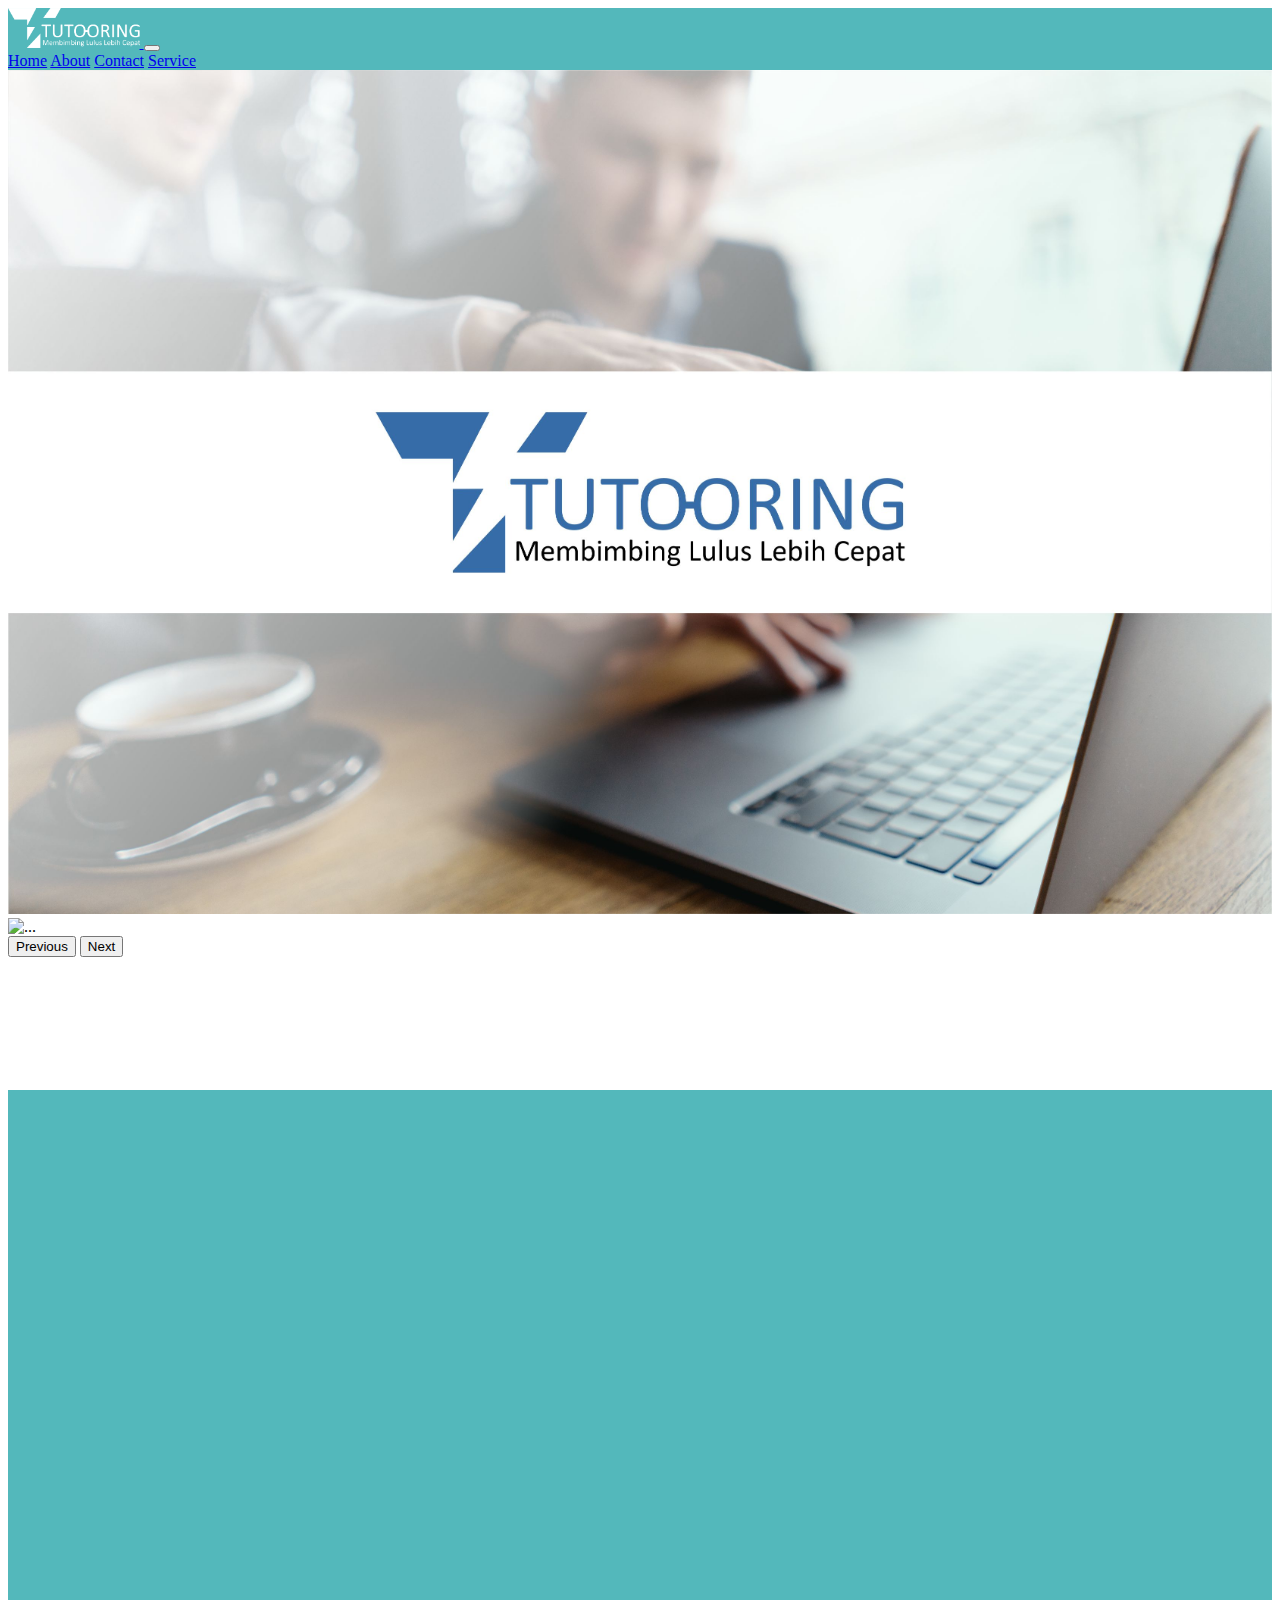
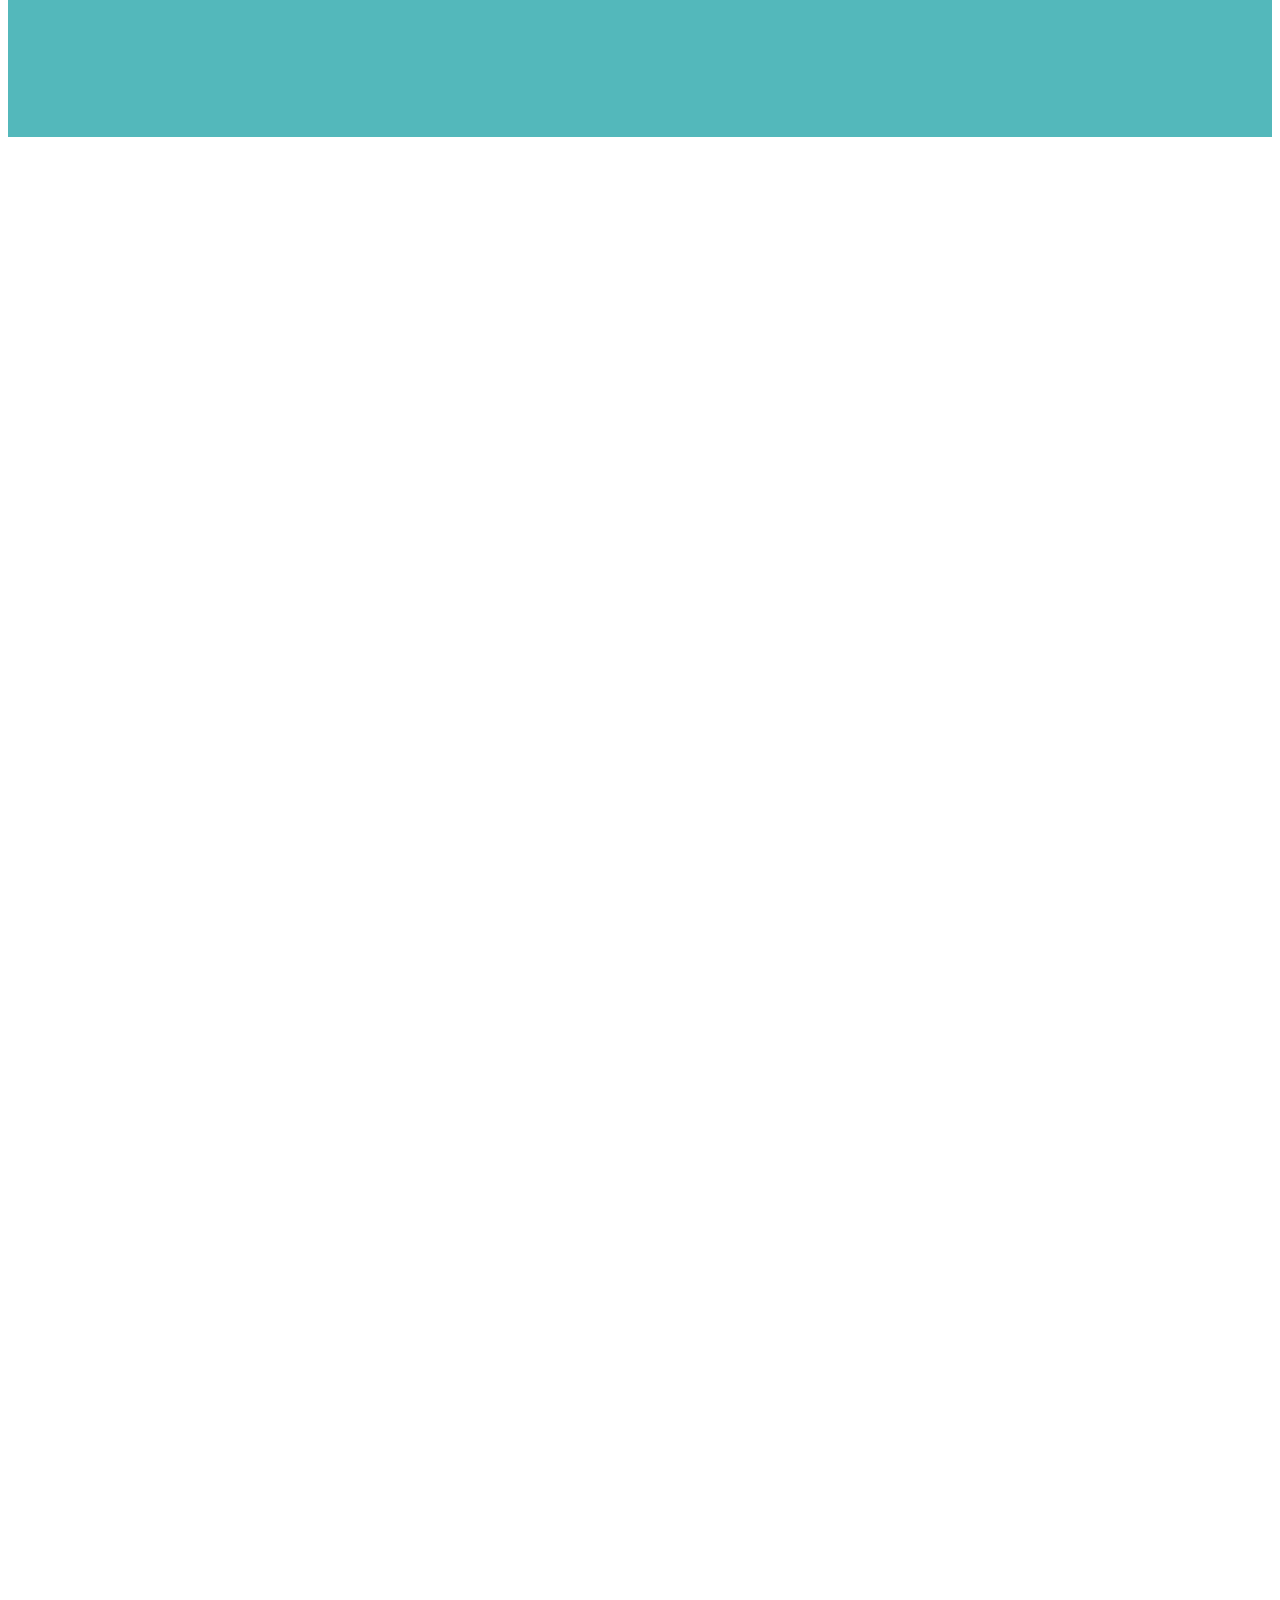
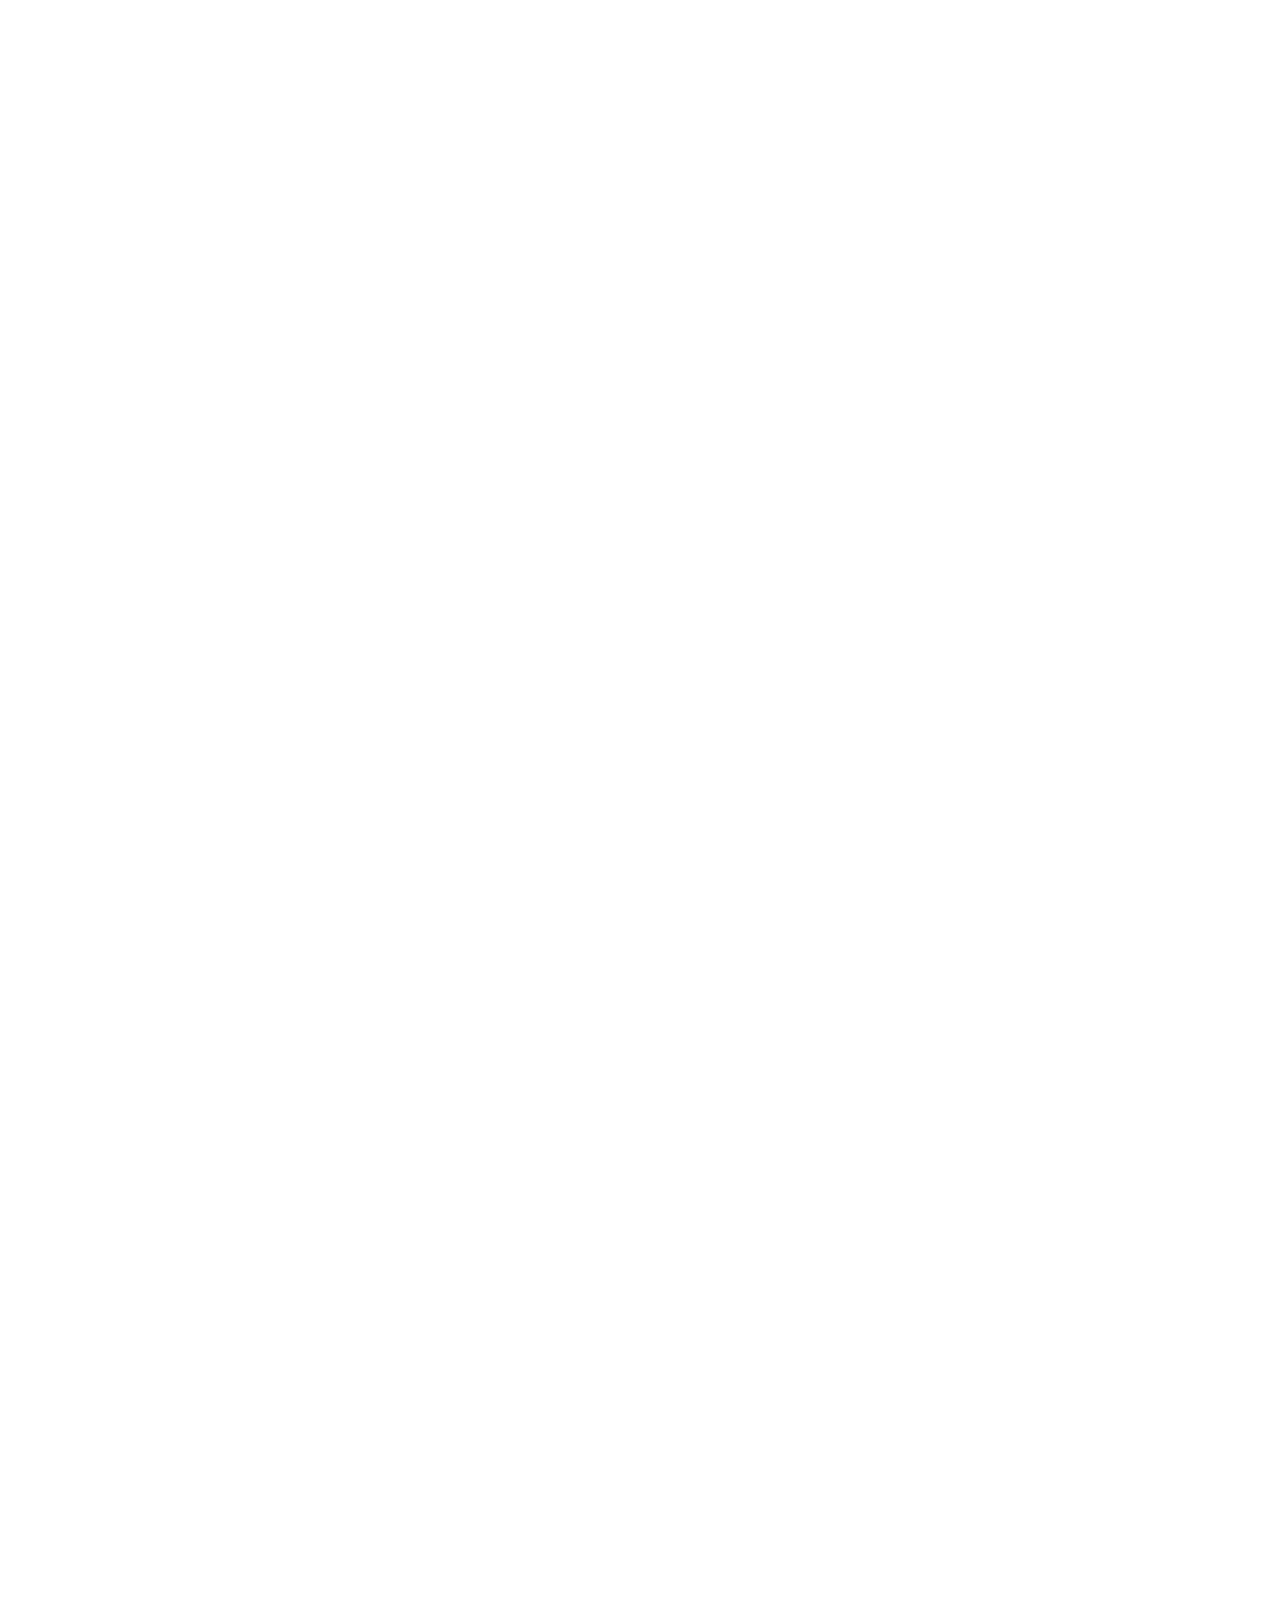
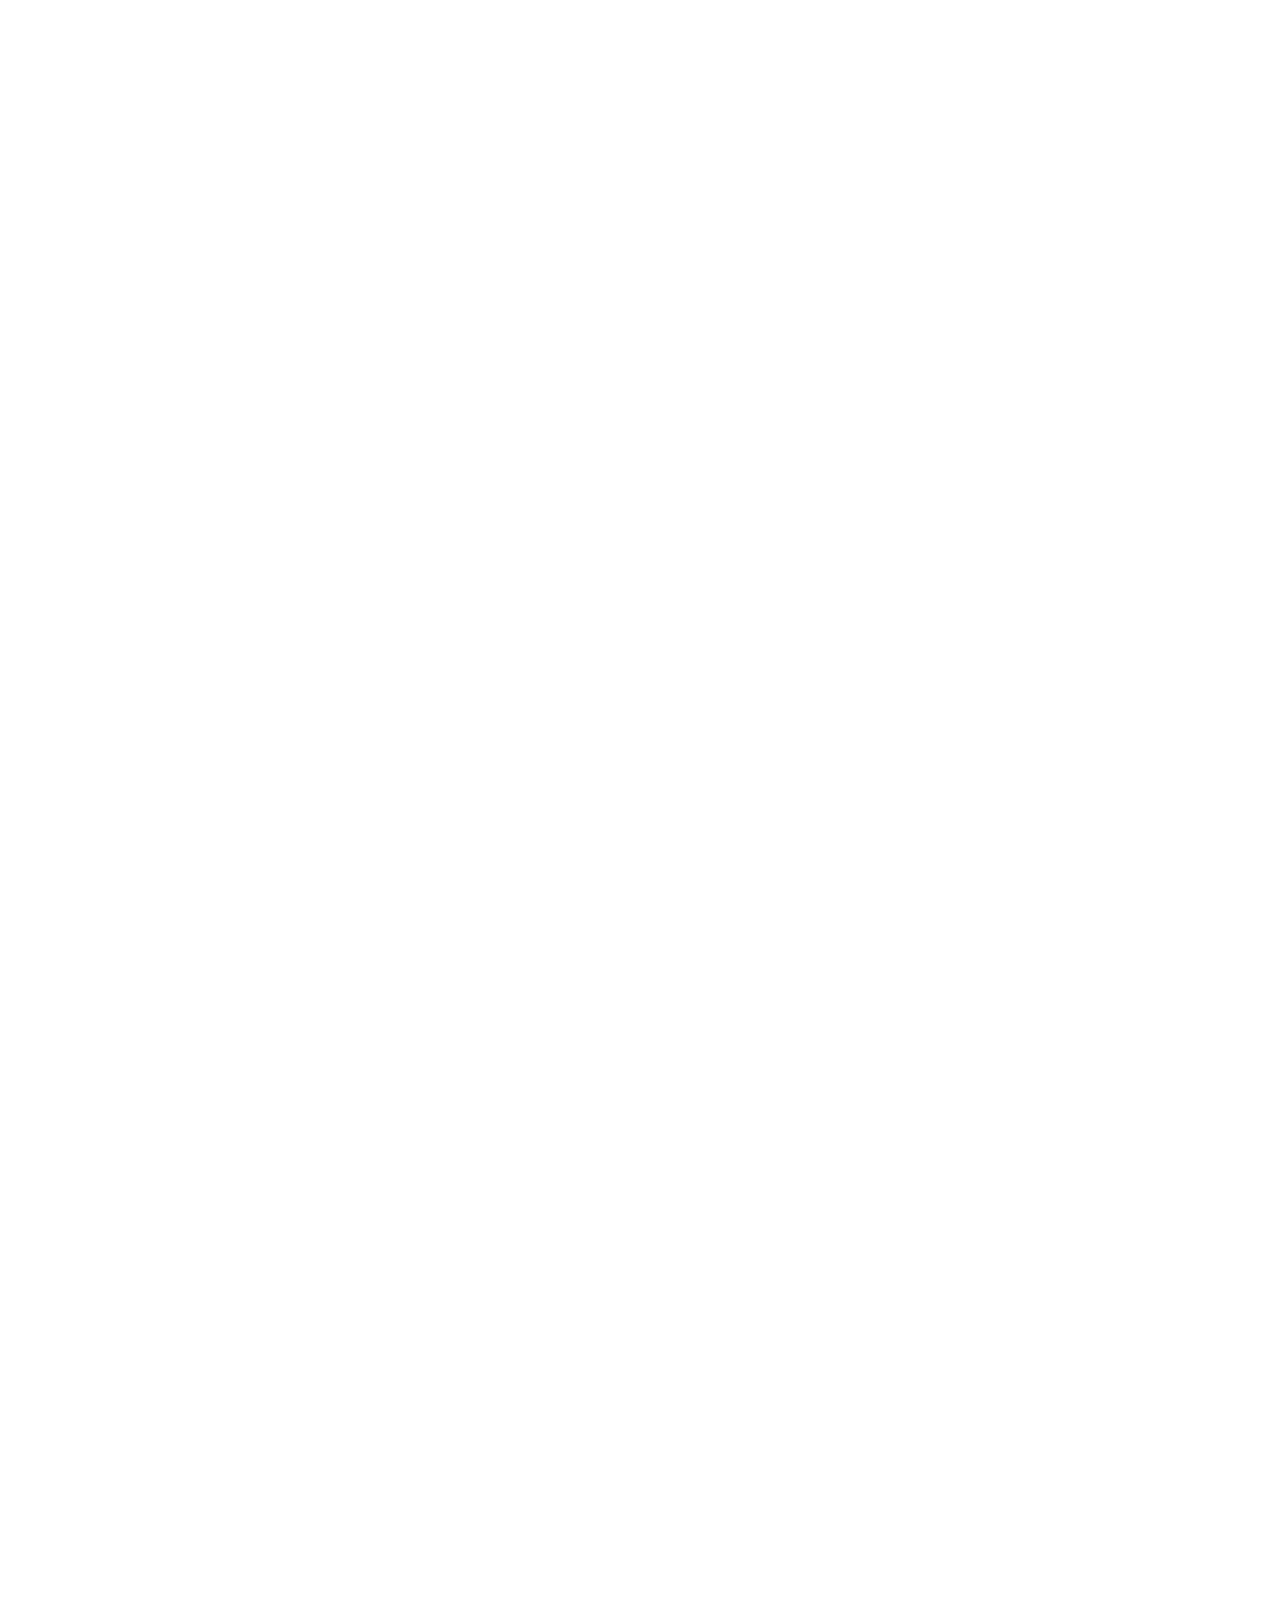
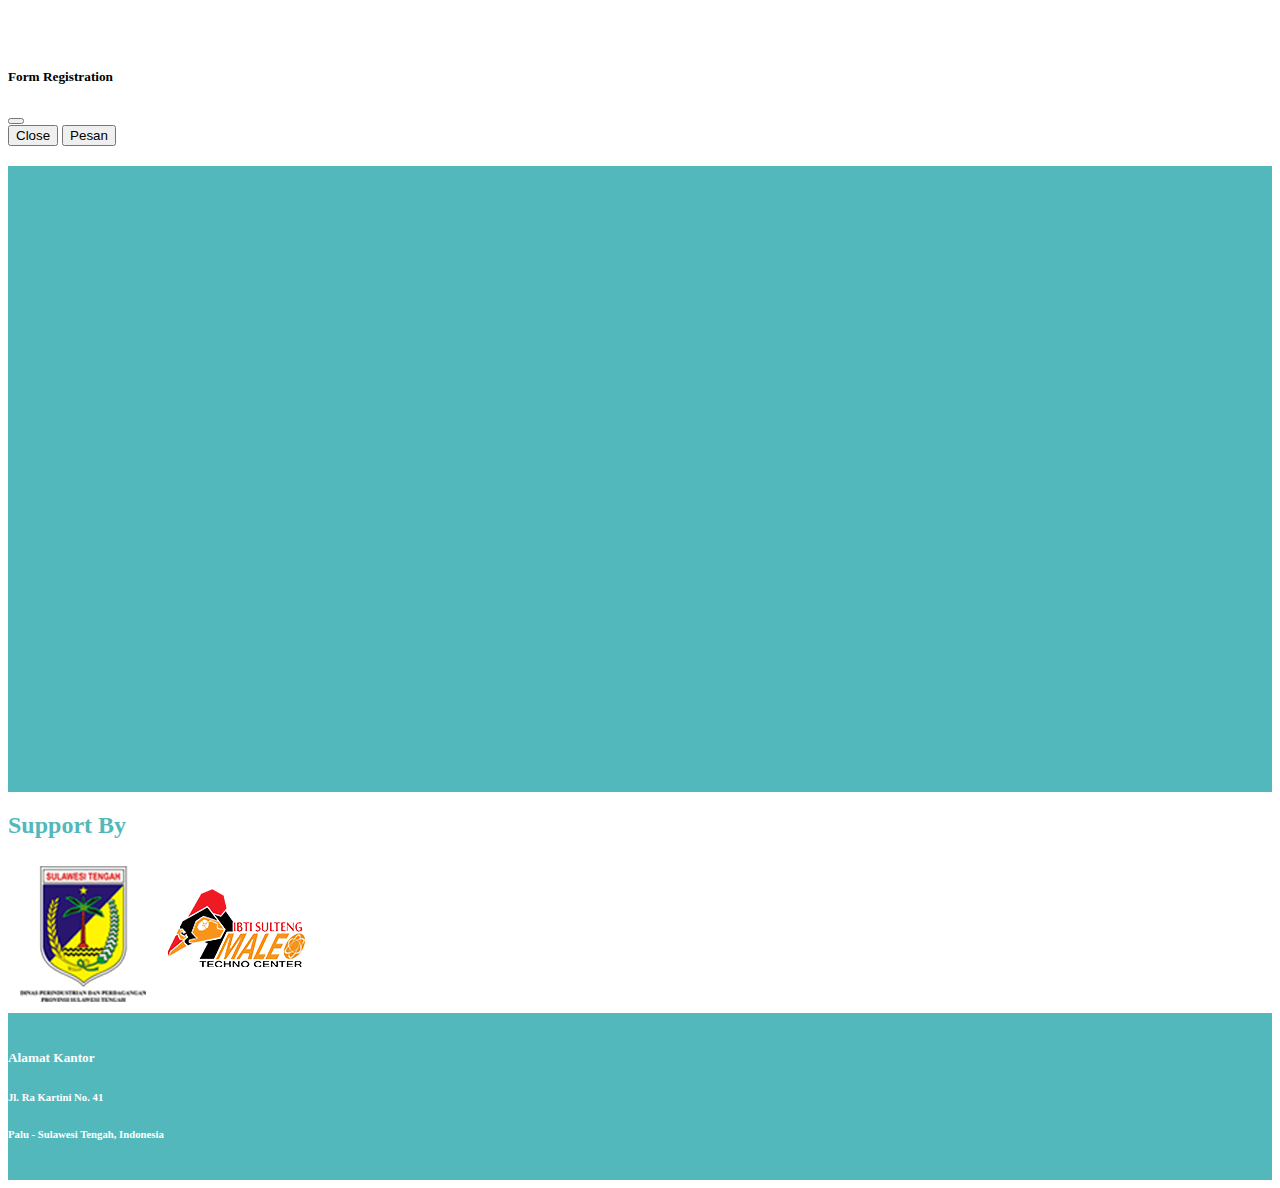
==== index.html @ d99c356d "mentee disable button" ====
<!doctype html>
<html lang="en">
  <head>
    <!-- Required meta tags -->
    <meta charset="utf-8">
    <meta name="viewport" content="width=device-width, initial-scale=1">

    <!-- Bootstrap CSS -->
    <link href="https://cdn.jsdelivr.net/npm/bootstrap@5.0.2/dist/css/bootstrap.min.css" rel="stylesheet" integrity="sha384-EVSTQN3/azprG1Anm3QDgpJLIm9Nao0Yz1ztcQTwFspd3yD65VohhpuuCOmLASjC" crossorigin="anonymous">

    <!-- Aos -->
    <link rel="stylesheet" href="https://unpkg.com/aos@next/dist/aos.css" />

    <!-- my css file -->
    <link rel="stylesheet" type="text/css" href="Assets/style.css">

    <!-- Jquery script -->
    <script src="https://ajax.googleapis.com/ajax/libs/jquery/3.5.1/jquery.min.js"></script>

    <title>Tuto_oring | Tutooring Indonesia</title>
  </head>

  <!-- Navbar -->
  <body>
    <header>
      <nav class="navbar fixed-top navbar-expand-lg navbar-light" style="background-color: #53B8BB;">
        <div class="container">
          <a class="navbar-brand" href="index.html">
            <img src="Assets/img/logotutooring_white.png" class="img" height="40vh" alt="">
          </a>
          <button class="navbar-toggler" type="button" data-bs-toggle="collapse" data-bs-target="#navbarNavAltMarkup" aria-controls="navbarNavAltMarkup" aria-expanded="false" aria-label="Toggle navigation">
            <span class="navbar-toggler-icon"></span>
          </button>
          <div class="collapse navbar-collapse" id="navbarNavAltMarkup">
            <div class="navbar-nav ms-auto">
              <a class="nav-link active text-white" aria-current="page" href="#">Home</a>
              <a class="nav-link text-white" href="#about">About</a>
              <a class="nav-link text-white" href="contact.html">Contact</a>
              <a class="nav-link text-white" href="#daftarLayanan">Service</a>
            </div>
          </div>
        </div>
    </header>

<main>
  <!-- Slide Gambar -->
  <div id="carouselExampleControls" class="carousel slide" data-bs-ride="carousel">
    <div class="carousel-inner">
      <div class="carousel-item active">
        <img src="Assets/img/Slide1.jpg" class="d-block w-100 featured-image" alt="...">
      </div>
      <div class="carousel-item">
        <img src="Assets/img/Slide2.jpg" class="d-block w-100 featured-image" alt="...">
      </div>
    </div>
    <button class="carousel-control-prev" type="button" data-bs-target="#carouselExampleControls" data-bs-slide="prev">
      <span class="carousel-control-prev-icon" aria-hidden="true"></span>
      <span class="visually-hidden">Previous</span>
    </button>
    <button class="carousel-control-next" type="button" data-bs-target="#carouselExampleControls" data-bs-slide="next">
      <span class="carousel-control-next-icon" aria-hidden="true"></span>
      <span class="visually-hidden">Next</span>
    </button>
  </div>

  <!-- Daftar -->
  <section class="py-5 pb-5">
      <div class="container-fluid text-center">
        <h3 class="fw-bold"style="color: #53B8BB;" data-aos="fade-down" data-aos-duration="500">Daftarkan dirimu sebagai MENTEE atau MENTOR nikmati berbagai layanan dan fasilitas dari TUTO_ORING</h3>
        <br>
        <br>
          <div class="gap-5 col-6 mx-auto">
            <div class="mentee pb-sm-2">
              <!-- Jadi Mentee -->
              <a href="#" type="button" class="btn btn-outline-info mt-2 disabled" data-aos="fade-right" data-aos-delay="250" data-aos-duration="500">Jadi Mentee >></a>
  
              <!-- Jadi Mentor -->
              <a type="button" class="btn btn-outline-info mt-2" href="https://docs.google.com/forms/d/e/1FAIpQLSc0Px2pUjrI9-xHs5_lJlqzvjiHZ8RS-pPjchXEhM9ZQfuqSg/viewform" data-aos="fade-left" data-aos-delay="350" data-aos-duration="500">Jadi Mentor >></a>
            </div>
          </div>
      </div>
  </section>
  
  <!-- Pilih Tutooring -->
  <section id="about" class="portfolio py-5 pb-5 navbar-light" style="background-color: #53B8BB;">
    <div class="container">
      <div class="row mb-3 pt-0">
        <div class="col text-center">
          <h2 class="text-white fw-bold pb-2 mb-3" data-aos="fade-down">Mengapa Memilih TUTO_ORING</h2>
          <div class="row justify-content-sm-between text-white">
            <div class="col-sm-3 py-1 text-center" data-aos="zoom-in" data-aos-delay="50" data-aos-duration="500">
              <img src="Assets/img/people.png" alt="org-1" class="border border-3 rounded-circle" height="100vh">
              <p>Pilihan mentor banyak dan berkompeten</p>
            </div>
            <div class="col-sm-3 py-1 text-center" data-aos="zoom-in" data-aos-delay="150" data-aos-duration="500">
              <img  src="Assets/img/jam.png" alt="org-2" class="border border-3 rounded-circle" height="100vh">
              <p>Waktu dan tempat belajar fleksibel</p>
            </div>
            <div class="col-sm-3 py-1 text-center" data-aos="zoom-in" data-aos-delay="250" data-aos-duration="500">
              <img  src="Assets/img/materi.png" alt="org-3" class="border border-3 rounded-circle" height="100vh">
              <p>Materi disesuaikan Kebutuhan Mantee</p>
            </div>
            <div class="col-sm-3 py-1 text-center" data-aos="zoom-in" data-aos-delay="350" data-aos-duration="500"> 
              <img  src="Assets/img/garansi-kembali.png" alt="org-3" class="border border-3 rounded-circle" height="100vh">
              <p>Kemudahan Transaksi Tunai, dan Jemput</p>
            </div>
          </div>
        </div>
      </div>
    </div>
  </section>

  <!-- Bimbingan -->
  <section id="daftarLayanan" class="portfolio py-5 pb-5 ">
    <div class="container">
      <div class="row mb-4 pt-1">
        <div class="col text-center">
          <h2 class="fw-bold" style="color: #53B8BB;" data-aos="fade-down" data-aos-duration="500">Jenis Bimbingan</h1>
        </div>
      </div>

      <div class="row mb-4">
        <!-- Bimbingan 1 -->
        <div class="col-md mt-2" data-aos="flip-left" data-aos-delay="50" data-aos-duration="500">
          <div class="card bimbingan" >
            <img src="Assets/img/writing.jpg" class="card-img-top featured-image" alt="bimbingan1">
            <div class="card-body">
              <h5 class="card-title" style="color: #267375;">Penulisan</h5>
              <p class="card-text fw-bold" style="color: red">Rp.200.000</p>
              <p class="card-text" style="color: #267375;">Bimbingan penulisan Karya Tulis Ilmiah, Skripsi, Jurnal.</p>
              <a href="#" class="btn btn-outline-info btnPacket1 disabled" data-bs-toggle="modal" data-bs-target="#mentorBimbingan">Pesan</a>
            </div>
          </div>
        </div>

          <!-- Bimbingan 2 -->
          <div class="col-md mt-2" data-aos="flip-left" data-aos-delay="150" data-aos-duration="500">
            <div class="card bimbingan" >
              <img src="Assets/img/Research-Data-Analysis.jpg" class="card-img-top featured-image" alt="bimbingan2">
              <div class="card-body">
                <h5 class="card-title" style="color: #267375;">Analisis Data Penelitian</h5>
                <p class="card-text fw-bold" style="color: red">Rp.500.000</p>
                <p class="card-text" style="color: #267375;">Bimbingan Analisis Data Penelitian.</p>
                <a href="#" class="btn btn-outline-info btnPacket2 disabled" data-bs-toggle="modal" data-bs-target="#mentorBimbingan">Pesan</a> 
              </div>
            </div>
          </div>

          <!-- Bimbingan 3 -->
          <div class="col-md mt-2" data-aos="flip-left" data-aos-delay="250" data-aos-duration="500">
            <div class="card bimbingan">
              <img src="Assets/img/english.jpg" class="card-img-top" alt="bimbingan3">
              <div class="card-body">
                <h5 class="card-title" style="color: #267375;">Bahasa Inggris</h5>
                <p class="card-text fw-bold" style="color: red">Rp.300.000</p>
                <p class="card-text" style="color: #267375;">Bimbingan Bahasa Inggris (TOEFL/IELTS) Preparation.</p>
                <a href="#" class="btn btn-outline-info btnPacket3 disabled" data-bs-toggle="modal" data-bs-target="#mentorBimbingan">Pesan</a>
              </div>
            </div>
          </div>

          <!-- Bimbingan 4 -->
          <div class="col-md mt-2" data-aos="flip-left" data-aos-delay="350" data-aos-duration="500">
            <div class="card bimbingan" >
              <img src="Assets/img/scholarship.jpg" class="card-img-top featured-image" alt="bimbingan4">
              <div class="card-body">
                <h5 class="card-title" style="color: #267375;">Persiapan Beasiswa</h5>
                <p class="card-text fw-bold" style="color: red">Rp.800.000</p>
                <p class="card-text" style="color: #267375;">Bimbingan Persiapan CV, Motivation Letter, Essay, Dll.</p>
                <a href="#" class="btn btn-outline-info btnPacket4 disabled" data-bs-toggle="modal" data-bs-target="#mentorBimbingan">Pesan</a>
              </div>
            </div>
          </div>
        </div>  
    </div>

    <!-- Modal -->
    <div class="modal fade" id="mentorBimbingan" tabindex="-1">
      <div class="modal-dialog">
        <div class="modal-content">
          <div class="modal-header">
            <h5 class="modal-title">Form Registration</h5>
            <button type="button" class="btn-close" data-bs-dismiss="modal" aria-label="Close"></button>

          <form action="send_data.php" method="POST">
            <div class="modal-body"></div>
            <div class="modal-footer">
              <button type="button" class="btn btn-outline-info" data-bs-dismiss="modal">Close</button>
              <button type="submit" class="btn btn-info">Pesan</button>
            </div>
          </form>

        </div>
      </div>
    </div>
  </section>

  <!-- Daftar Mentor -->
  <section id="daftarMentor" class="portfolio py-5 pb-5 navbar-light" style="background-color: #53B8BB;">
    <div class="container">
      <div class="row mb-3 pt-0">
        <div class="col text-center">
          <h2 class="text-white fw-bold pb-2" data-aos="fade-down" data-aos-duration="500">Daftar Mentor</h2>
          <div class="row justify-content-sm-between text-white">
            <div class="col-sm-3 py-1 text-center" data-aos="zoom-in" data-aos-delay="50" data-aos-duration="500">
              <img src="Assets/img/people.png" alt="org-1" class="border border-3 rounded-circle" height="100vh">
              <h5>Mentor 1</h5>
              <p>Lorem ipsum dolor sit amet consectetur adipisicing elit.</p>
            </div>
            <div class="col-sm-3 py-1 text-center" data-aos="zoom-in" data-aos-delay="150" data-aos-duration="500">
              <img  src="Assets/img/people.png" alt="org-2" class="border border-3 rounded-circle" height="100vh">
              <h5>Mentor 2</h5>
              <p>Lorem ipsum dolor sit amet consectetur adipisicing elit.</p>
            </div>
            <div class="col-sm-3 py-1 text-center" data-aos="zoom-in" data-aos-delay="250" data-aos-duration="500">
              <img  src="Assets/img/people.png" alt="org-3" class="border border-3 rounded-circle" height="100vh">
              <h5>Mentor 3</h5>
              <p>Lorem ipsum dolor sit amet consectetur adipisicing elit.</p>
            </div>
          </div>
        </div>
      </div>
    </div>
  </section>

  <!-- Support By -->
  <section id="daftarLayanan" class="portfolio py-5 pb-5 ">
    <div class="container">
      <div class="row mb-4 pt-1">
        <div class="col text-center">
          <h2 class="fw-bold" style="color: #53B8BB;">Support By</h2>
        </div>
        <div class="text-center pt-5">
          <img src="Assets/img/dinas-perindag-sulteng.png" alt="">
          <img src="Assets/img/ibti-maleo.png" alt="">
        </div>
      </div>
    </div>
  </section>

</main>

<!-- footer -->
<footer class="navbar-light text-white" style="background-color: #53B8BB;">
  <div class="foot-title text-center">
    <h5>Alamat Kantor</h5>
  </div>
  <div class="foot-body text-center">
    <h6>Jl. Ra Kartini No. 41</h6>
    <h6>Palu - Sulawesi Tengah, Indonesia</h6>
  </div>
</footer>


    <!-- Optional JavaScript; choose one of the two! -->

    <!-- Option 1: Bootstrap Bundle with Popper -->
    <script src="https://cdn.jsdelivr.net/npm/bootstrap@5.0.2/dist/js/bootstrap.bundle.min.js" integrity="sha384-MrcW6ZMFYlzcLA8Nl+NtUVF0sA7MsXsP1UyJoMp4YLEuNSfAP+JcXn/tWtIaxVXM" crossorigin="anonymous"></script>

    <script src="https://unpkg.com/aos@next/dist/aos.js"></script>
    <script>
      AOS.init();
    </script>
  

    <!-- Option 2: Separate Popper and Bootstrap JS -->
    <!--
    <script src="https://cdn.jsdelivr.net/npm/@popperjs/core@2.9.2/dist/umd/popper.min.js" integrity="sha384-IQsoLXl5PILFhosVNubq5LC7Qb9DXgDA9i+tQ8Zj3iwWAwPtgFTxbJ8NT4GN1R8p" crossorigin="anonymous"></script>
    <script src="https://cdn.jsdelivr.net/npm/bootstrap@5.0.2/dist/js/bootstrap.min.js" integrity="sha384-cVKIPhGWiC2Al4u+LWgxfKTRIcfu0JTxR+EQDz/bgldoEyl4H0zUF0QKbrJ0EcQF" crossorigin="anonymous"></script>
    -->
  </body>
</html>
---- Assets/style.css ----
<<<<<<< HEAD
@import url("https://fonts.googleapis.com/css?family=Quicksand:400,700&display=swap");
<<<<<<< HEAD

body main  {
	font-family: "Quicksand", sans-serif;
   overflow-x: hidden;
}

.featured-image {
   width: 100%;
   max-height: 99vh;
   object-fit: cover;
   object-position: center;
}

footer {
   padding: 15px 0;
   color: white;
}

.bimbingan:hover {
   transition: all 0.2s ease-out;
   box-shadow: 0px 4px 8px #267375;
   top: -8px;
   border: 1px solid #53B8BB;
   background-color: white;
}

.marketing {
   object-position: center;
}

@media screen and (max-width: 576px) {
   .imgAbout {
     width: 75%;
   }
=======
@import url("https://fonts.googleapis.com/css?family=Quicksand:400,700&display=swap");

body main  {
	font-family: "Quicksand", sans-serif;
   overflow-x: hidden;
}

=======

body main  {
	font-family: "Quicksand", sans-serif;
   overflow-x: hidden;
}

>>>>>>> c516af728eb0b599c2101969946ab04a6ac58693
.featured-image {
   width: 100%;
   max-height: 99vh;
   object-fit: cover;
   object-position: center;
}

footer {
   padding: 15px 0;
   color: white;
}

.bimbingan:hover {
   transition: all 0.2s ease-out;
   box-shadow: 0px 4px 8px #267375;
   top: -8px;
   border: 1px solid #53B8BB;
   background-color: white;
}

.marketing {
   object-position: center;
}

@media screen and (max-width: 576px) {
   .imgAbout {
     width: 75%;
   }
<<<<<<< HEAD
=======
=======
@import url("https://fonts.googleapis.com/css?family=Quicksand:400,700&display=swap");

body main  {
	font-family: "Quicksand", sans-serif;
   overflow-x: hidden;
}

.featured-image {
   width: 100%;
   max-height: 99vh;
   object-fit: cover;
   object-position: center;
}

footer {
   padding: 15px 0;
   color: white;
}

.bimbingan:hover {
   transition: all 0.2s ease-out;
   box-shadow: 0px 4px 8px #267375;
   top: -8px;
   border: 1px solid #53B8BB;
   background-color: white;
}

.marketing {
   object-position: center;
}

@media screen and (max-width: 576px) {
   .imgAbout {
     width: 75%;
   }
>>>>>>> c516af728eb0b599c2101969946ab04a6ac58693
>>>>>>> e42f3551c688c09227687923fa2caa05b96716a7
 }
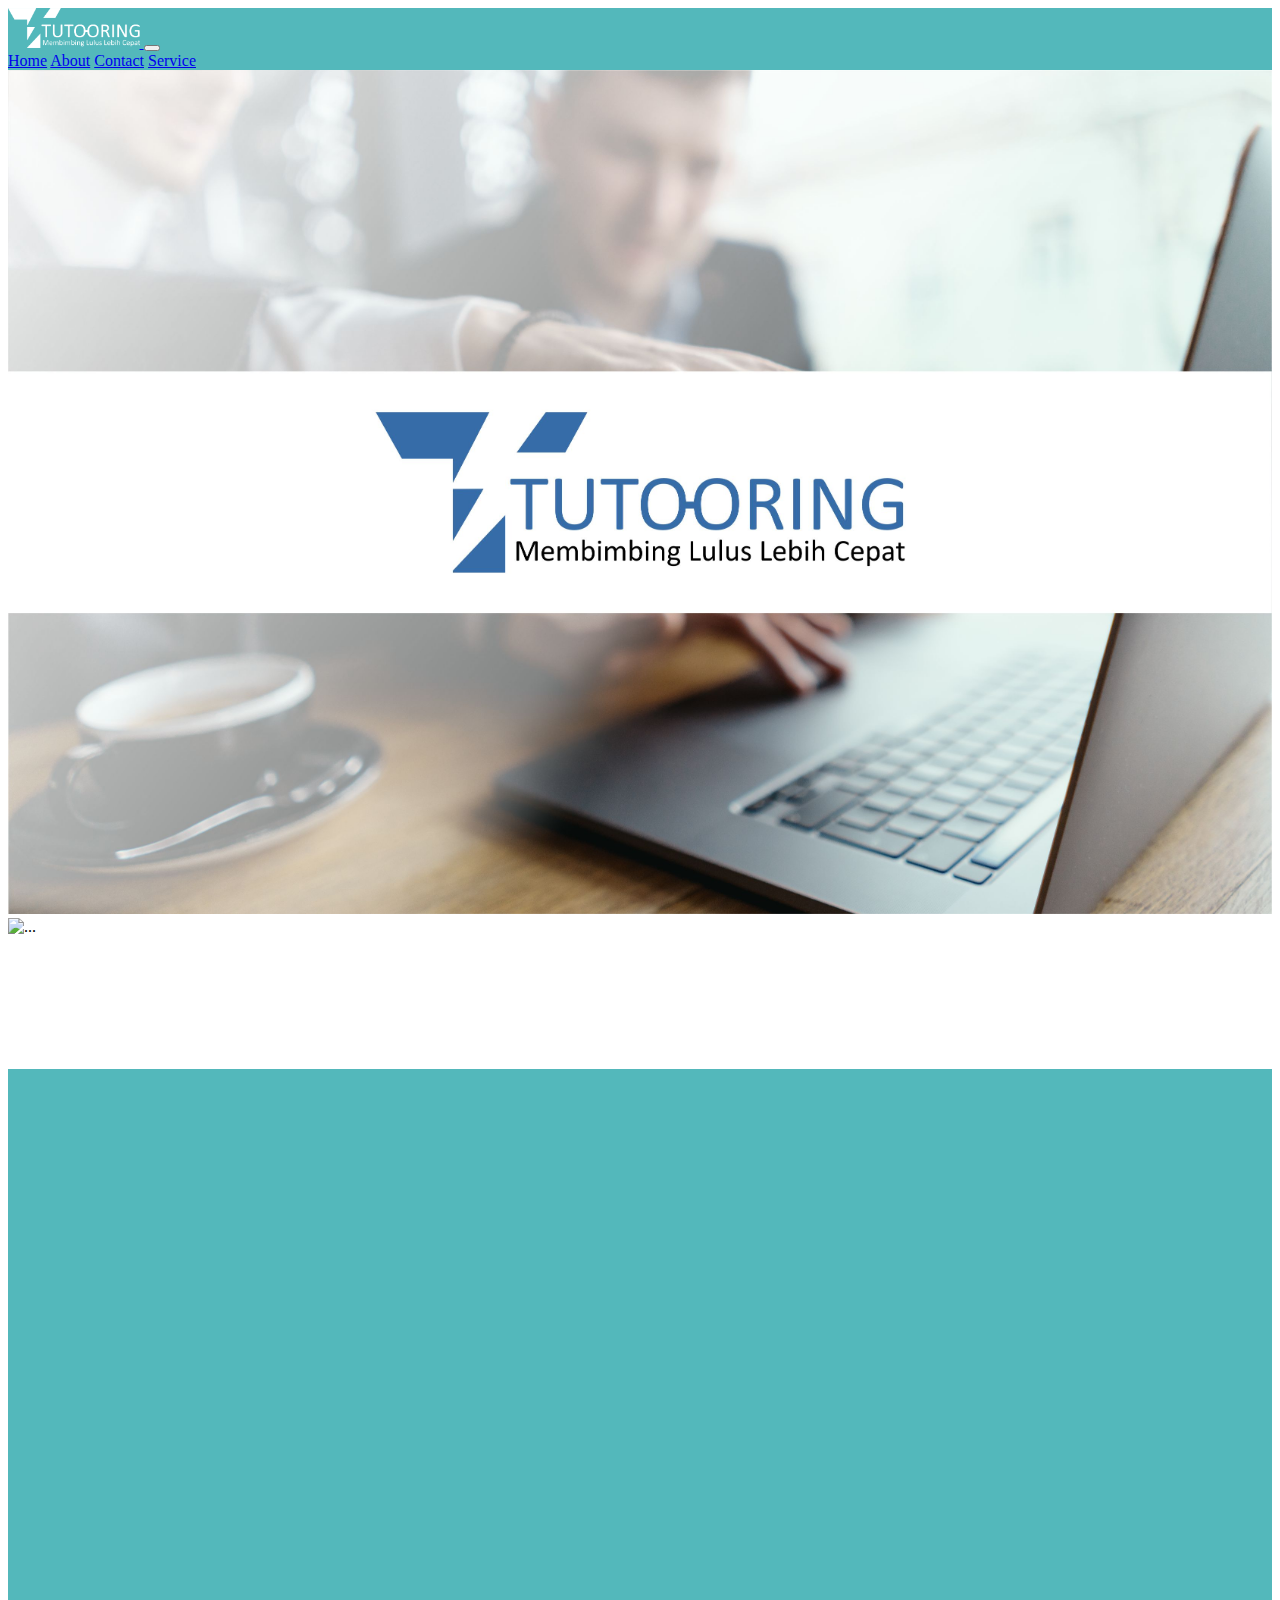
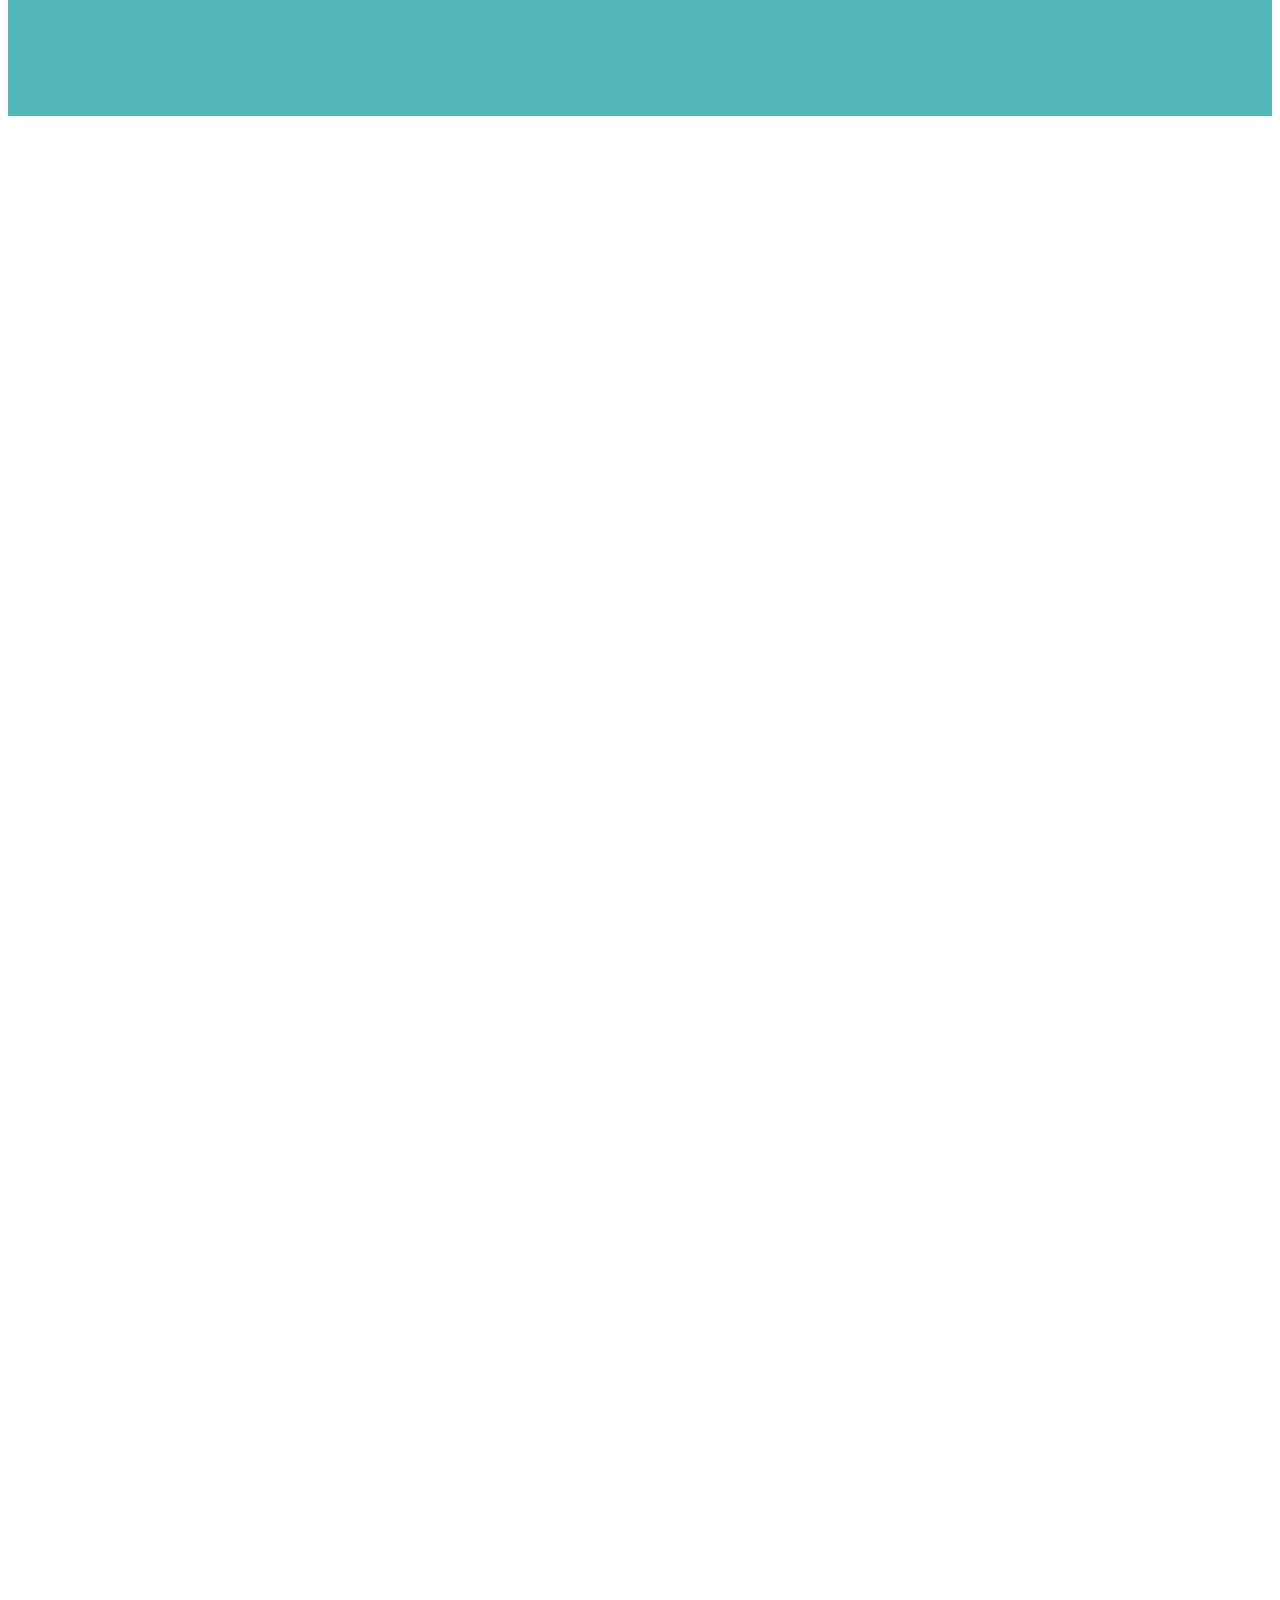
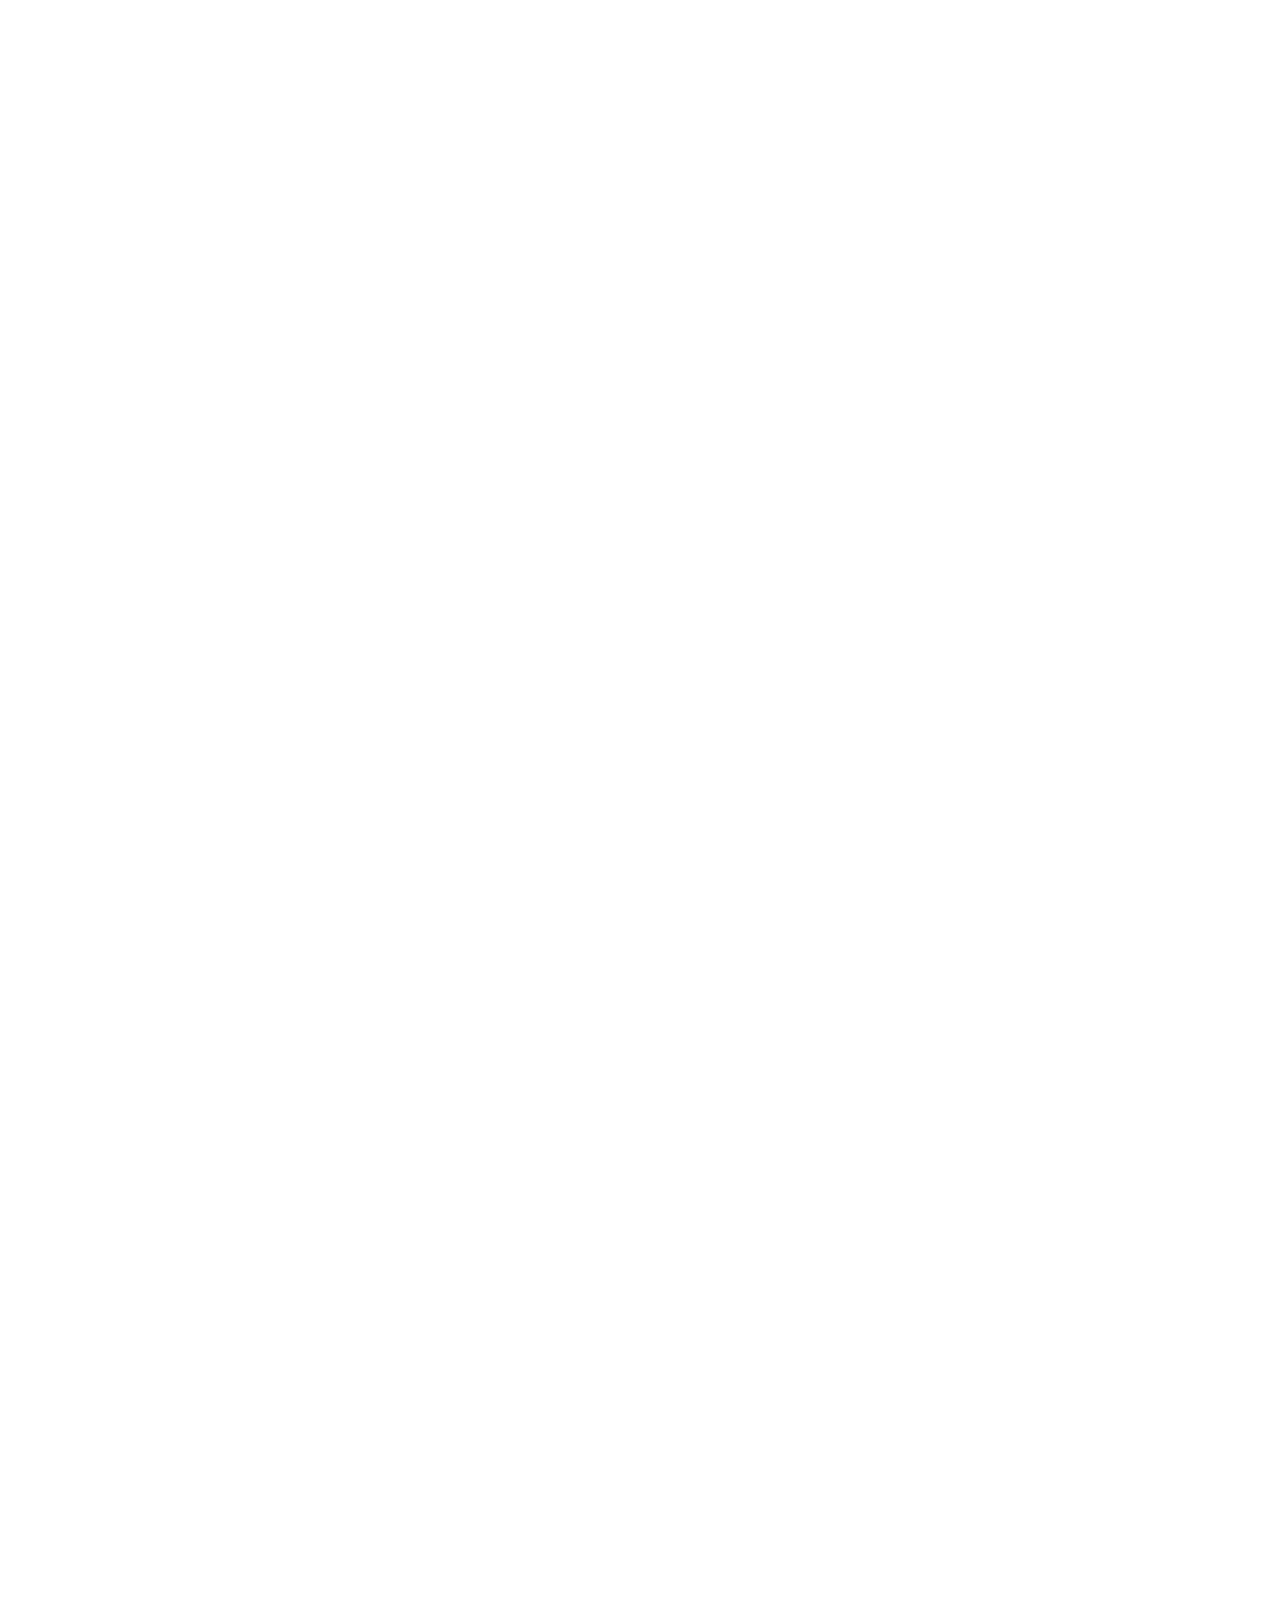
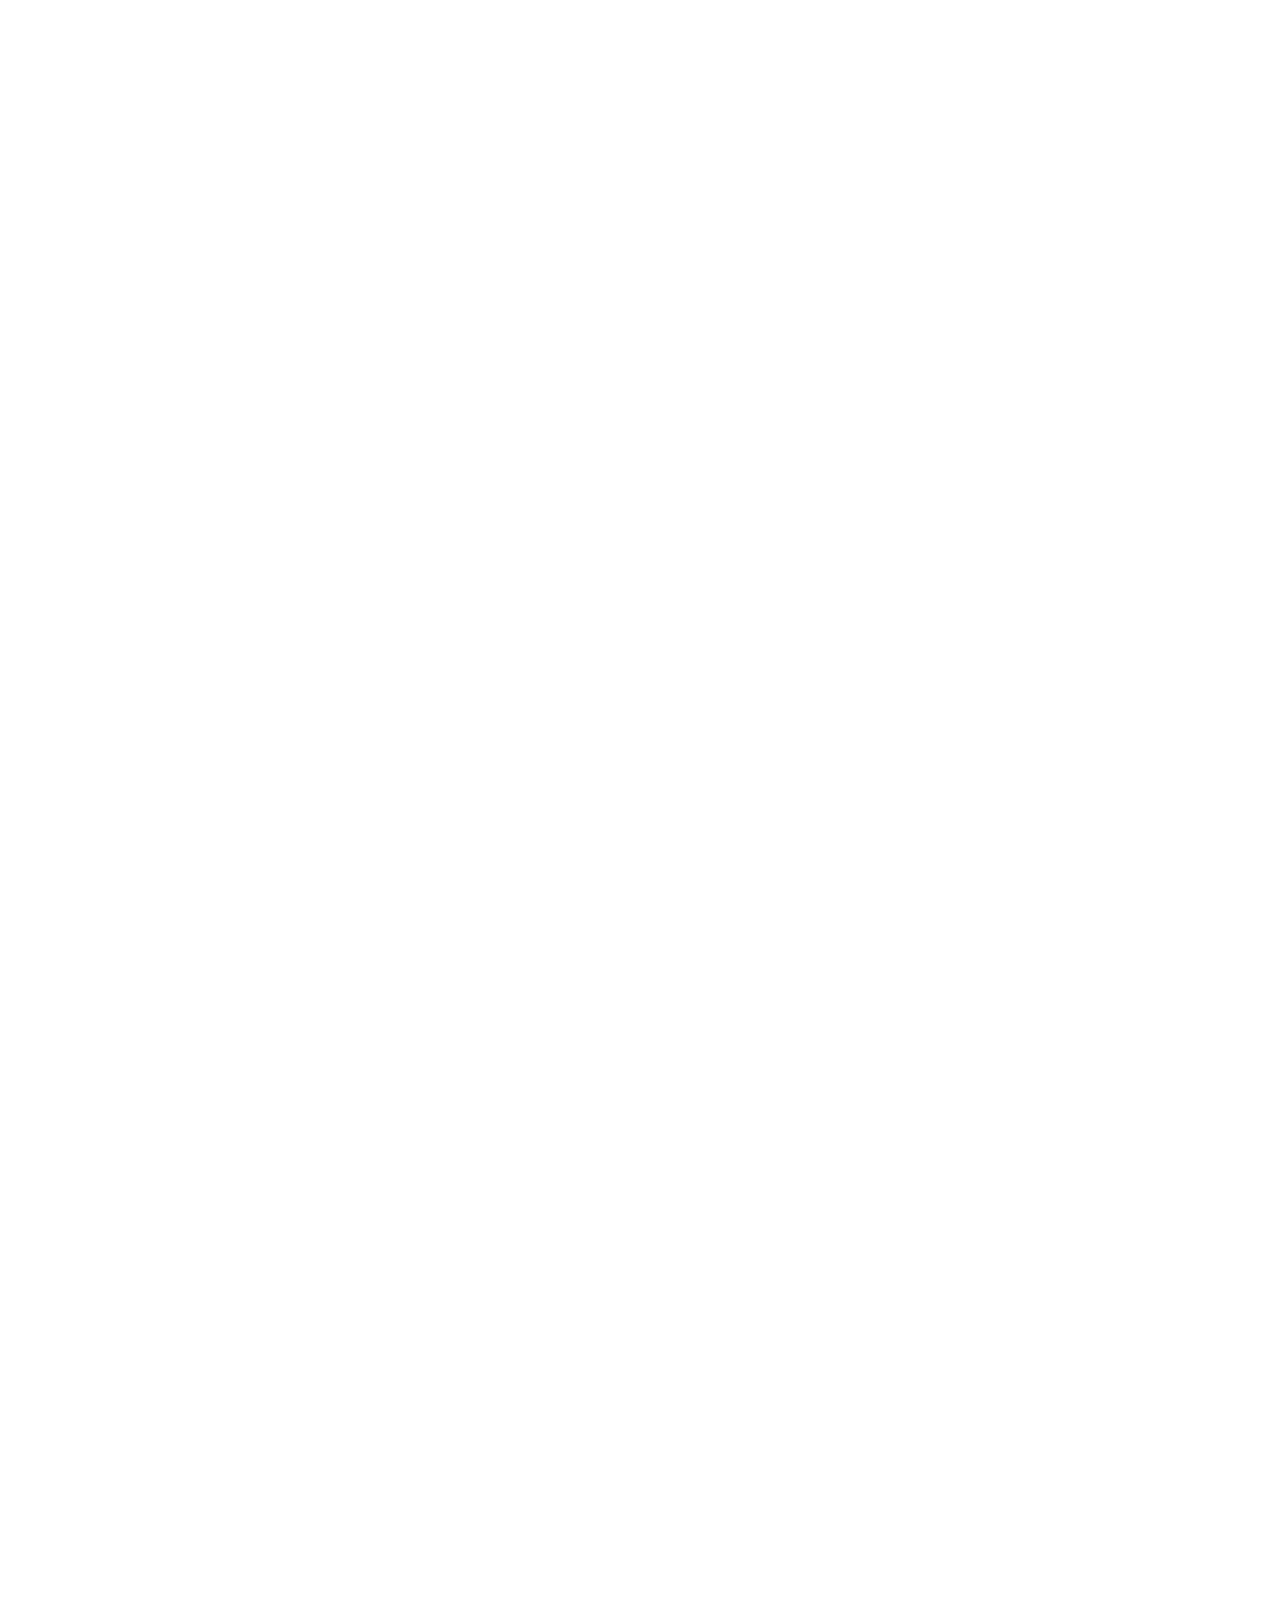
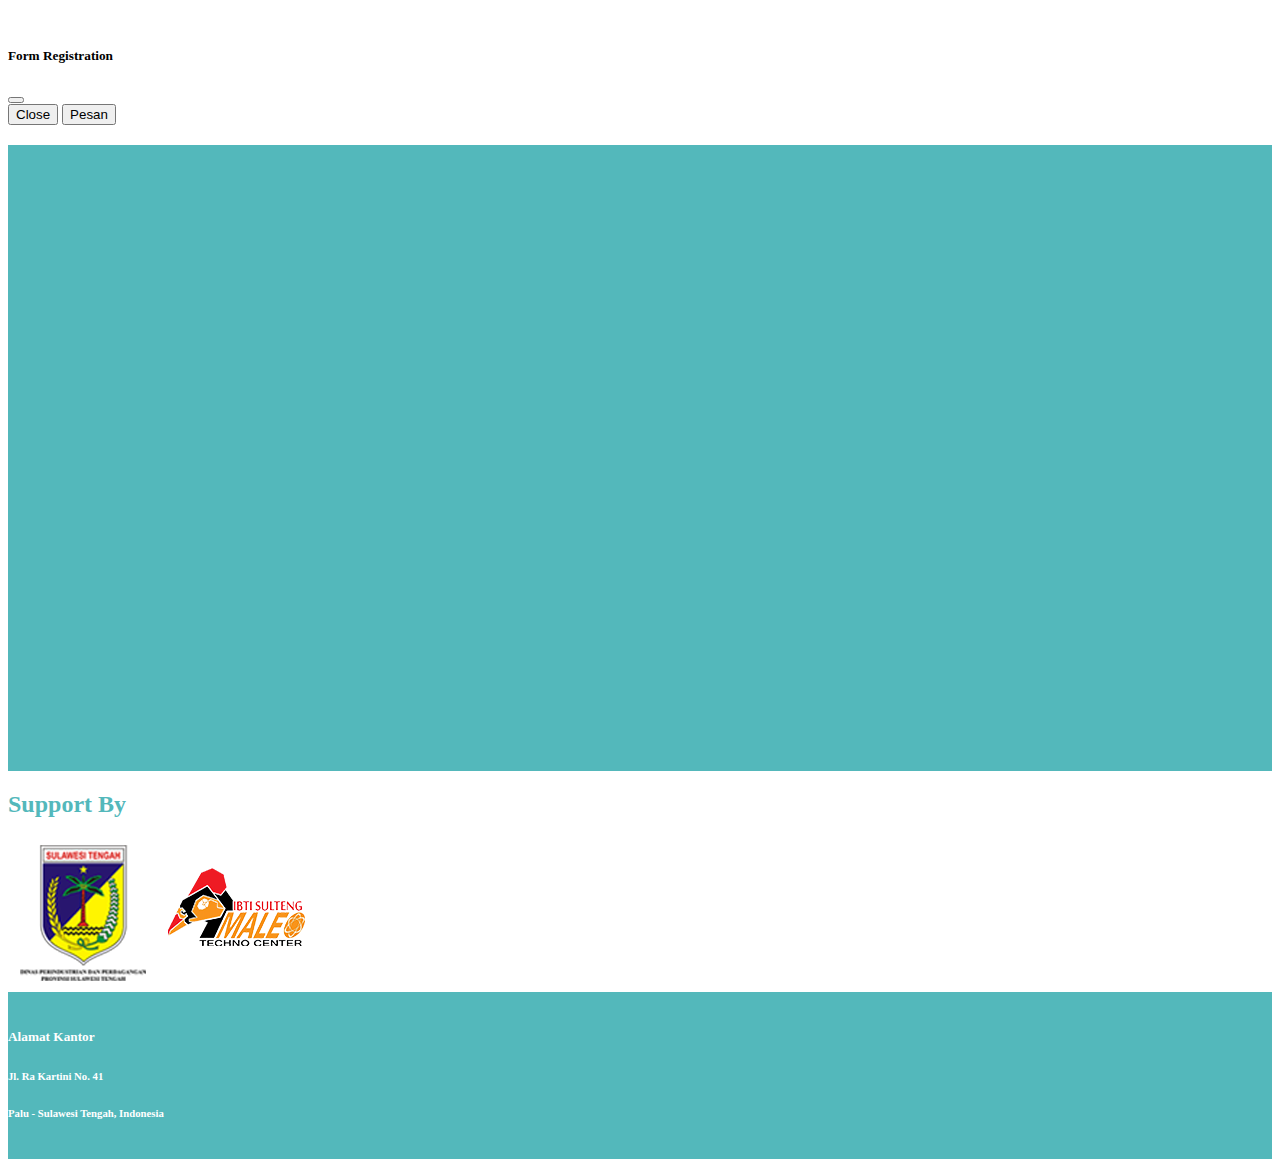
==== commit 6a820901: "carousel update" ====
--- a/index.html
+++ b/index.html
@@ -53,14 +53,6 @@
         <img src="Assets/img/Slide2.jpg" class="d-block w-100 featured-image" alt="...">
       </div>
     </div>
-    <button class="carousel-control-prev" type="button" data-bs-target="#carouselExampleControls" data-bs-slide="prev">
-      <span class="carousel-control-prev-icon" aria-hidden="true"></span>
-      <span class="visually-hidden">Previous</span>
-    </button>
-    <button class="carousel-control-next" type="button" data-bs-target="#carouselExampleControls" data-bs-slide="next">
-      <span class="carousel-control-next-icon" aria-hidden="true"></span>
-      <span class="visually-hidden">Next</span>
-    </button>
   </div>
 
   <!-- Daftar -->
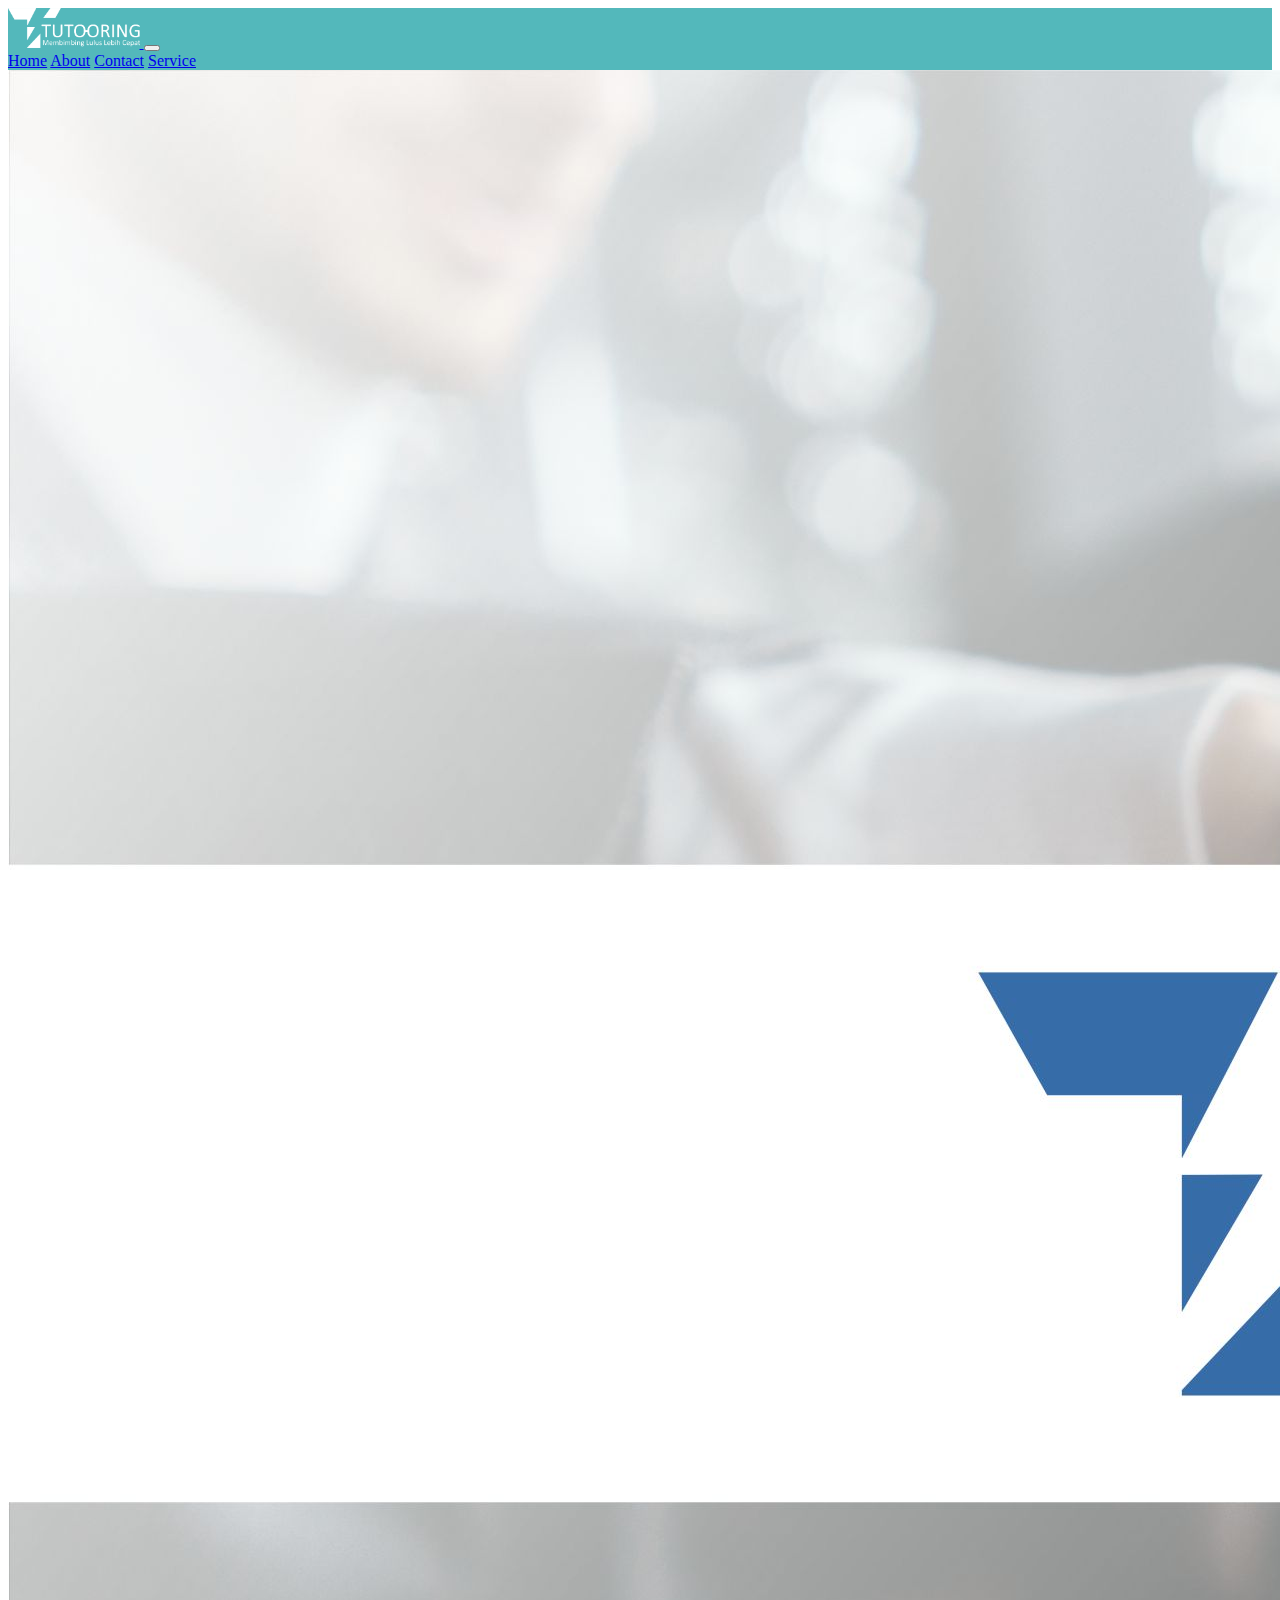
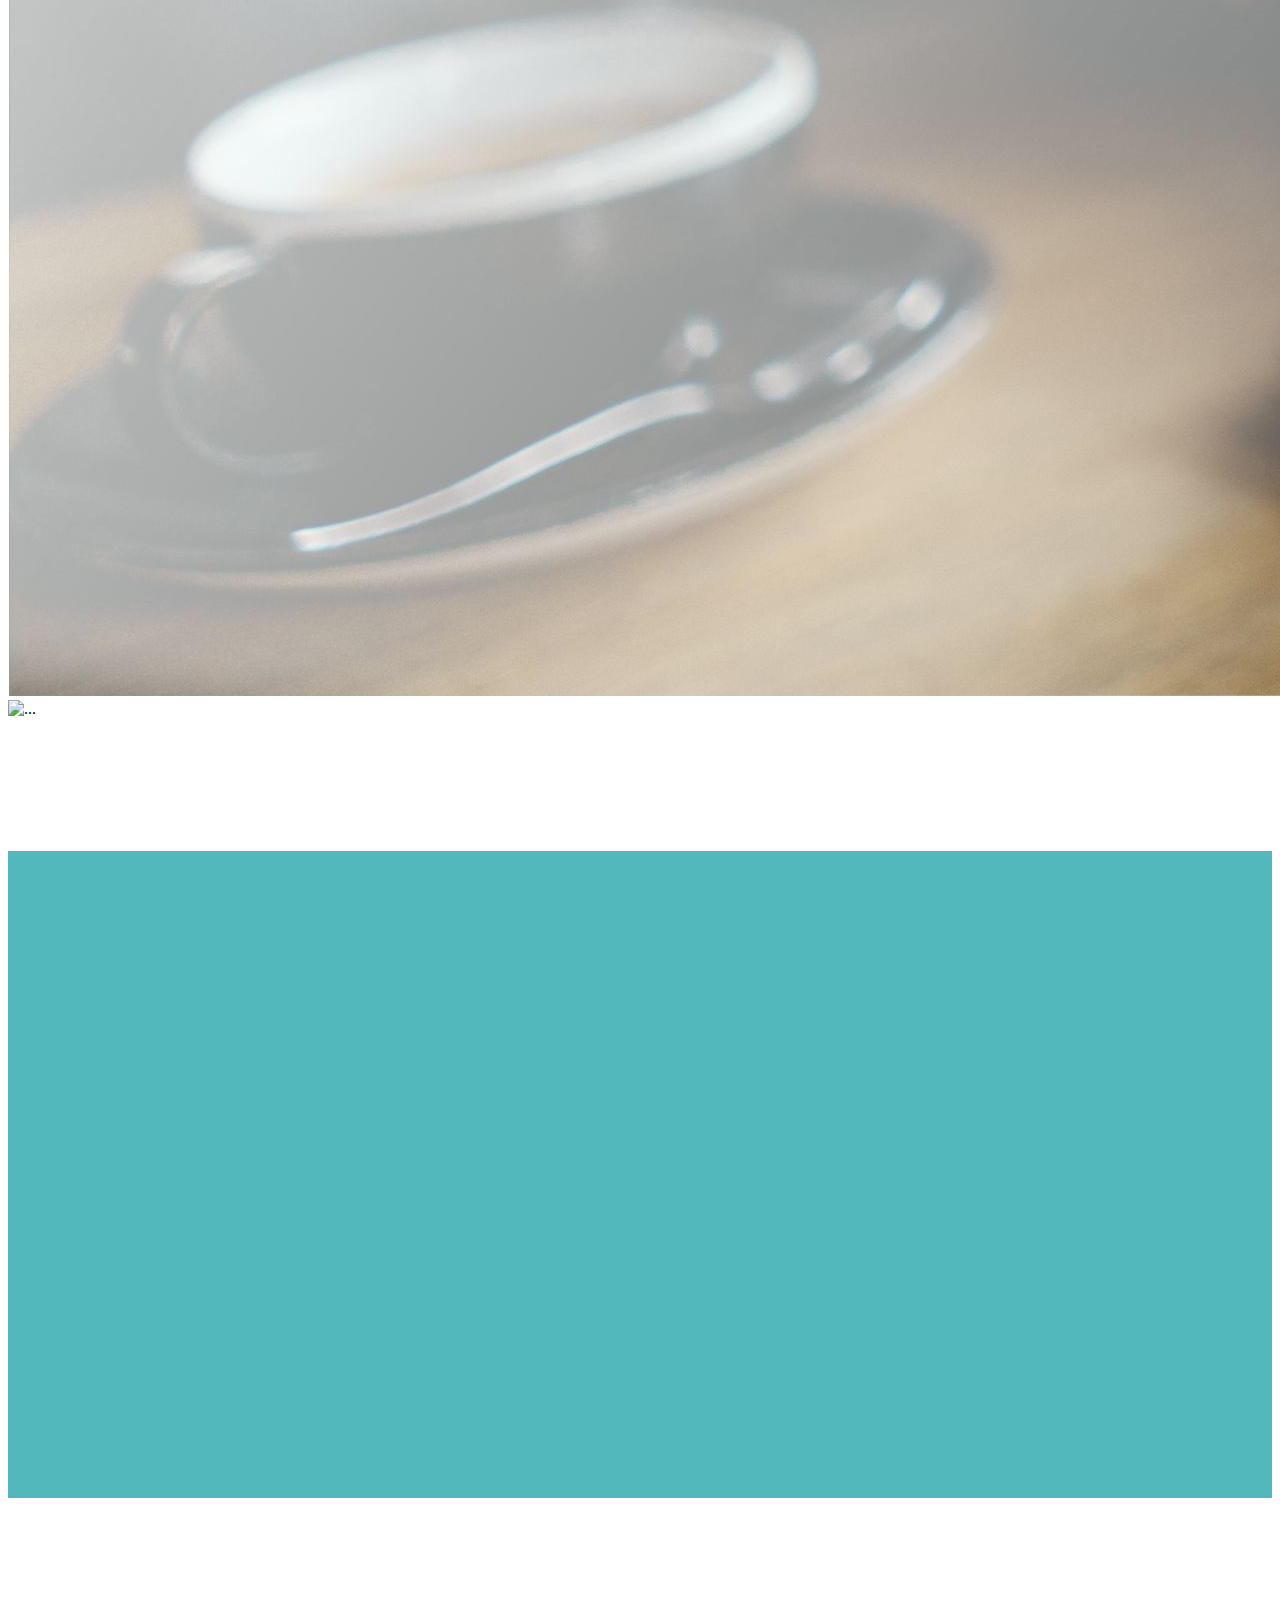
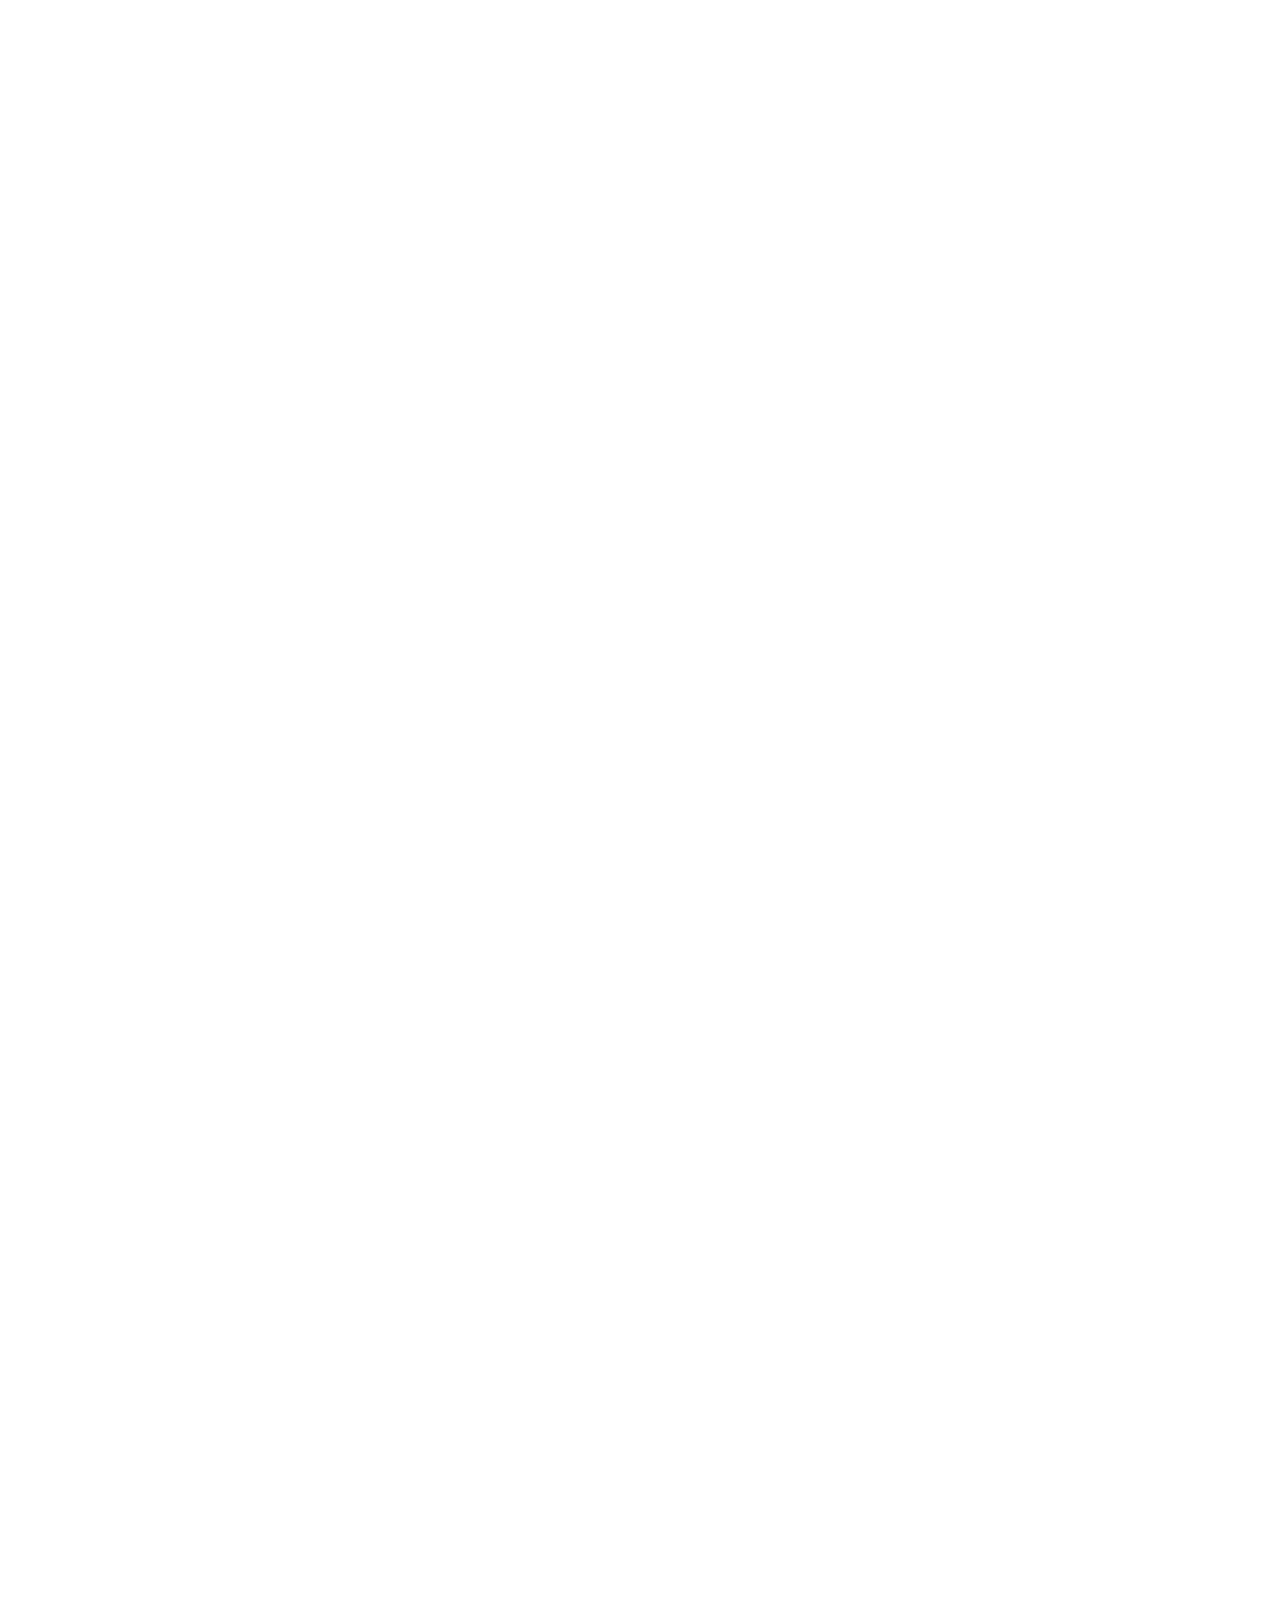
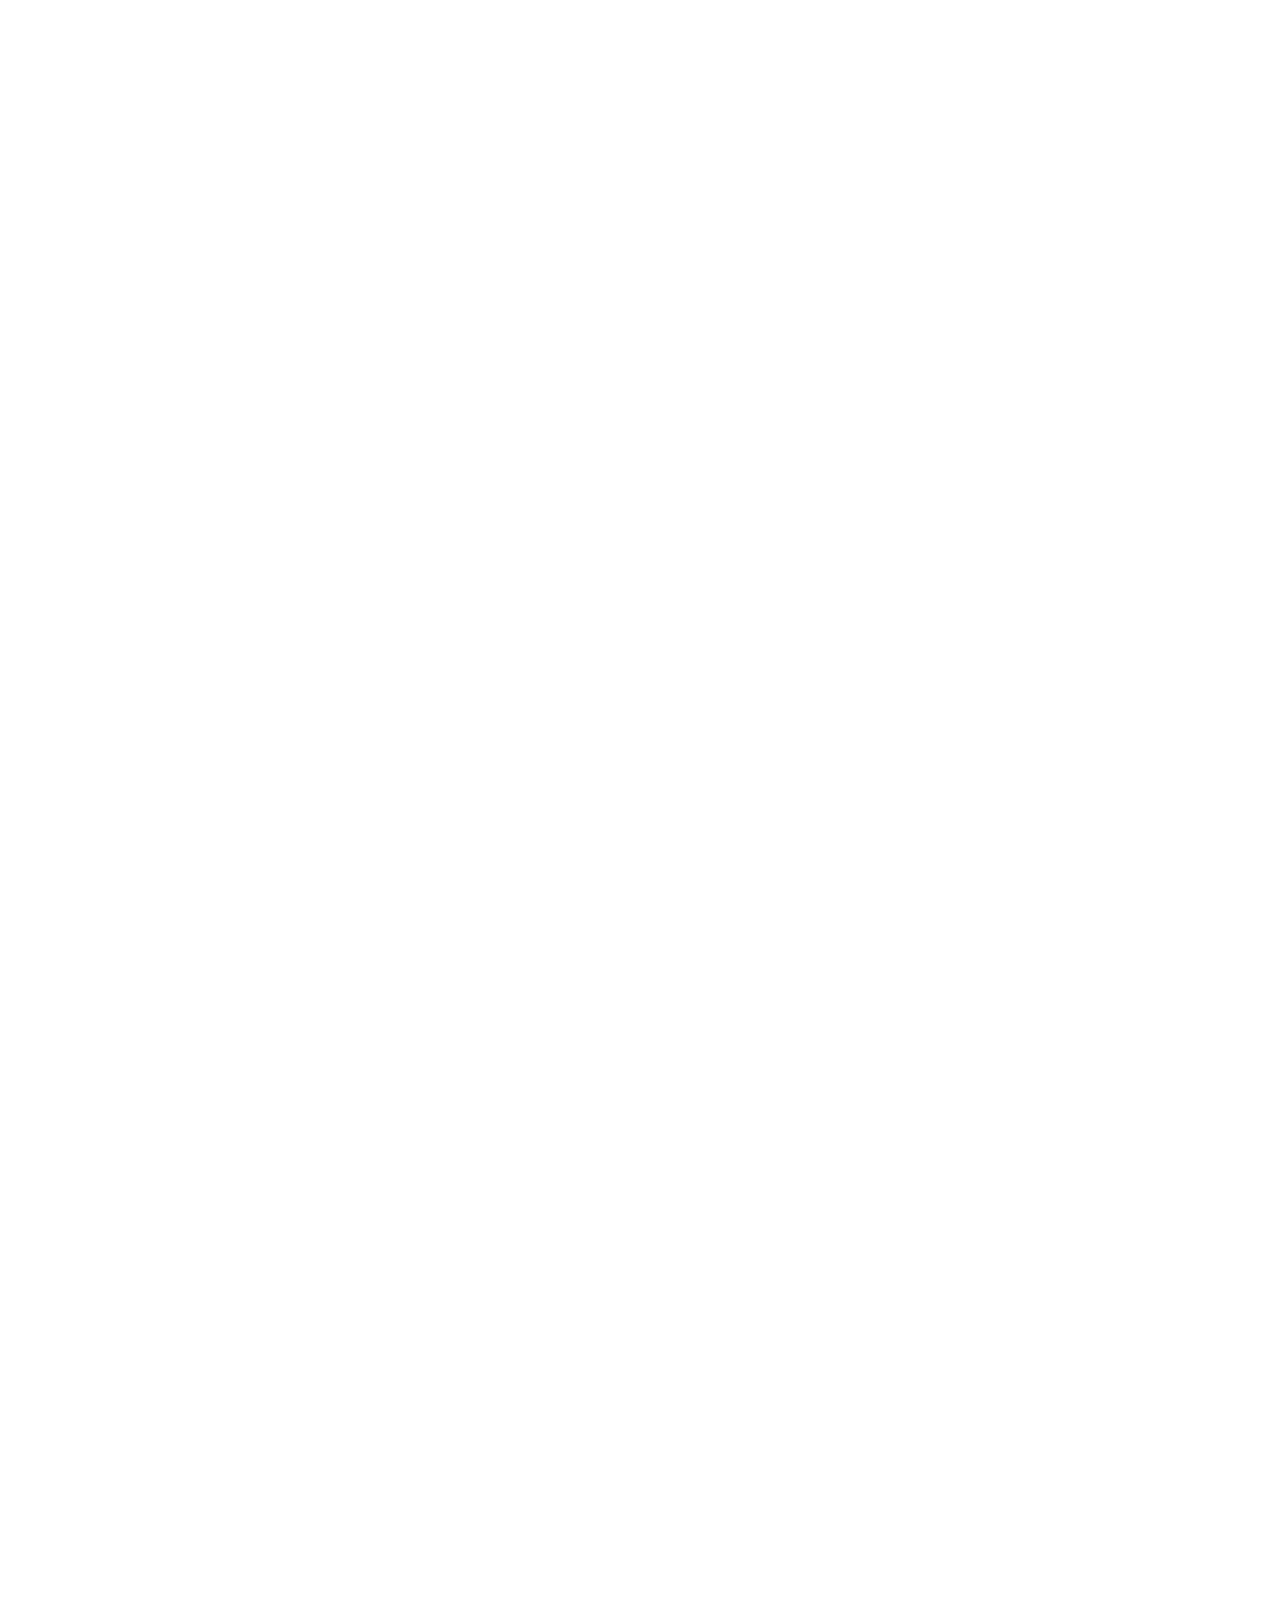
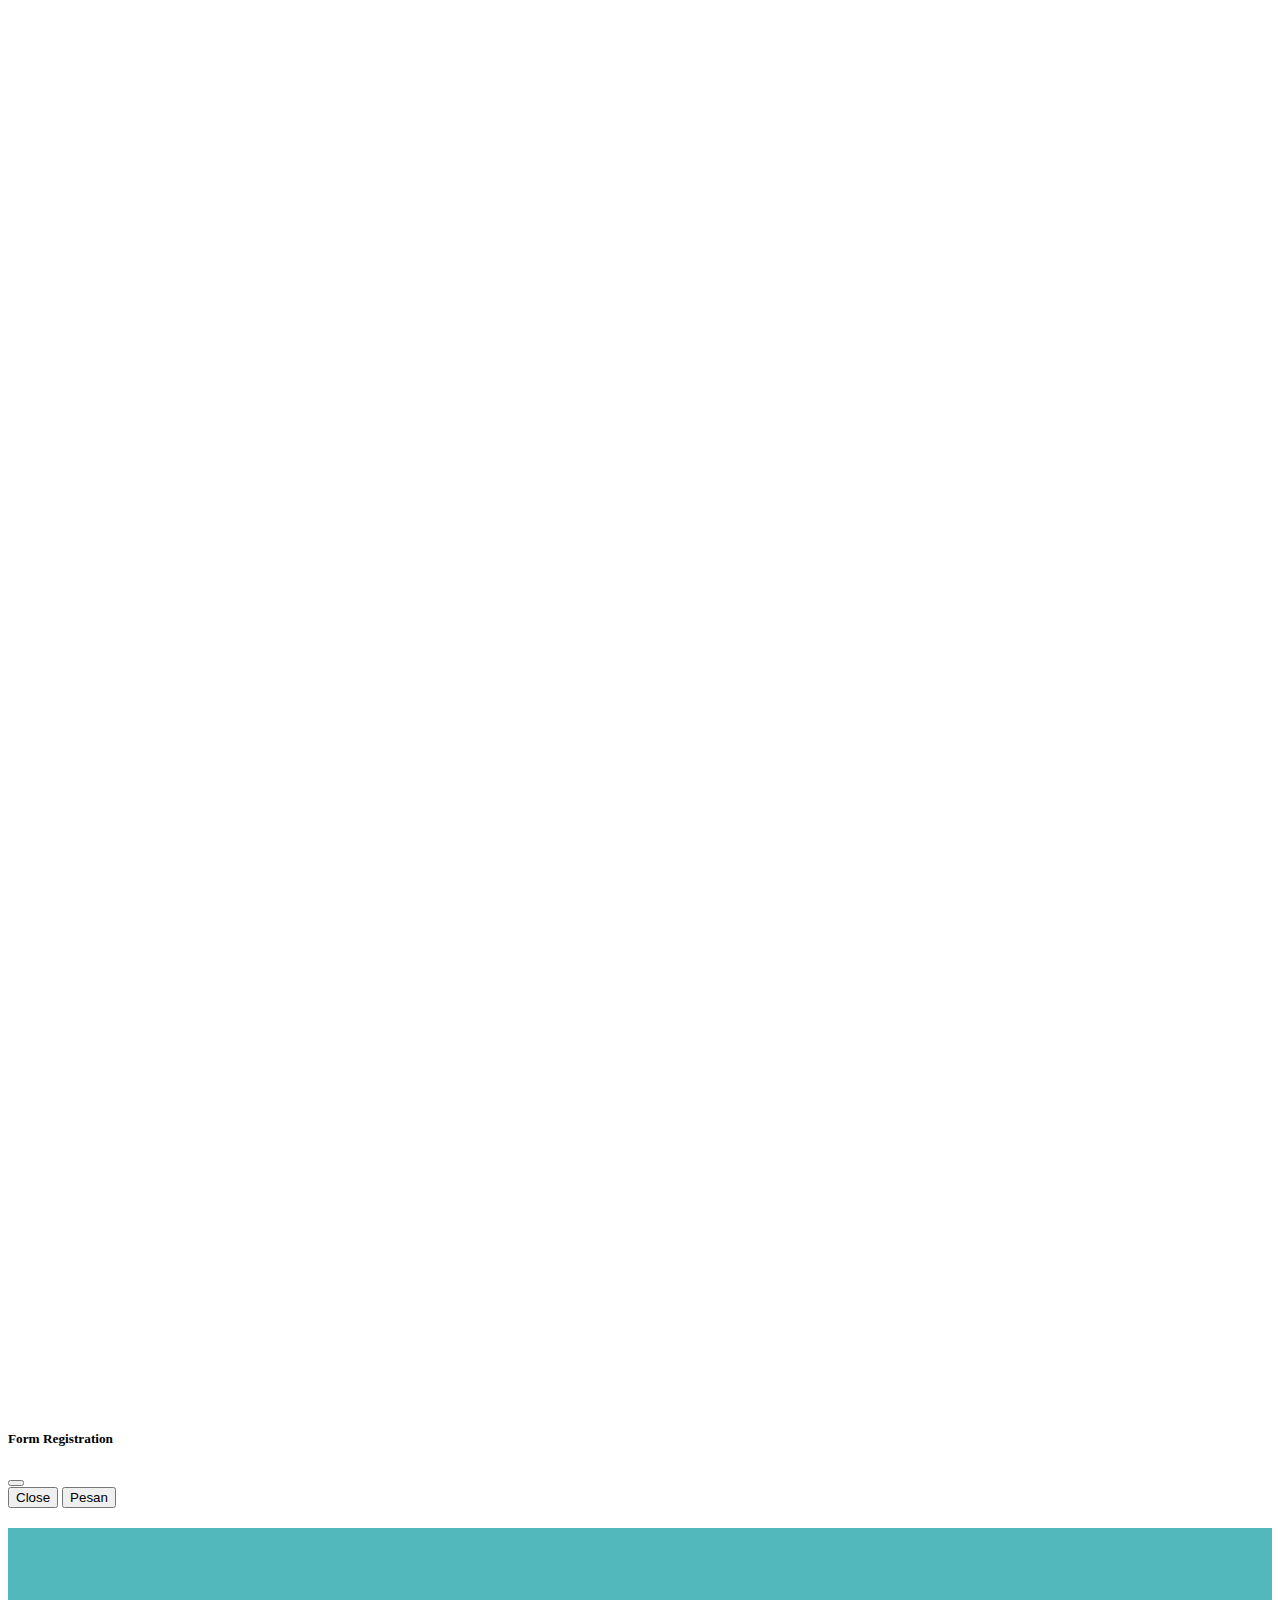
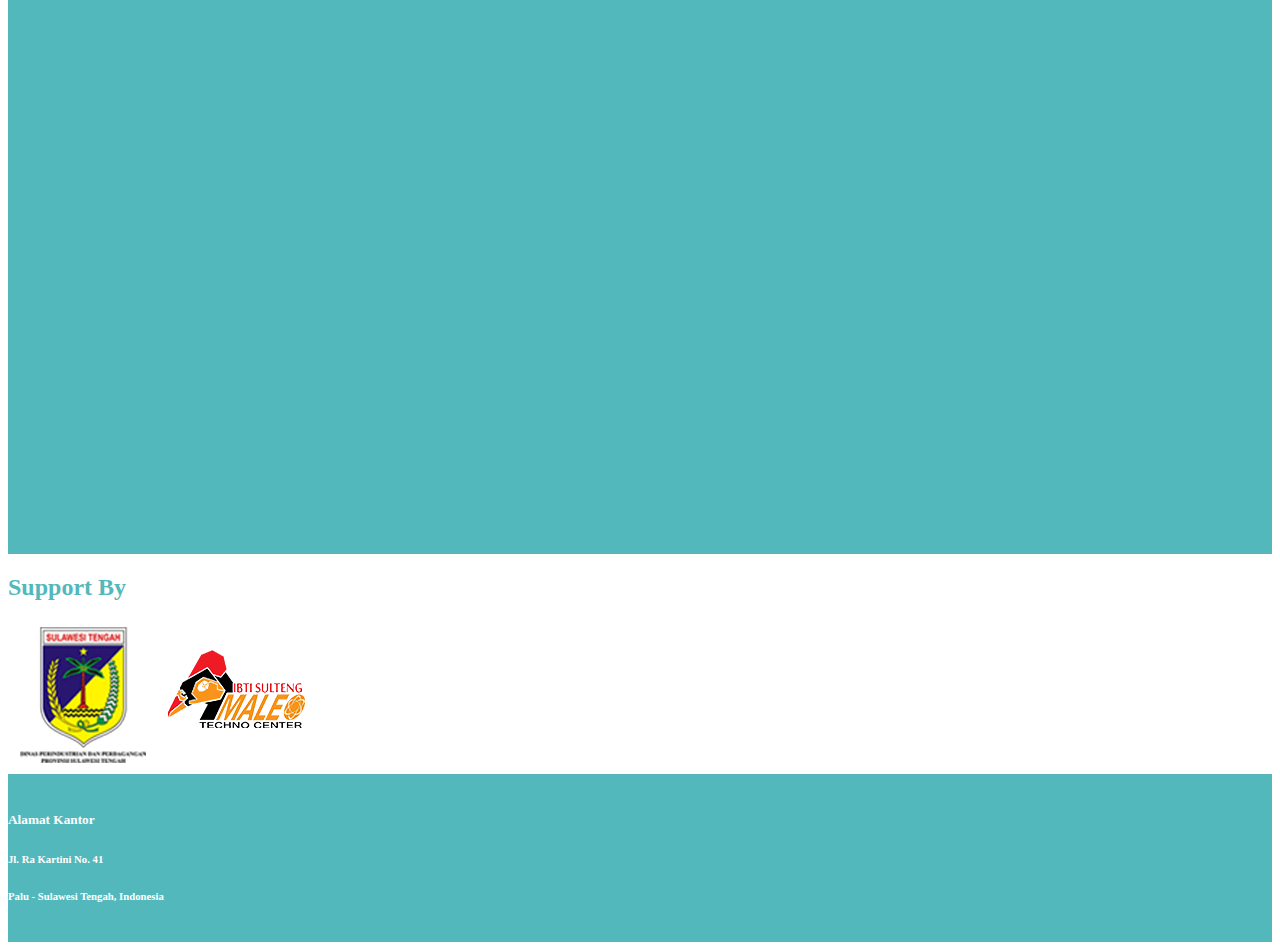
==== commit 06113d4a: "update carousel" ====
--- a/index.html
+++ b/index.html
@@ -44,13 +44,13 @@
 
 <main>
   <!-- Slide Gambar -->
-  <div id="carouselExampleControls" class="carousel slide" data-bs-ride="carousel">
+  <div id="carouselExampleSlidesOnly" class="carousel slide" data-bs-ride="carousel">
     <div class="carousel-inner">
       <div class="carousel-item active">
-        <img src="Assets/img/Slide1.jpg" class="d-block w-100 featured-image" alt="...">
+        <img src="Assets/img/Slide1.jpg" class="d-block w-100" alt="...">
       </div>
       <div class="carousel-item">
-        <img src="Assets/img/Slide2.jpg" class="d-block w-100 featured-image" alt="...">
+        <img src="Assets/img/Slide2.jpg" class="d-block w-100" alt="...">
       </div>
     </div>
   </div>
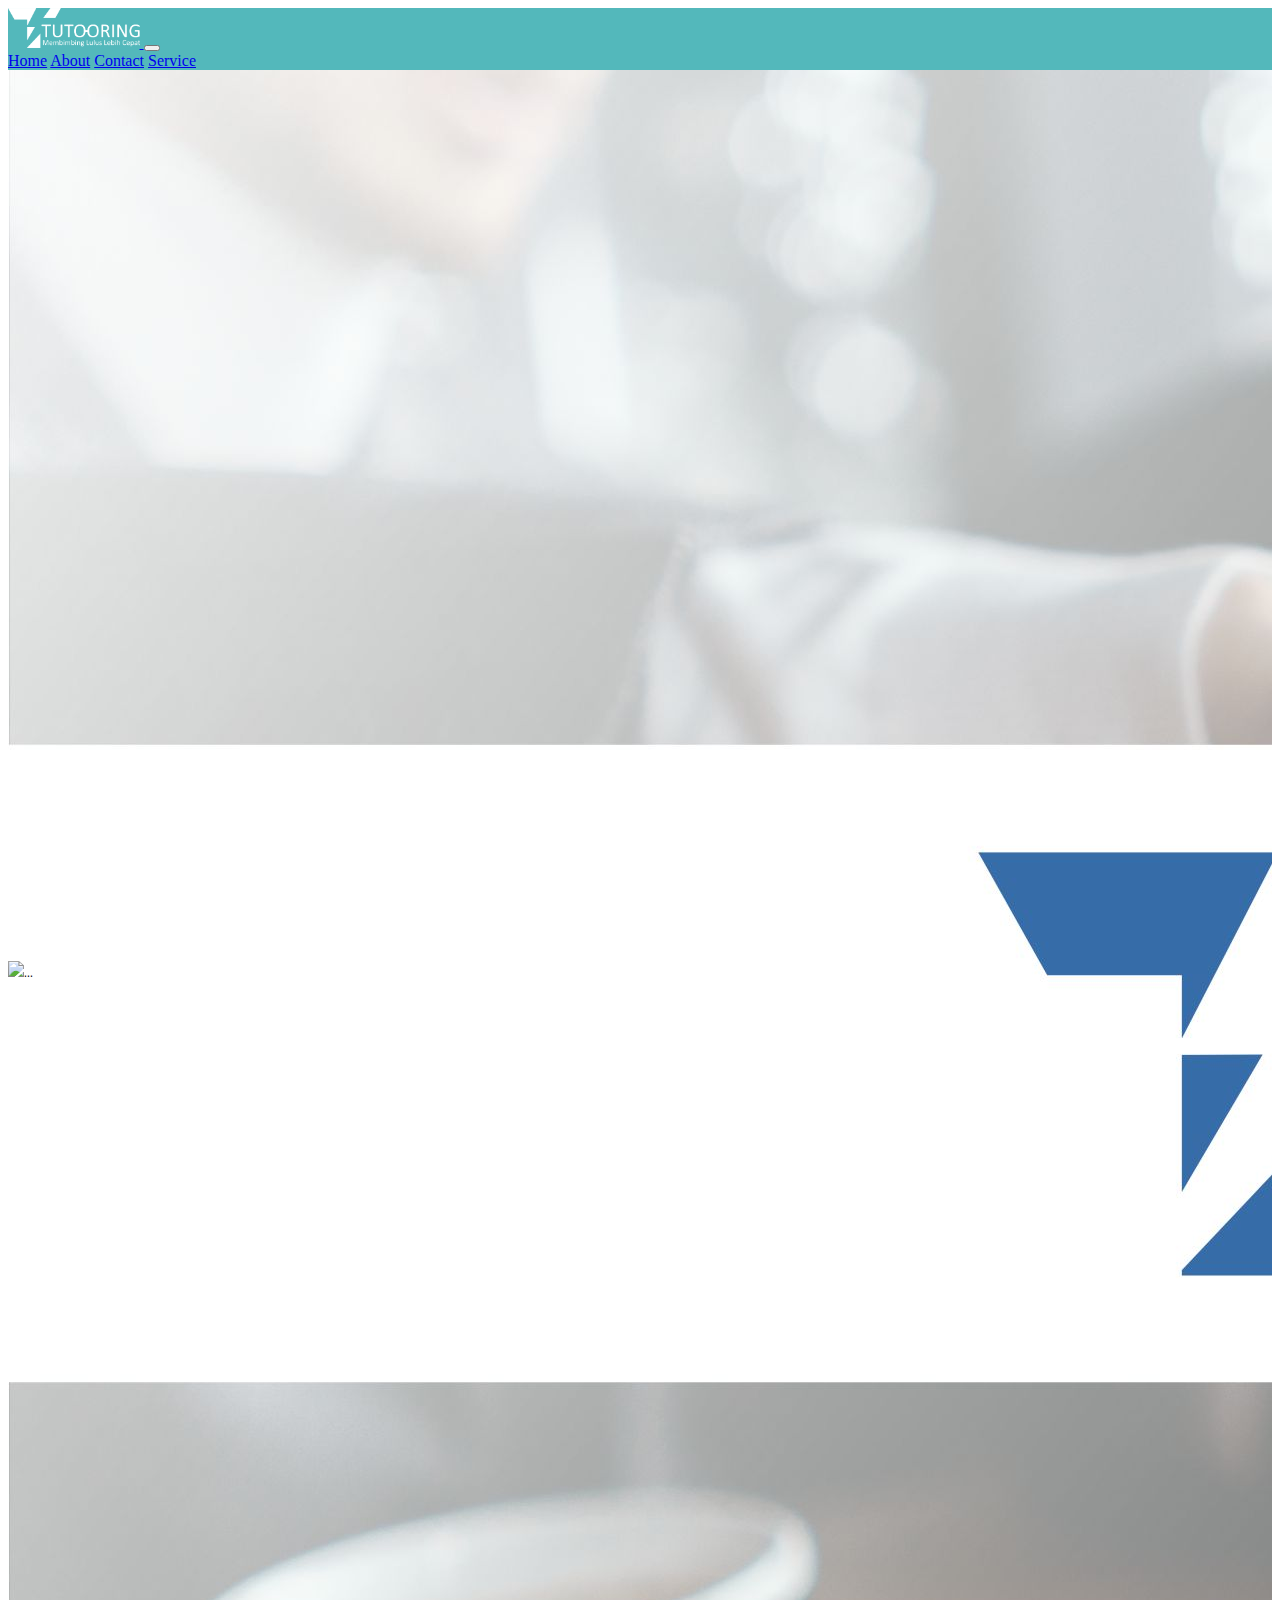
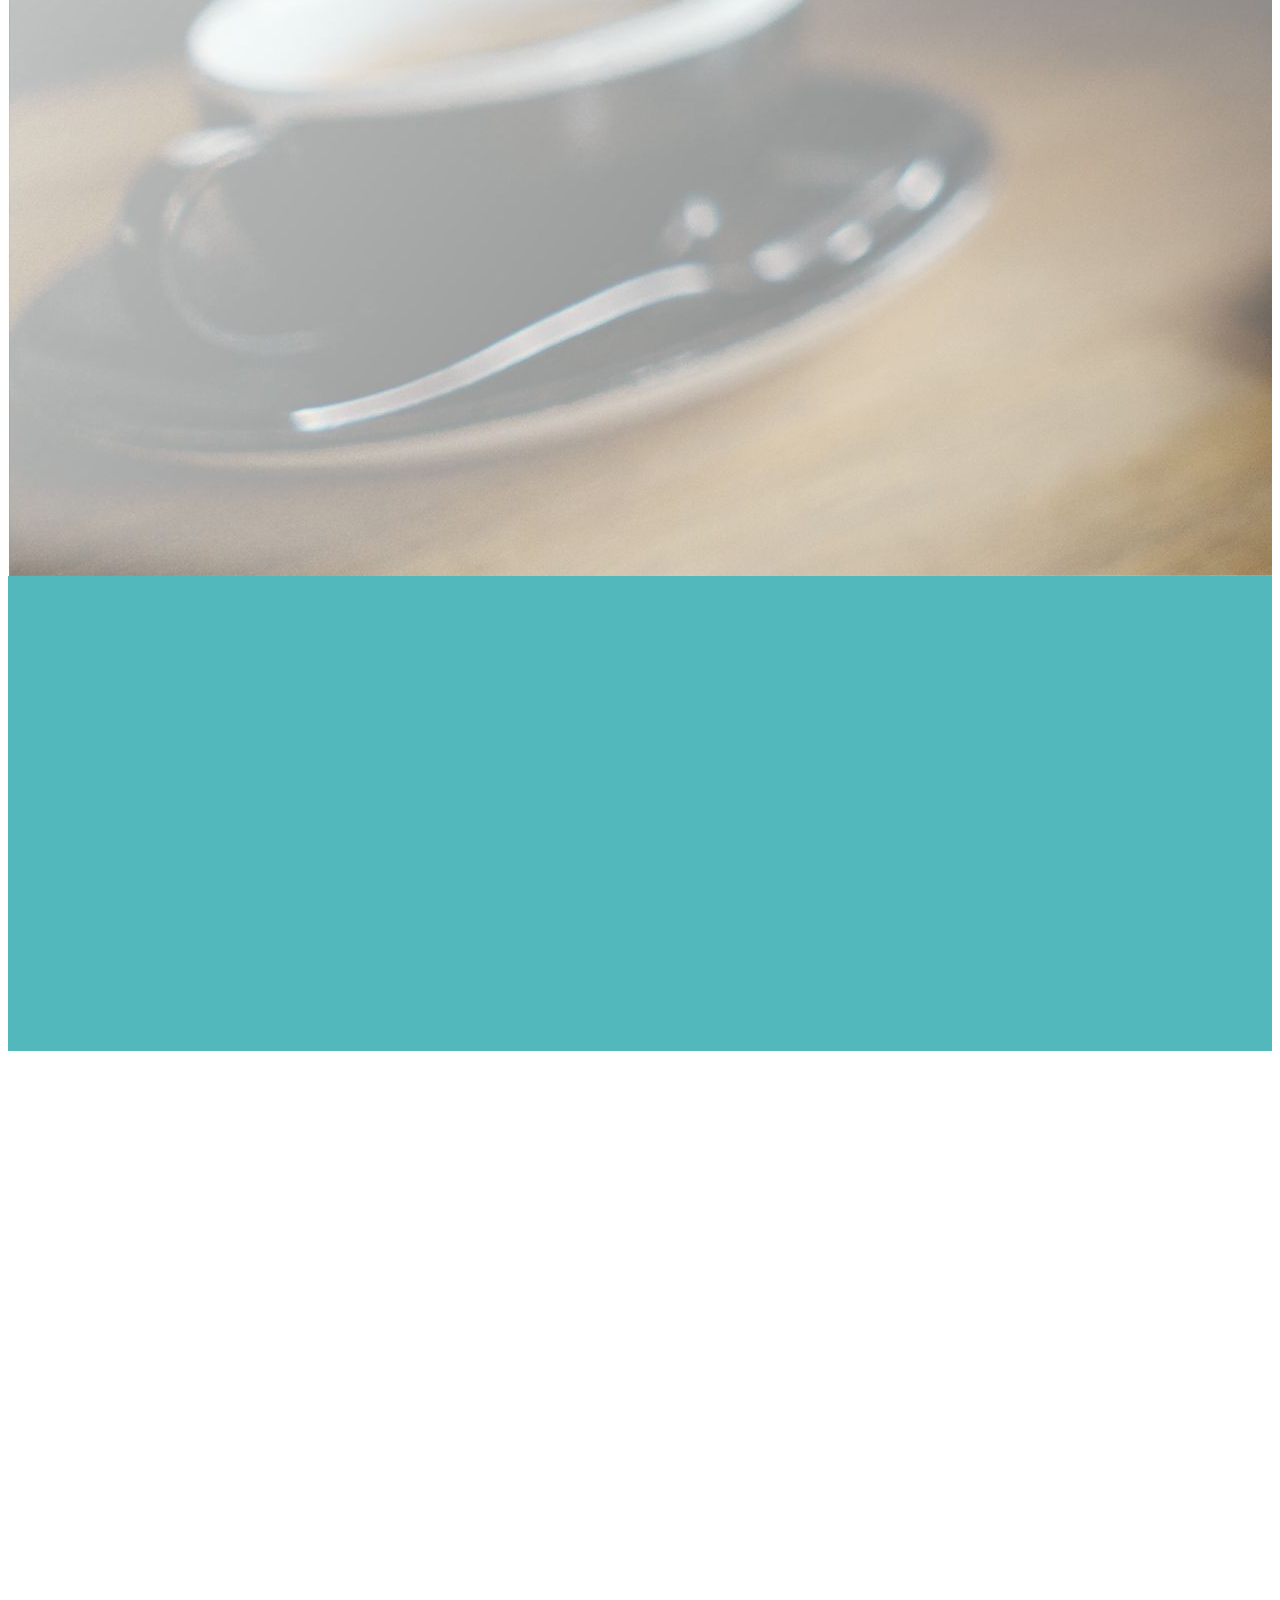
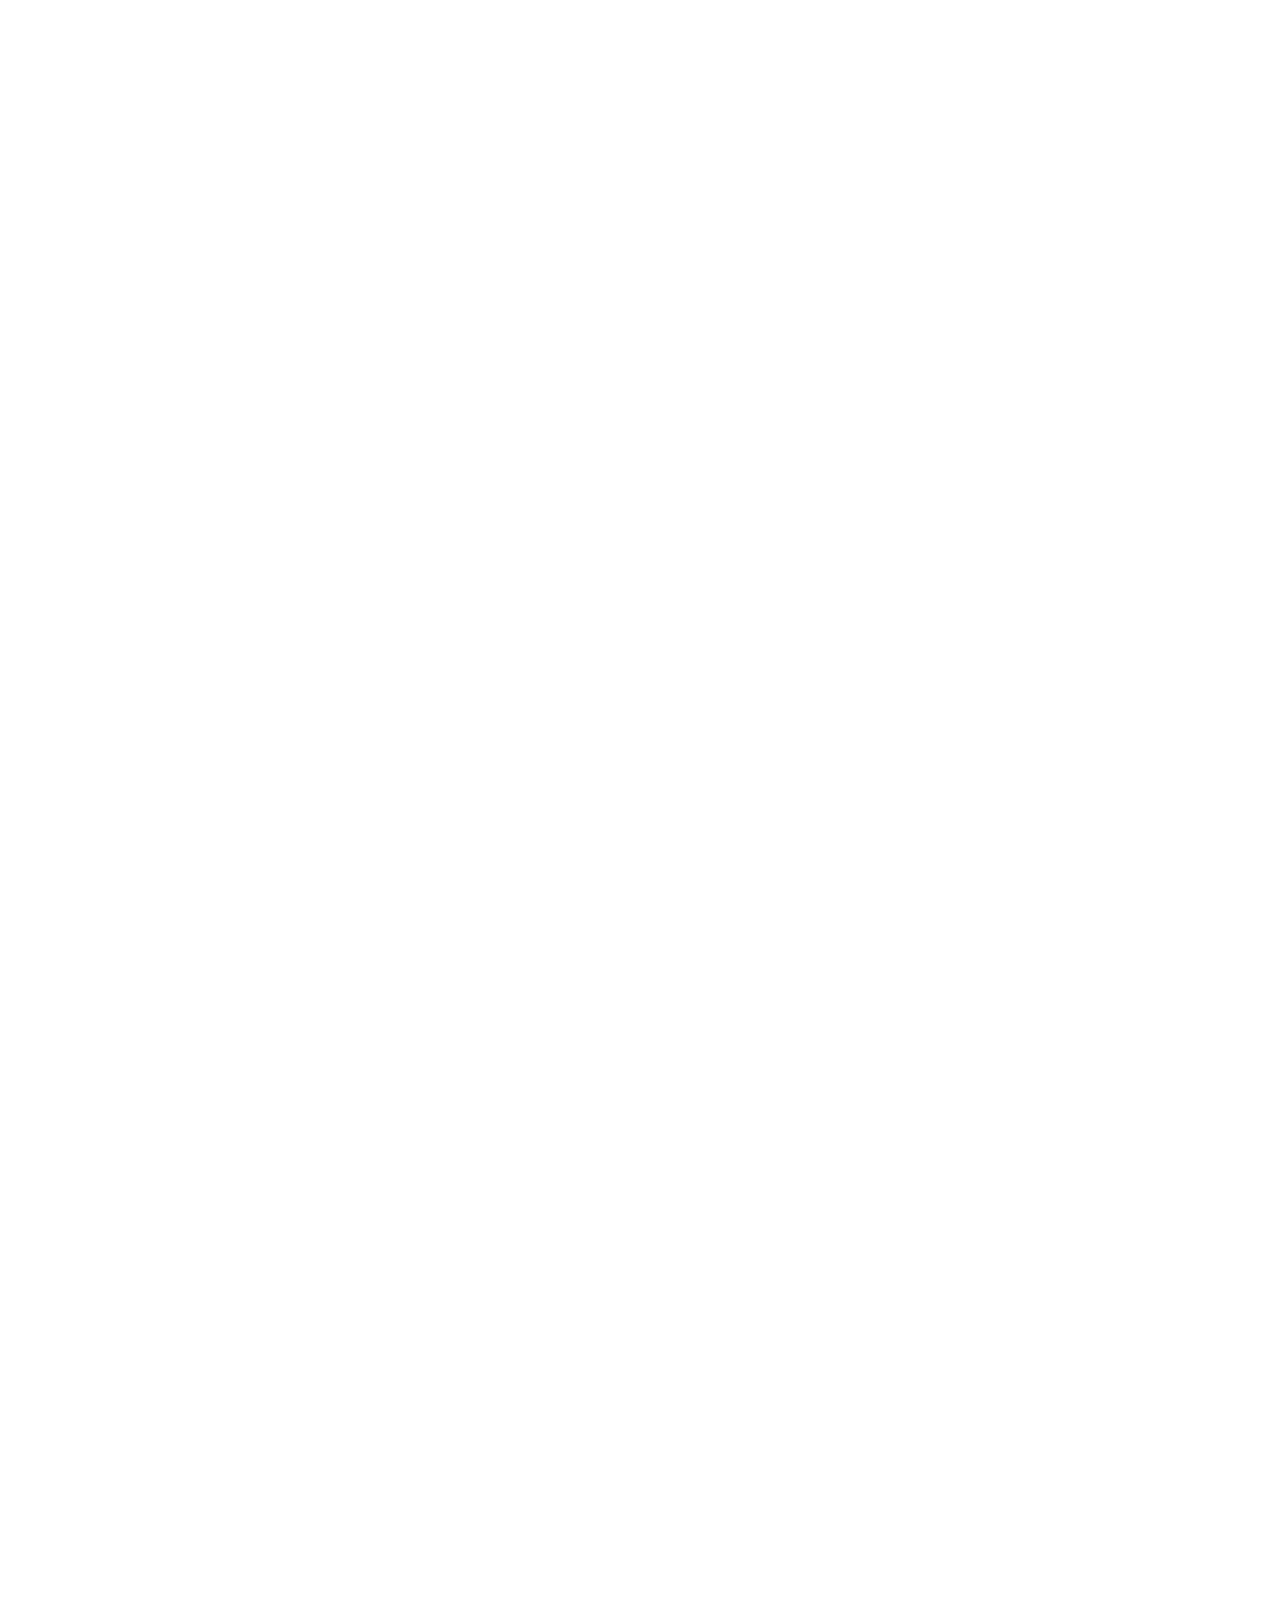
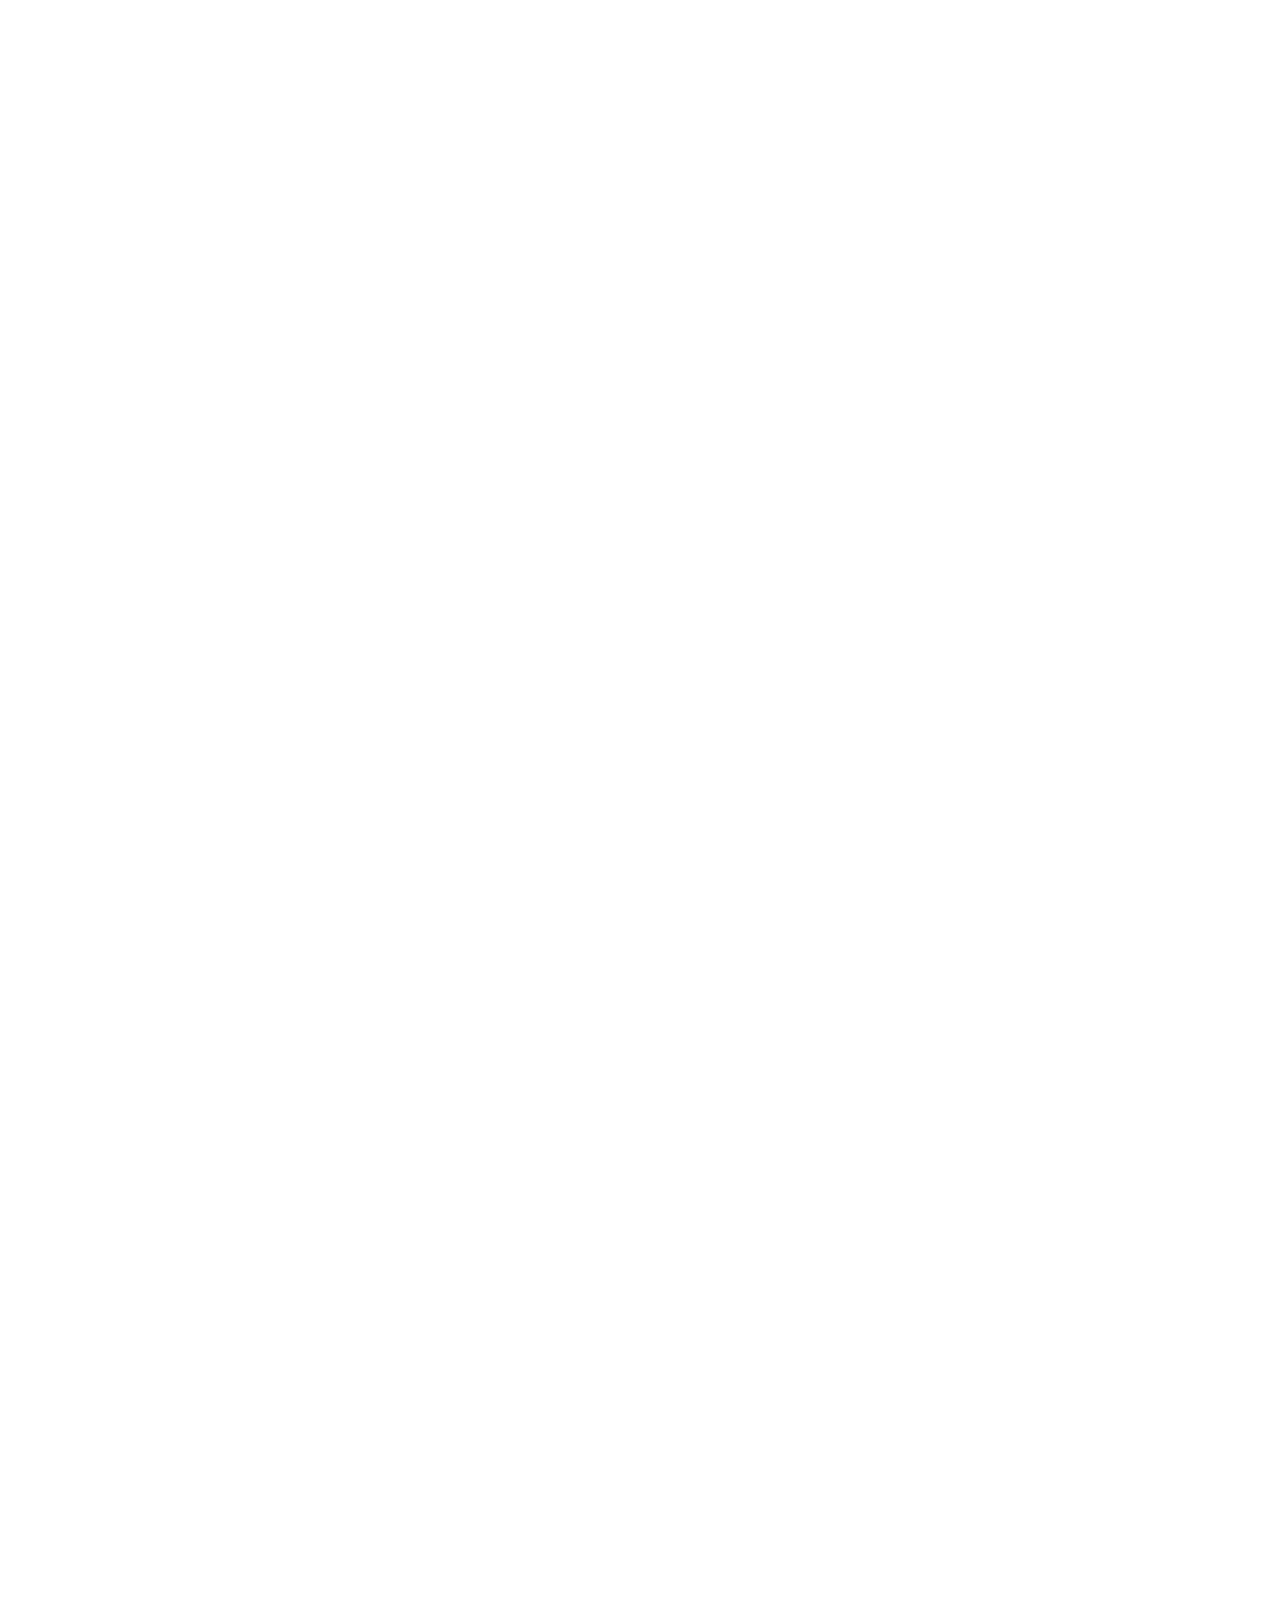
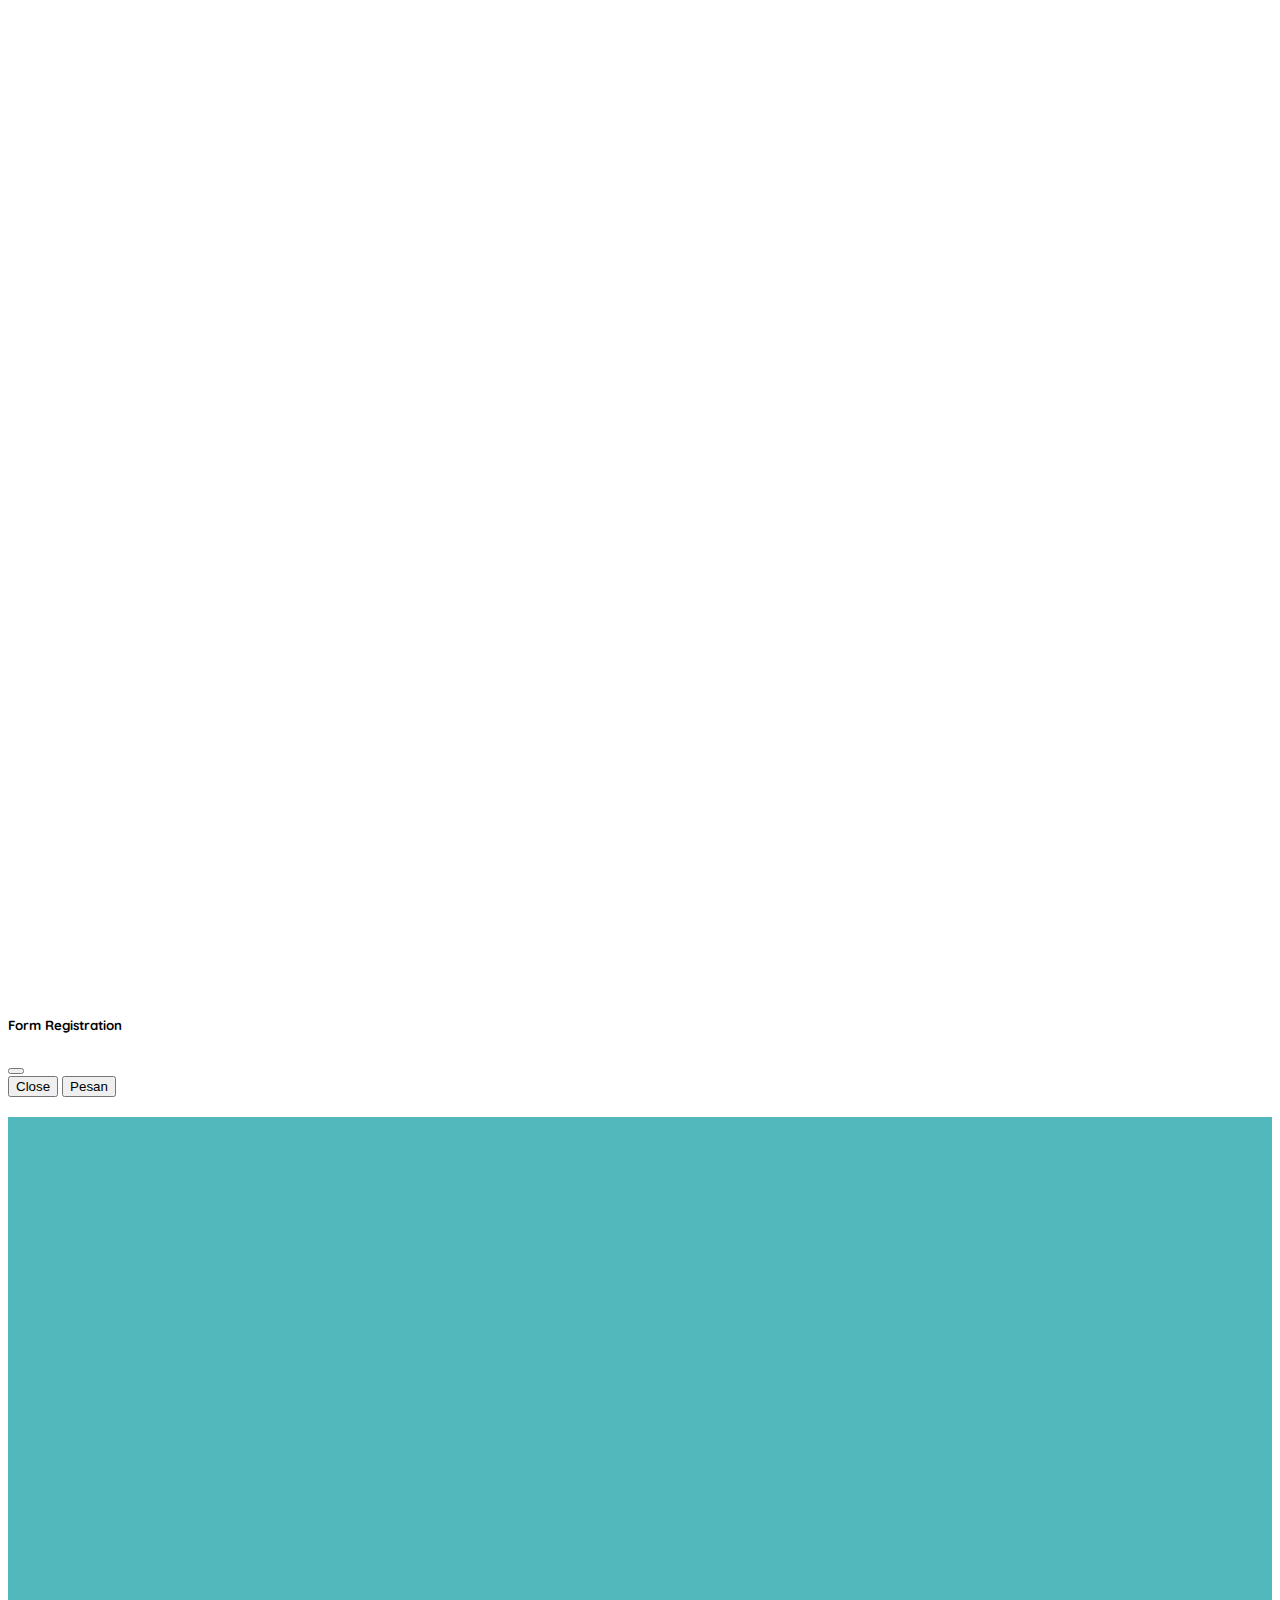
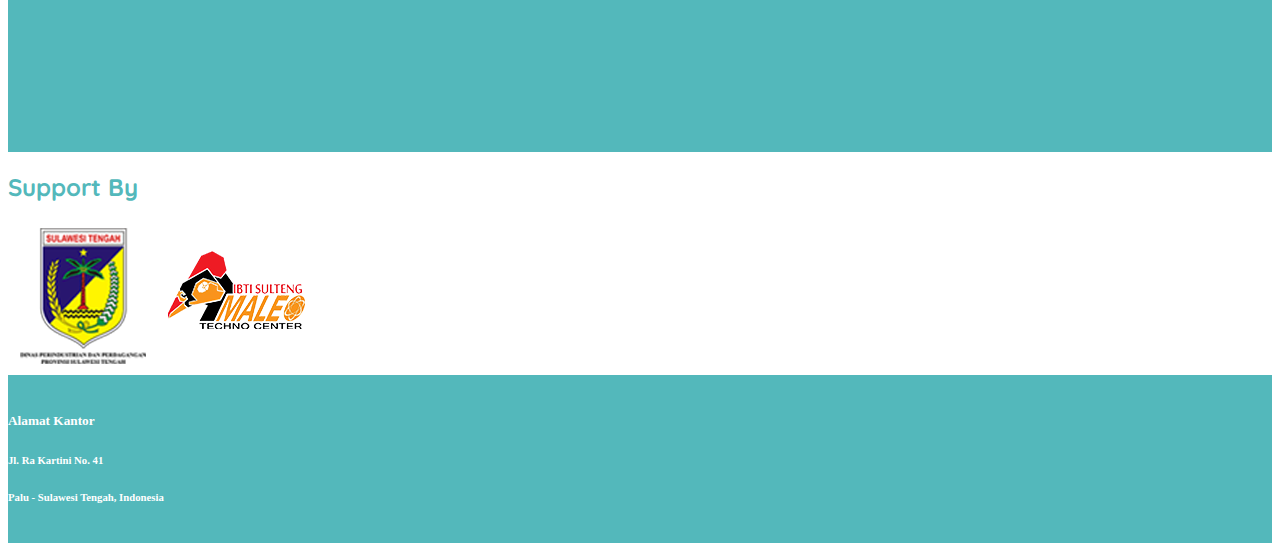
==== commit 35762b05: "update index dan style" ====
--- a/index.html
+++ b/index.html
@@ -58,7 +58,7 @@
   <!-- Daftar -->
   <section class="py-5 pb-5">
       <div class="container-fluid text-center">
-        <h3 class="fw-bold"style="color: #53B8BB;" data-aos="fade-down" data-aos-duration="500">Daftarkan dirimu sebagai MENTEE atau MENTOR nikmati berbagai layanan dan fasilitas dari TUTO_ORING</h3>
+        <h3 style="color: #53B8BB;" data-aos="fade-down" data-aos-duration="500">Daftarkan dirimu sebagai MENTEE atau MENTOR nikmati berbagai layanan dan fasilitas dari TUTO_ORING</h3>
         <br>
         <br>
           <div class="gap-5 col-6 mx-auto">
@@ -78,7 +78,7 @@
     <div class="container">
       <div class="row mb-3 pt-0">
         <div class="col text-center">
-          <h2 class="text-white fw-bold pb-2 mb-3" data-aos="fade-down">Mengapa Memilih TUTO_ORING</h2>
+          <h2 class="text-white pb-2 mb-3" data-aos="fade-down">Mengapa Memilih TUTO_ORING</h2>
           <div class="row justify-content-sm-between text-white">
             <div class="col-sm-3 py-1 text-center" data-aos="zoom-in" data-aos-delay="50" data-aos-duration="500">
               <img src="Assets/img/people.png" alt="org-1" class="border border-3 rounded-circle" height="100vh">
@@ -105,9 +105,9 @@
   <!-- Bimbingan -->
   <section id="daftarLayanan" class="portfolio py-5 pb-5 ">
     <div class="container">
-      <div class="row mb-4 pt-1">
-        <div class="col text-center">
-          <h2 class="fw-bold" style="color: #53B8BB;" data-aos="fade-down" data-aos-duration="500">Jenis Bimbingan</h1>
+      <div class="row mb-4 pt-1 pb-2">
+        <div class="col text-center">
+          <h2 style="color: #53B8BB;" data-aos="fade-down" data-aos-duration="500">Jenis Bimbingan</h1>
         </div>
       </div>
 
@@ -192,7 +192,7 @@
     <div class="container">
       <div class="row mb-3 pt-0">
         <div class="col text-center">
-          <h2 class="text-white fw-bold pb-2" data-aos="fade-down" data-aos-duration="500">Daftar Mentor</h2>
+          <h2 class="text-white pb-2 mb-2" data-aos="fade-down" data-aos-duration="500">Daftar Mentor</h2>
           <div class="row justify-content-sm-between text-white">
             <div class="col-sm-3 py-1 text-center" data-aos="zoom-in" data-aos-delay="50" data-aos-duration="500">
               <img src="Assets/img/people.png" alt="org-1" class="border border-3 rounded-circle" height="100vh">
@@ -220,7 +220,7 @@
     <div class="container">
       <div class="row mb-4 pt-1">
         <div class="col text-center">
-          <h2 class="fw-bold" style="color: #53B8BB;">Support By</h2>
+          <h2 style="color: #53B8BB;">Support By</h2>
         </div>
         <div class="text-center pt-5">
           <img src="Assets/img/dinas-perindag-sulteng.png" alt="">
--- a/Assets/style.css
+++ b/Assets/style.css
@@ -1,17 +1,16 @@
-<<<<<<< HEAD
 @import url("https://fonts.googleapis.com/css?family=Quicksand:400,700&display=swap");
-<<<<<<< HEAD
 
 body main  {
 	font-family: "Quicksand", sans-serif;
    overflow-x: hidden;
 }
 
-.featured-image {
-   width: 100%;
-   max-height: 99vh;
-   object-fit: cover;
-   object-position: center;
+.carousel-item {
+   height: 99vh;
+}
+
+.carousel-item img{
+   margin-top: -120px;
 }
 
 footer {
@@ -35,88 +34,4 @@
    .imgAbout {
      width: 75%;
    }
-=======
-@import url("https://fonts.googleapis.com/css?family=Quicksand:400,700&display=swap");
-
-body main  {
-	font-family: "Quicksand", sans-serif;
-   overflow-x: hidden;
-}
-
-=======
-
-body main  {
-	font-family: "Quicksand", sans-serif;
-   overflow-x: hidden;
-}
-
->>>>>>> c516af728eb0b599c2101969946ab04a6ac58693
-.featured-image {
-   width: 100%;
-   max-height: 99vh;
-   object-fit: cover;
-   object-position: center;
-}
-
-footer {
-   padding: 15px 0;
-   color: white;
-}
-
-.bimbingan:hover {
-   transition: all 0.2s ease-out;
-   box-shadow: 0px 4px 8px #267375;
-   top: -8px;
-   border: 1px solid #53B8BB;
-   background-color: white;
-}
-
-.marketing {
-   object-position: center;
-}
-
-@media screen and (max-width: 576px) {
-   .imgAbout {
-     width: 75%;
-   }
-<<<<<<< HEAD
-=======
-=======
-@import url("https://fonts.googleapis.com/css?family=Quicksand:400,700&display=swap");
-
-body main  {
-	font-family: "Quicksand", sans-serif;
-   overflow-x: hidden;
-}
-
-.featured-image {
-   width: 100%;
-   max-height: 99vh;
-   object-fit: cover;
-   object-position: center;
-}
-
-footer {
-   padding: 15px 0;
-   color: white;
-}
-
-.bimbingan:hover {
-   transition: all 0.2s ease-out;
-   box-shadow: 0px 4px 8px #267375;
-   top: -8px;
-   border: 1px solid #53B8BB;
-   background-color: white;
-}
-
-.marketing {
-   object-position: center;
-}
-
-@media screen and (max-width: 576px) {
-   .imgAbout {
-     width: 75%;
-   }
->>>>>>> c516af728eb0b599c2101969946ab04a6ac58693
->>>>>>> e42f3551c688c09227687923fa2caa05b96716a7
- }+}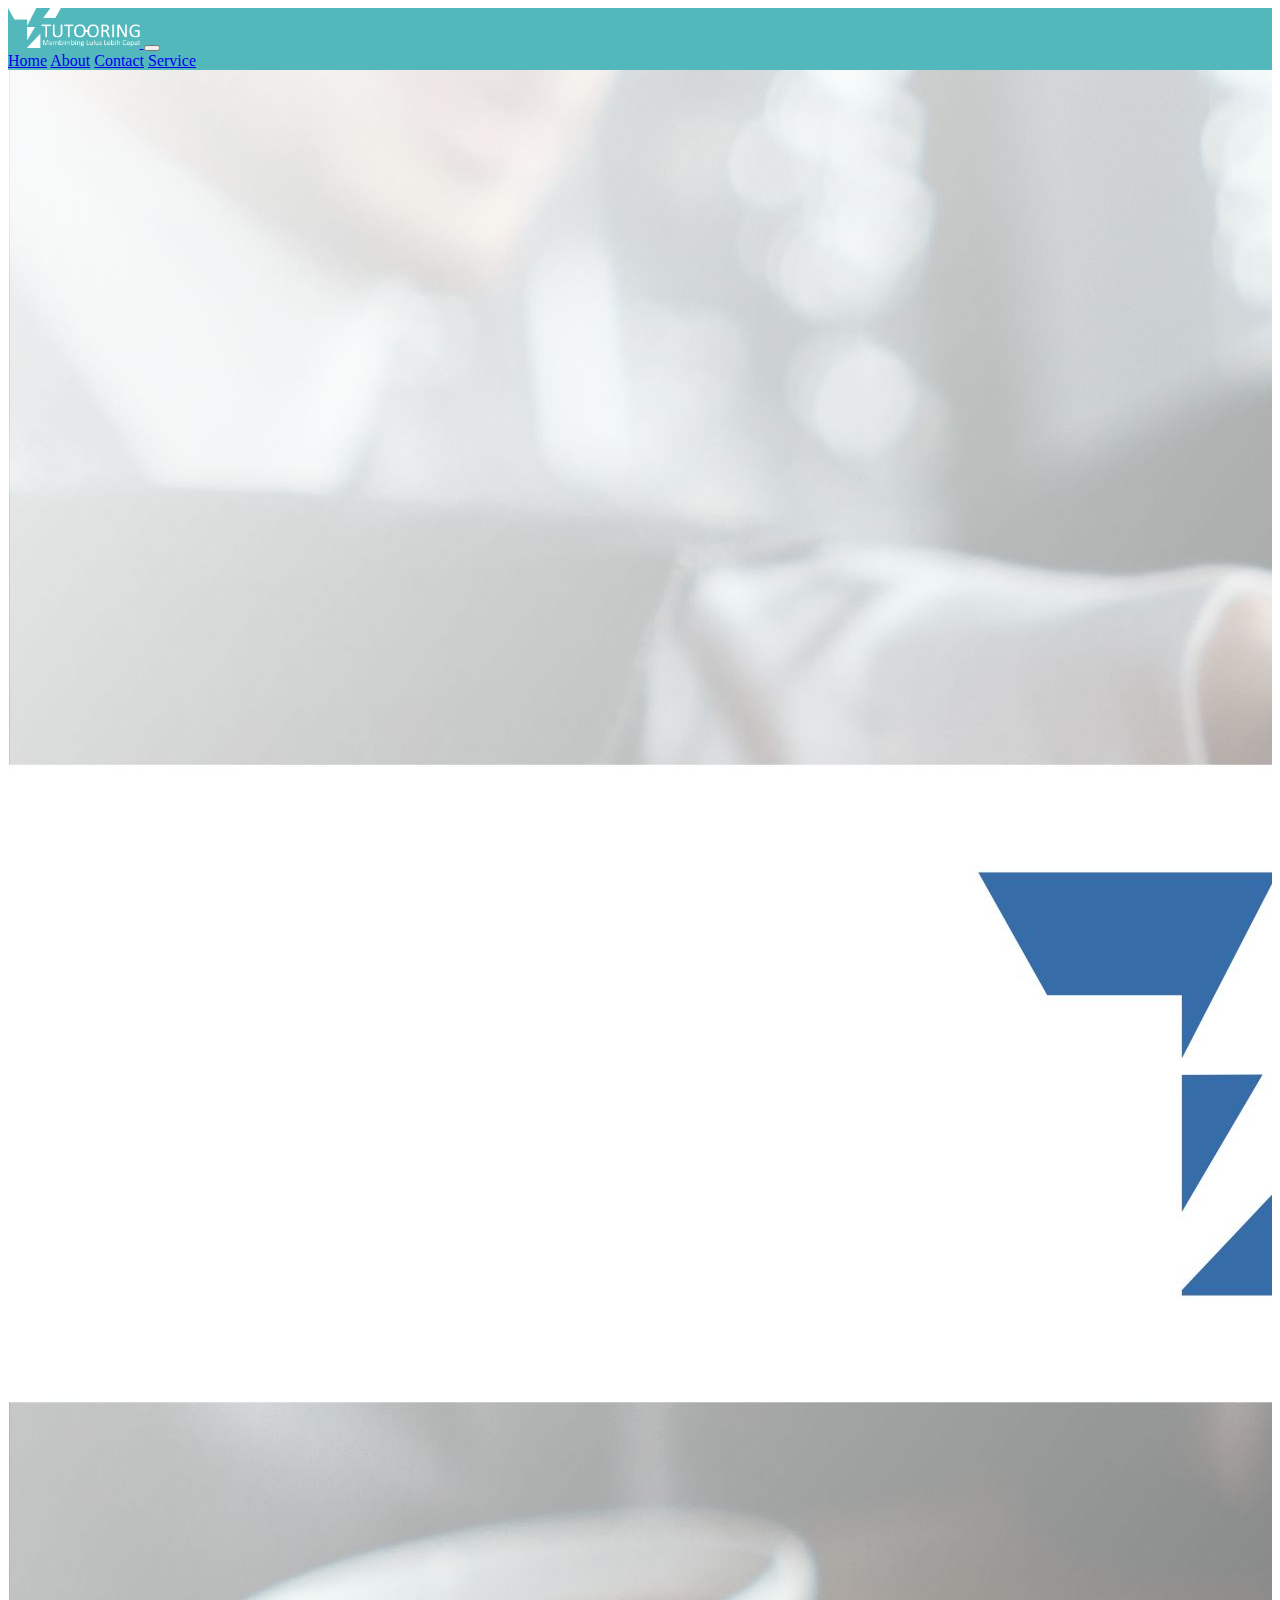
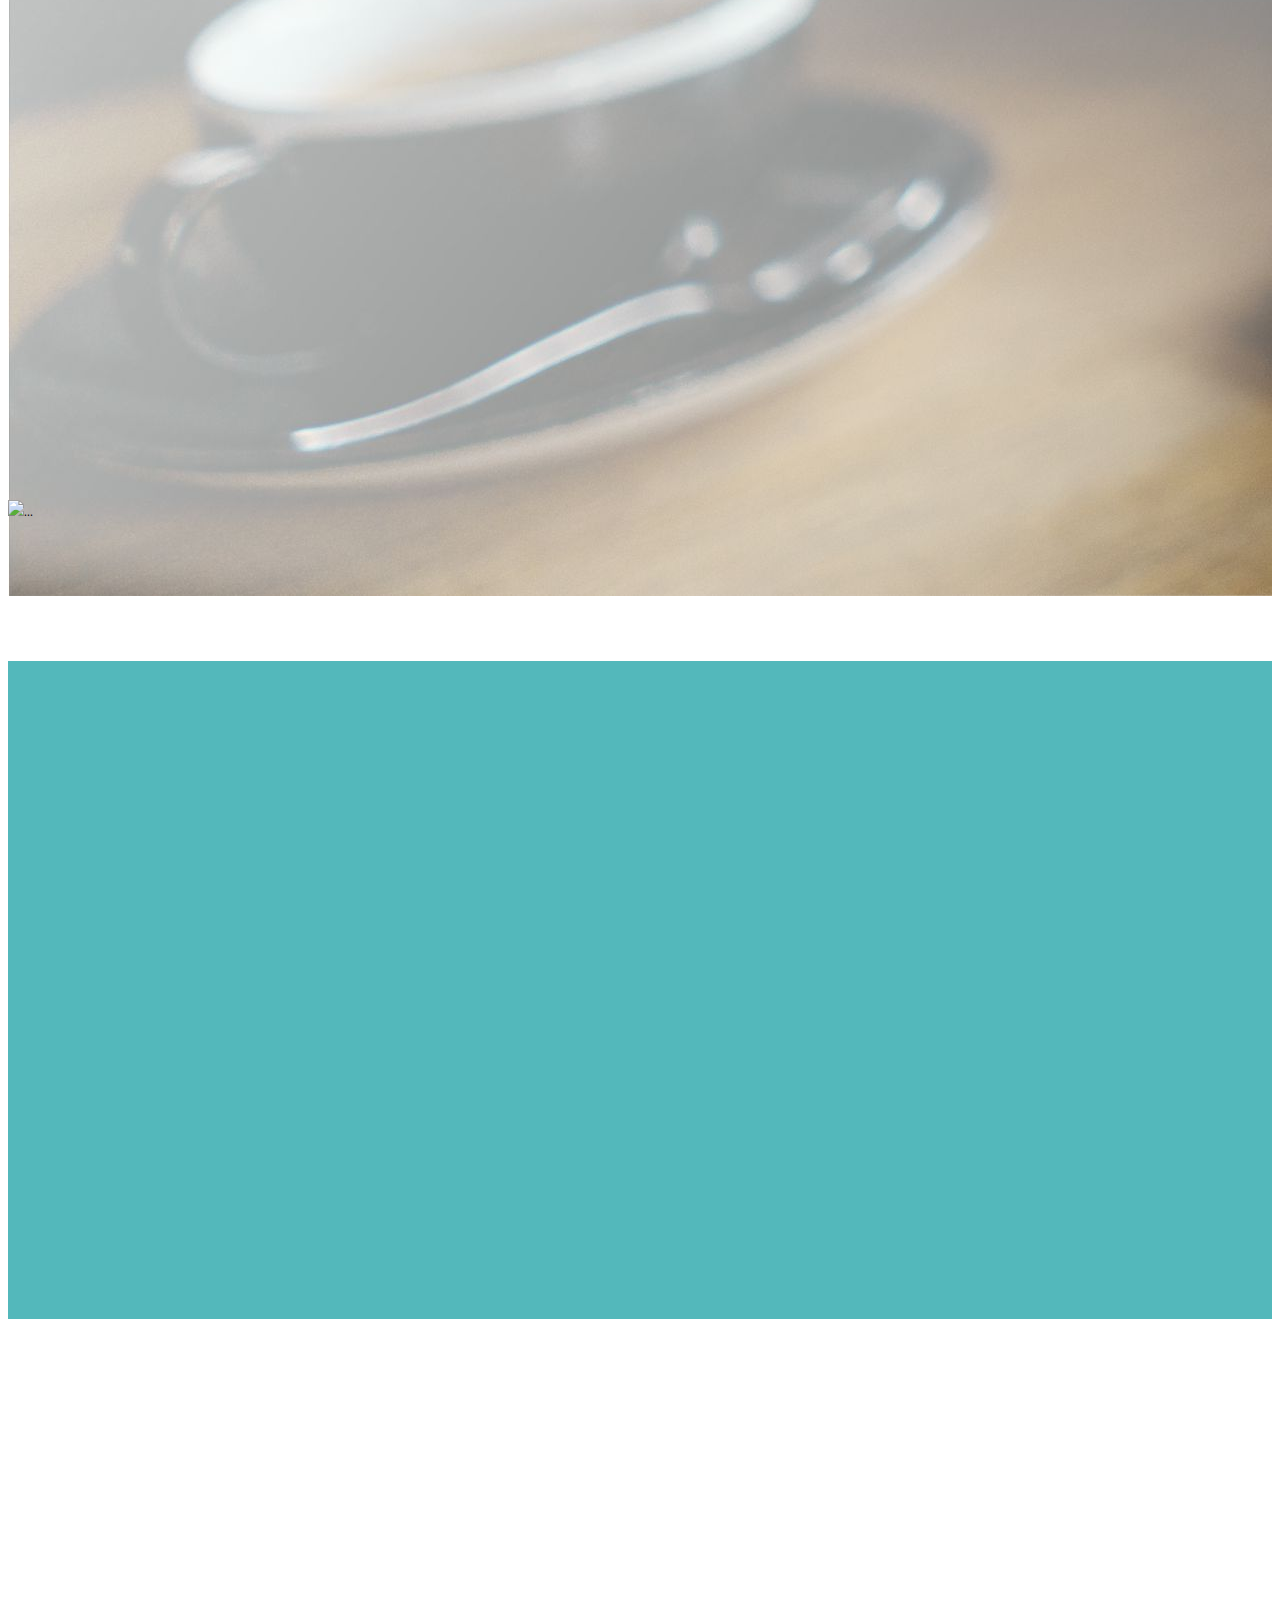
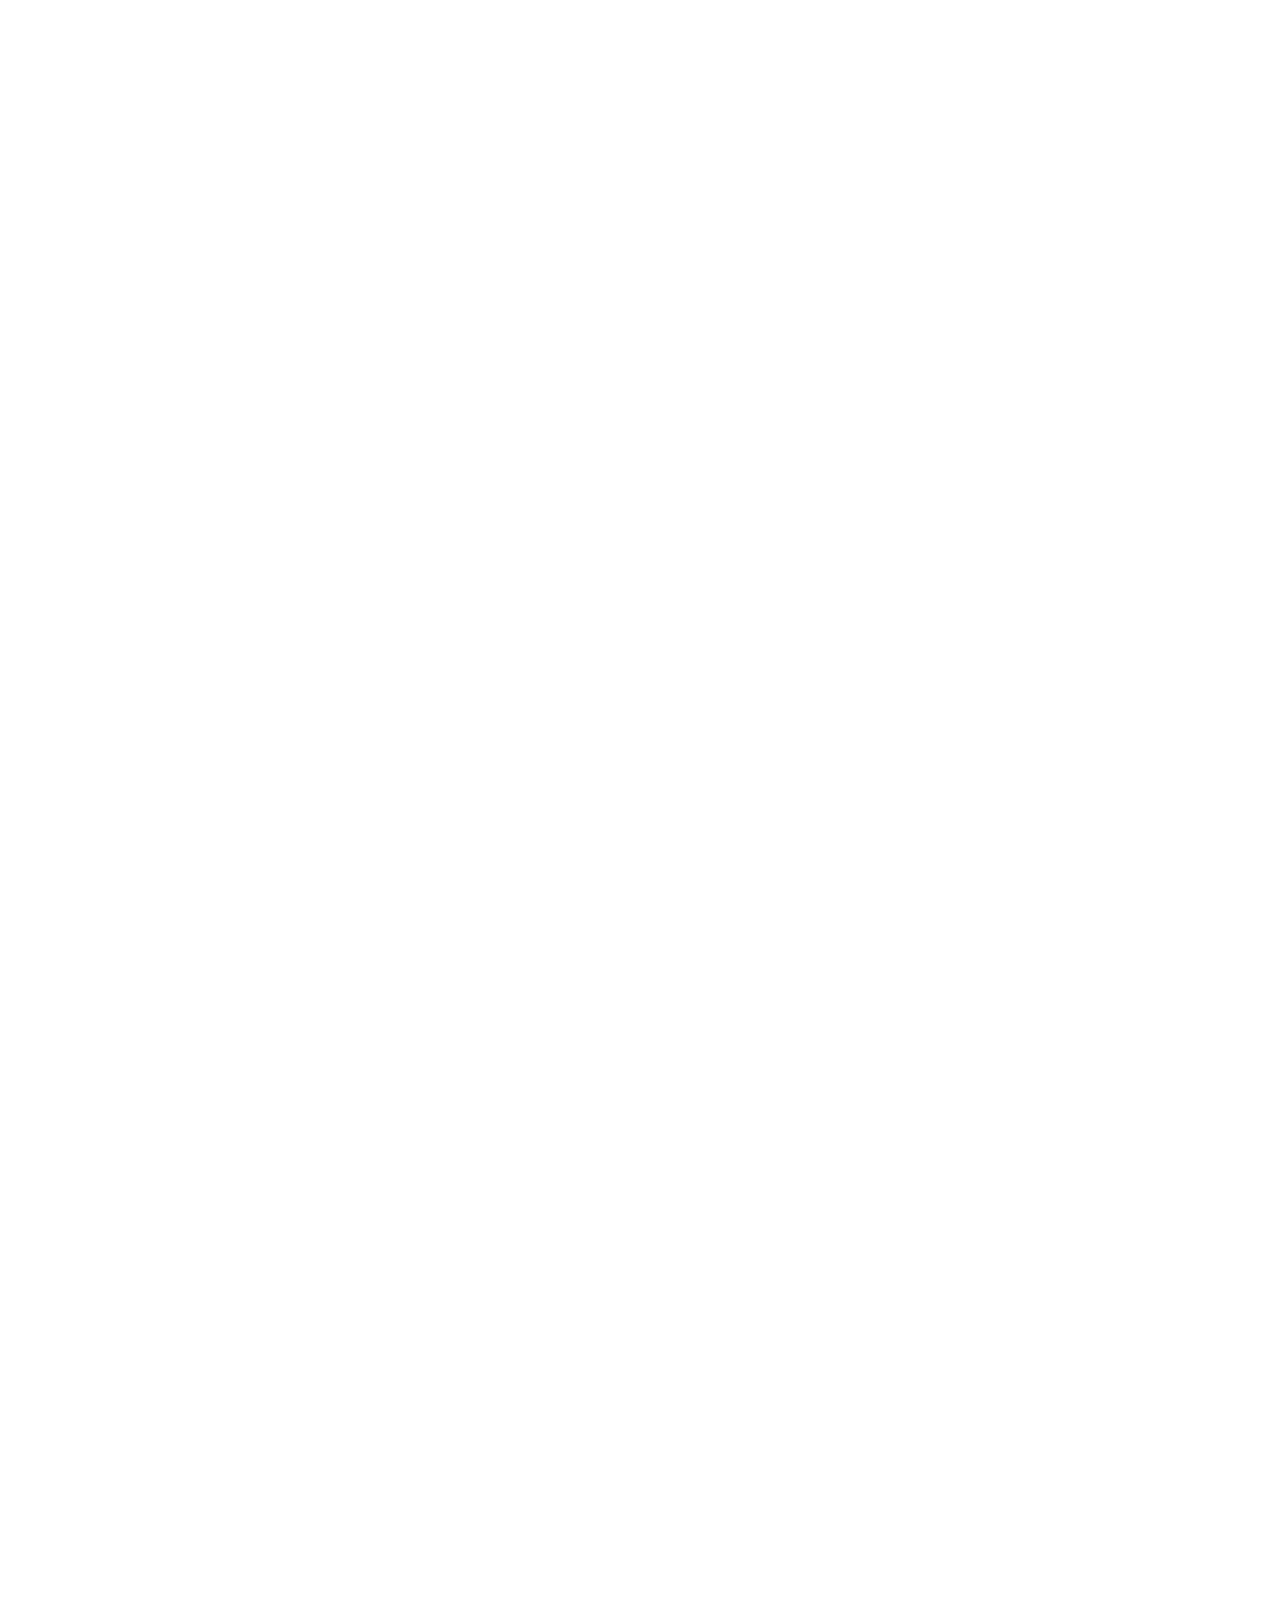
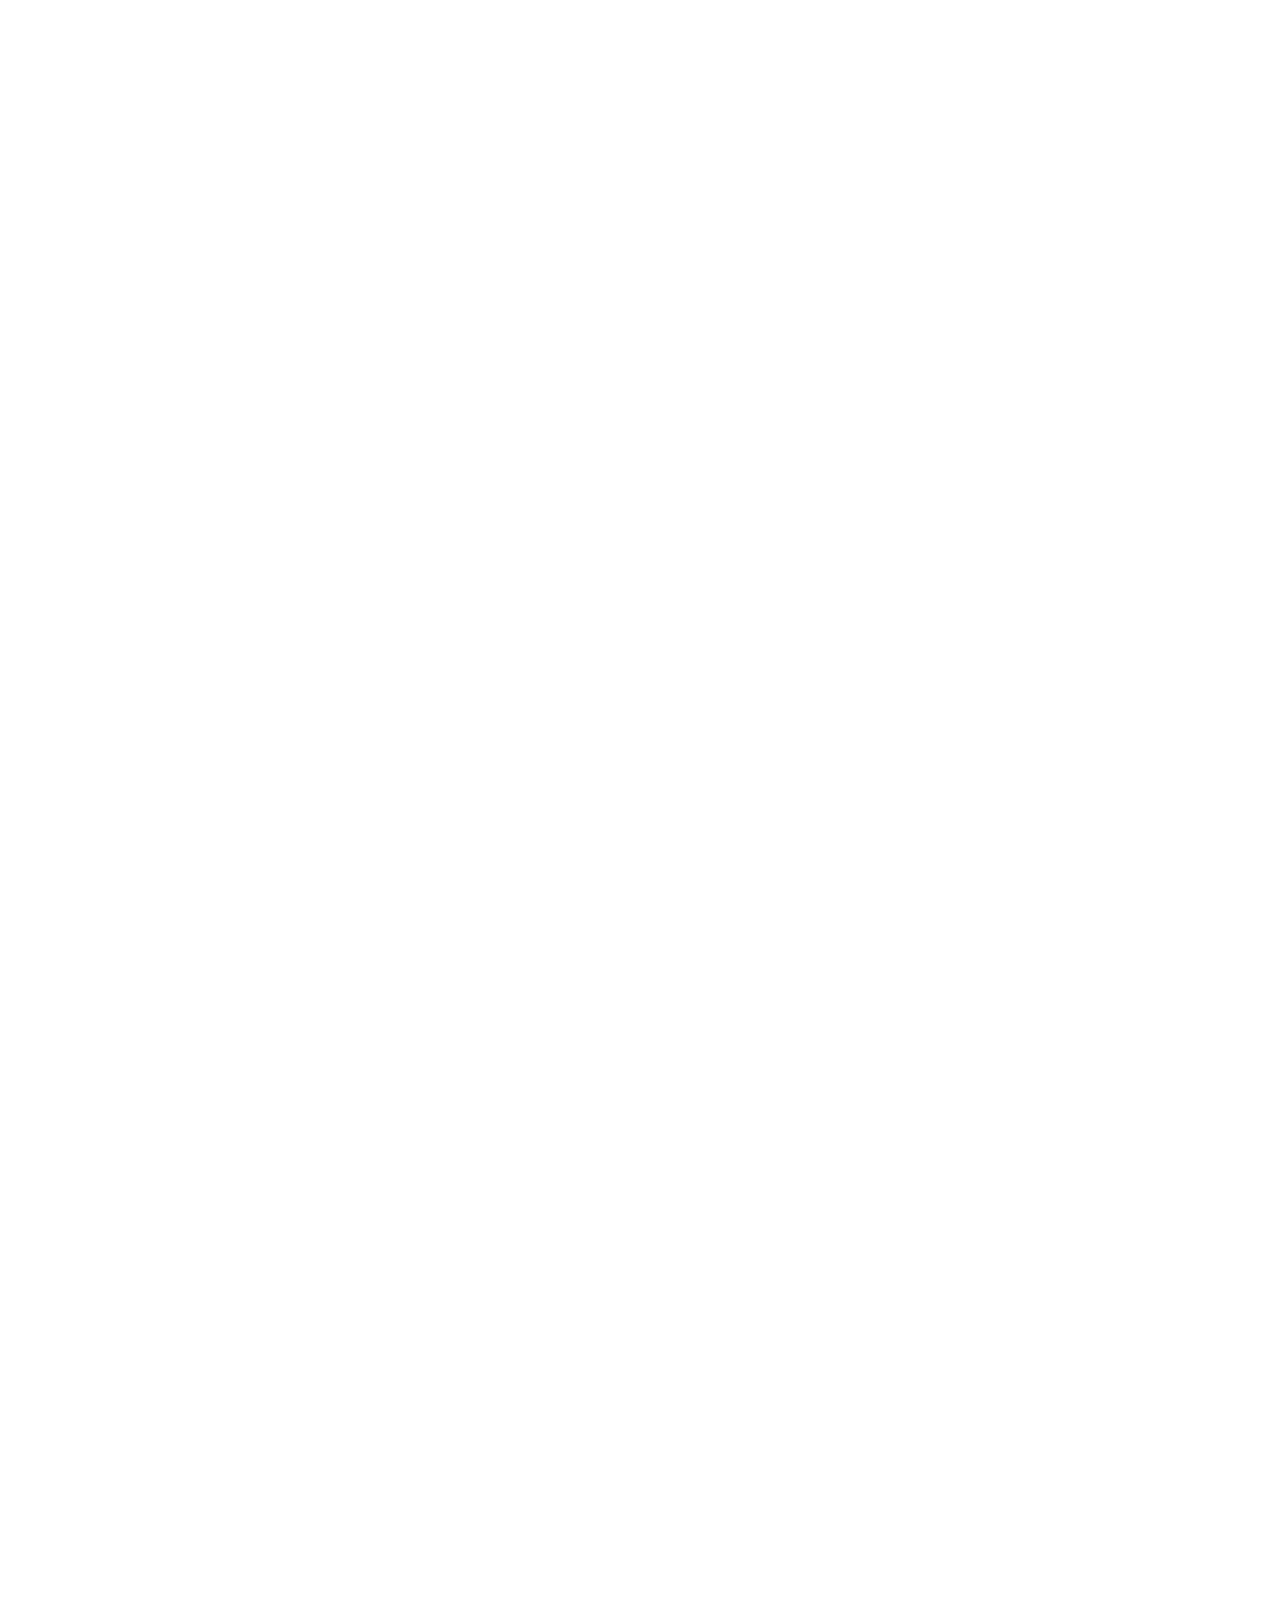
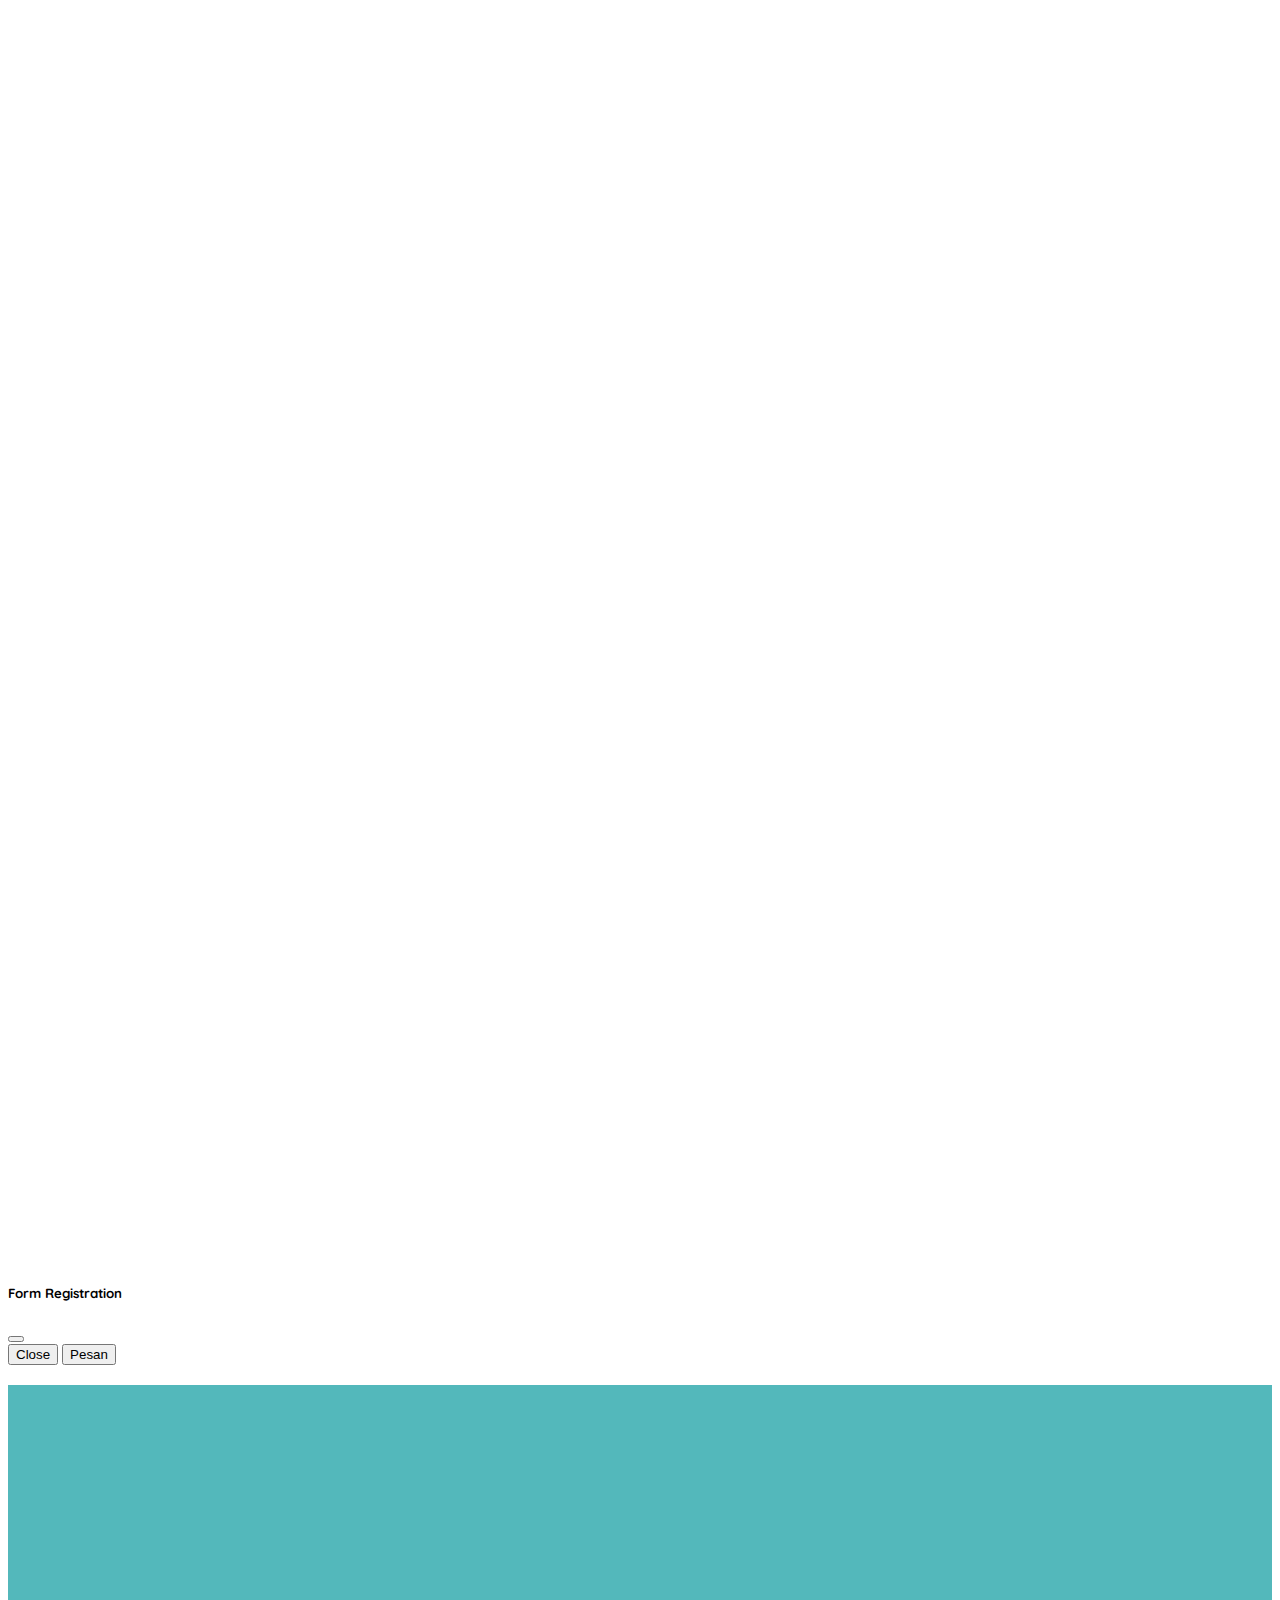
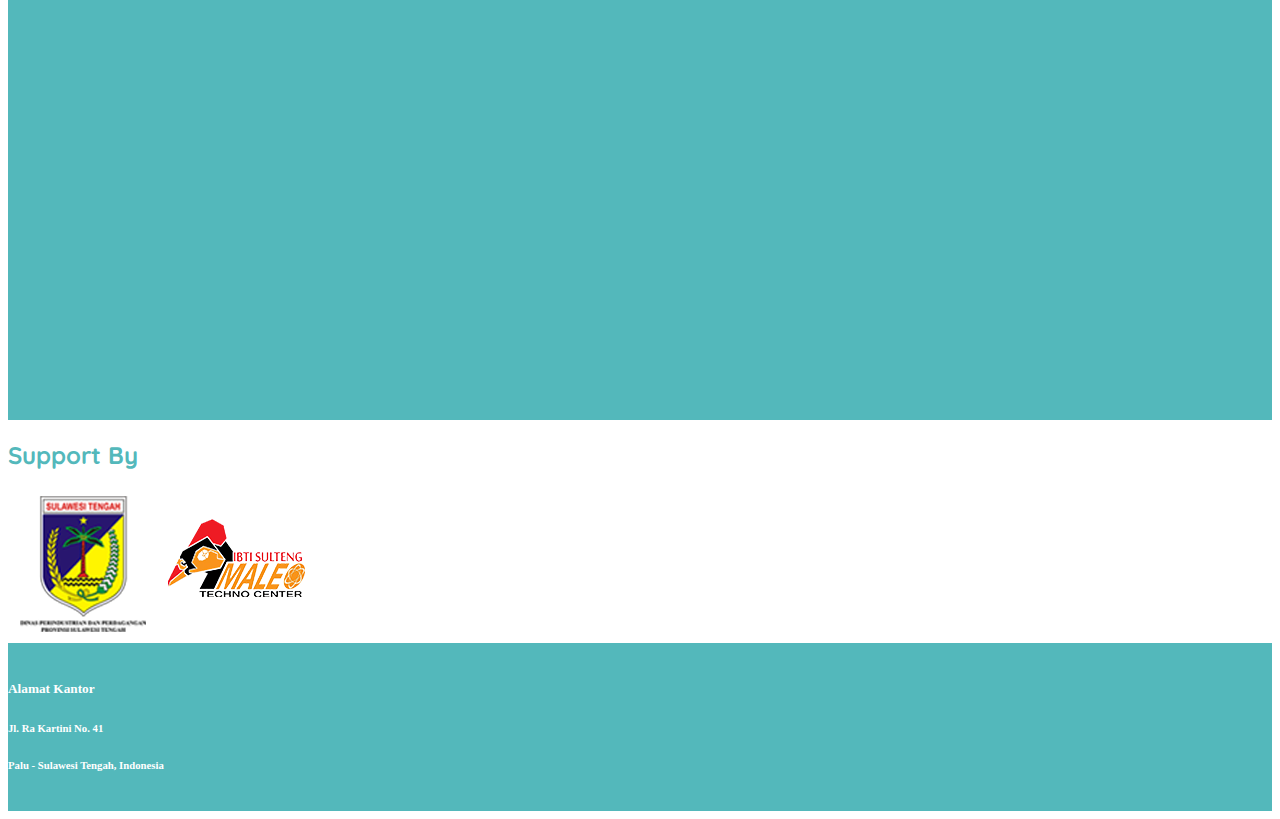
==== commit b540b774: "update index & style" ====
--- a/index.html
+++ b/index.html
@@ -44,16 +44,18 @@
 
 <main>
   <!-- Slide Gambar -->
-  <div id="carouselExampleSlidesOnly" class="carousel slide" data-bs-ride="carousel">
-    <div class="carousel-inner">
-      <div class="carousel-item active">
-        <img src="Assets/img/Slide1.jpg" class="d-block w-100" alt="...">
-      </div>
-      <div class="carousel-item">
-        <img src="Assets/img/Slide2.jpg" class="d-block w-100" alt="...">
-      </div>
-    </div>
-  </div>
+  <section class="pt-5 pm-5">
+    <div id="carouselExampleSlidesOnly" class="carousel slide" data-bs-ride="carousel">
+      <div class="carousel-inner">
+        <div class="carousel-item active">
+          <img src="Assets/img/Slide1.jpg" class="d-block w-100" alt="...">
+        </div>
+        <div class="carousel-item">
+          <img src="Assets/img/Slide2.jpg" class="d-block w-100" alt="...">
+        </div>
+      </div>
+    </div>
+  </section>
 
   <!-- Daftar -->
   <section class="py-5 pb-5">
--- a/Assets/style.css
+++ b/Assets/style.css
@@ -6,11 +6,7 @@
 }
 
 .carousel-item {
-   height: 99vh;
-}
-
-.carousel-item img{
-   margin-top: -120px;
+   margin-top: -100px;
 }
 
 footer {
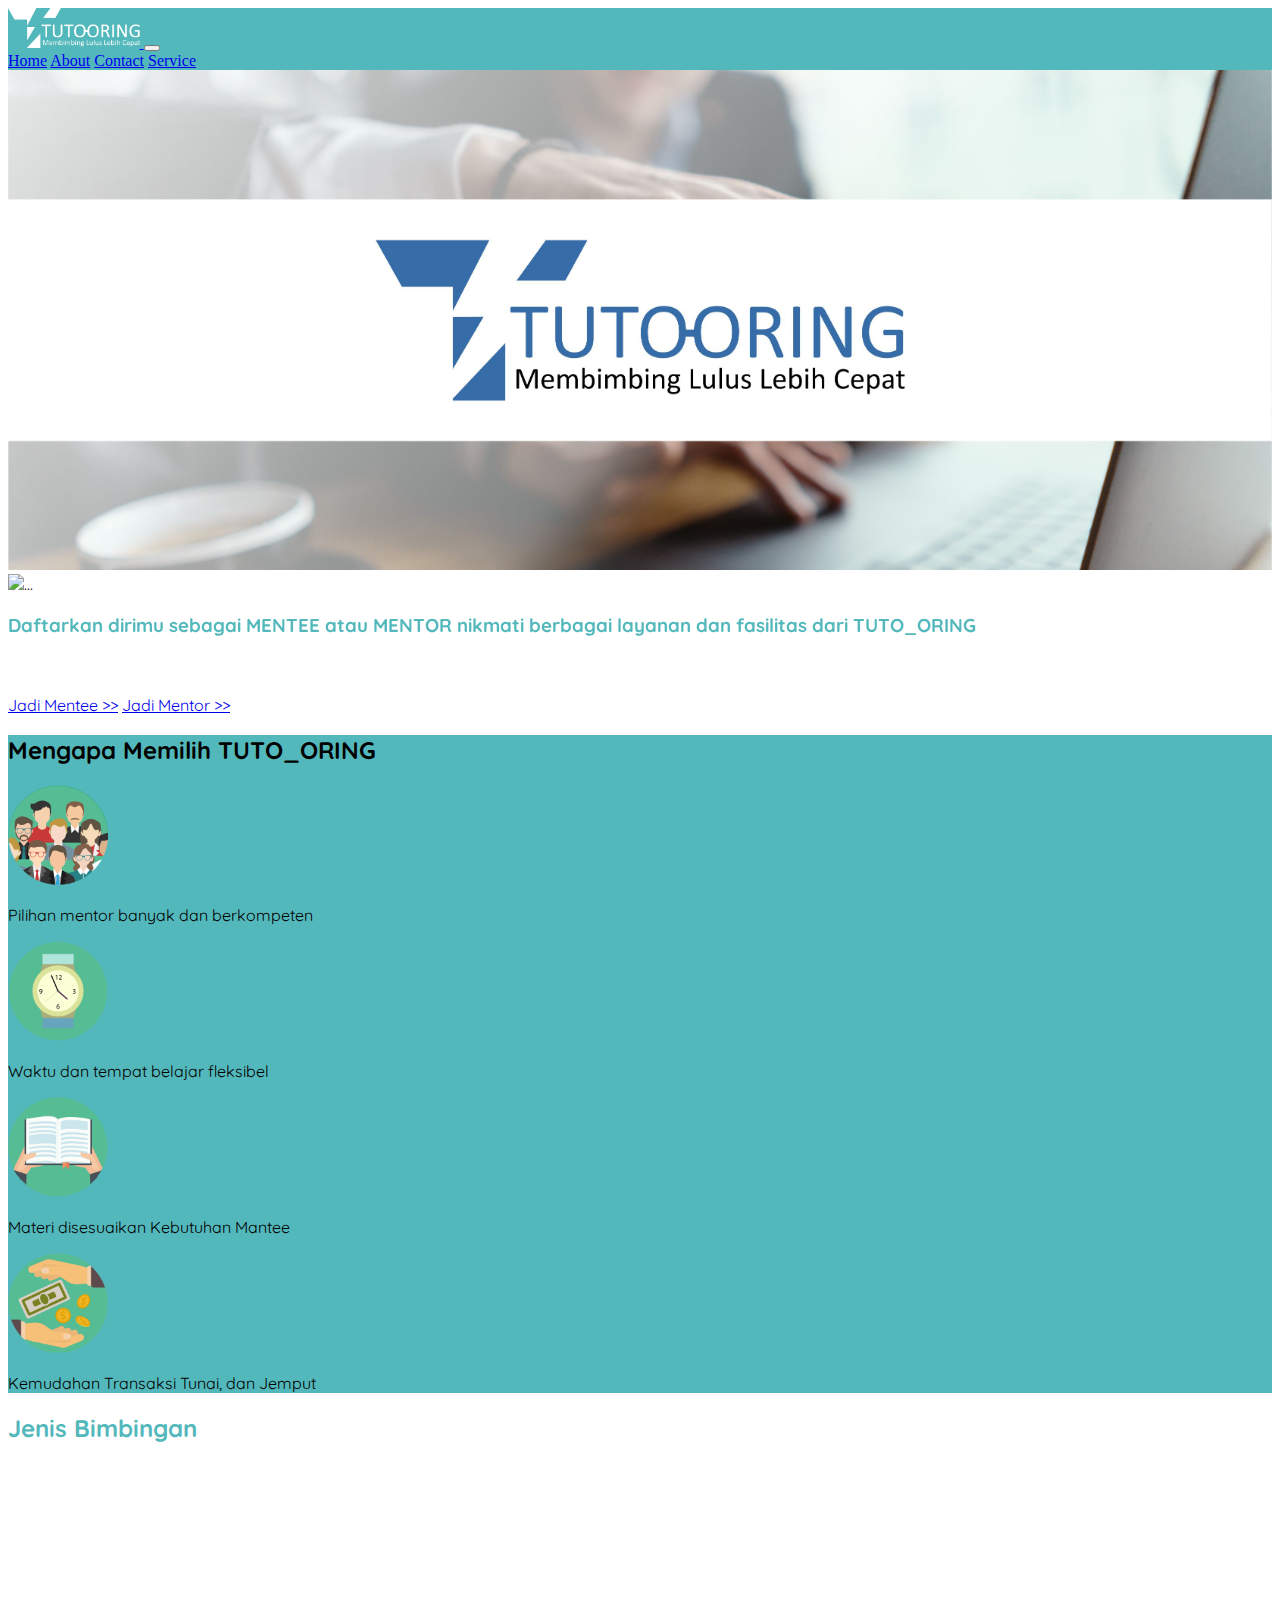
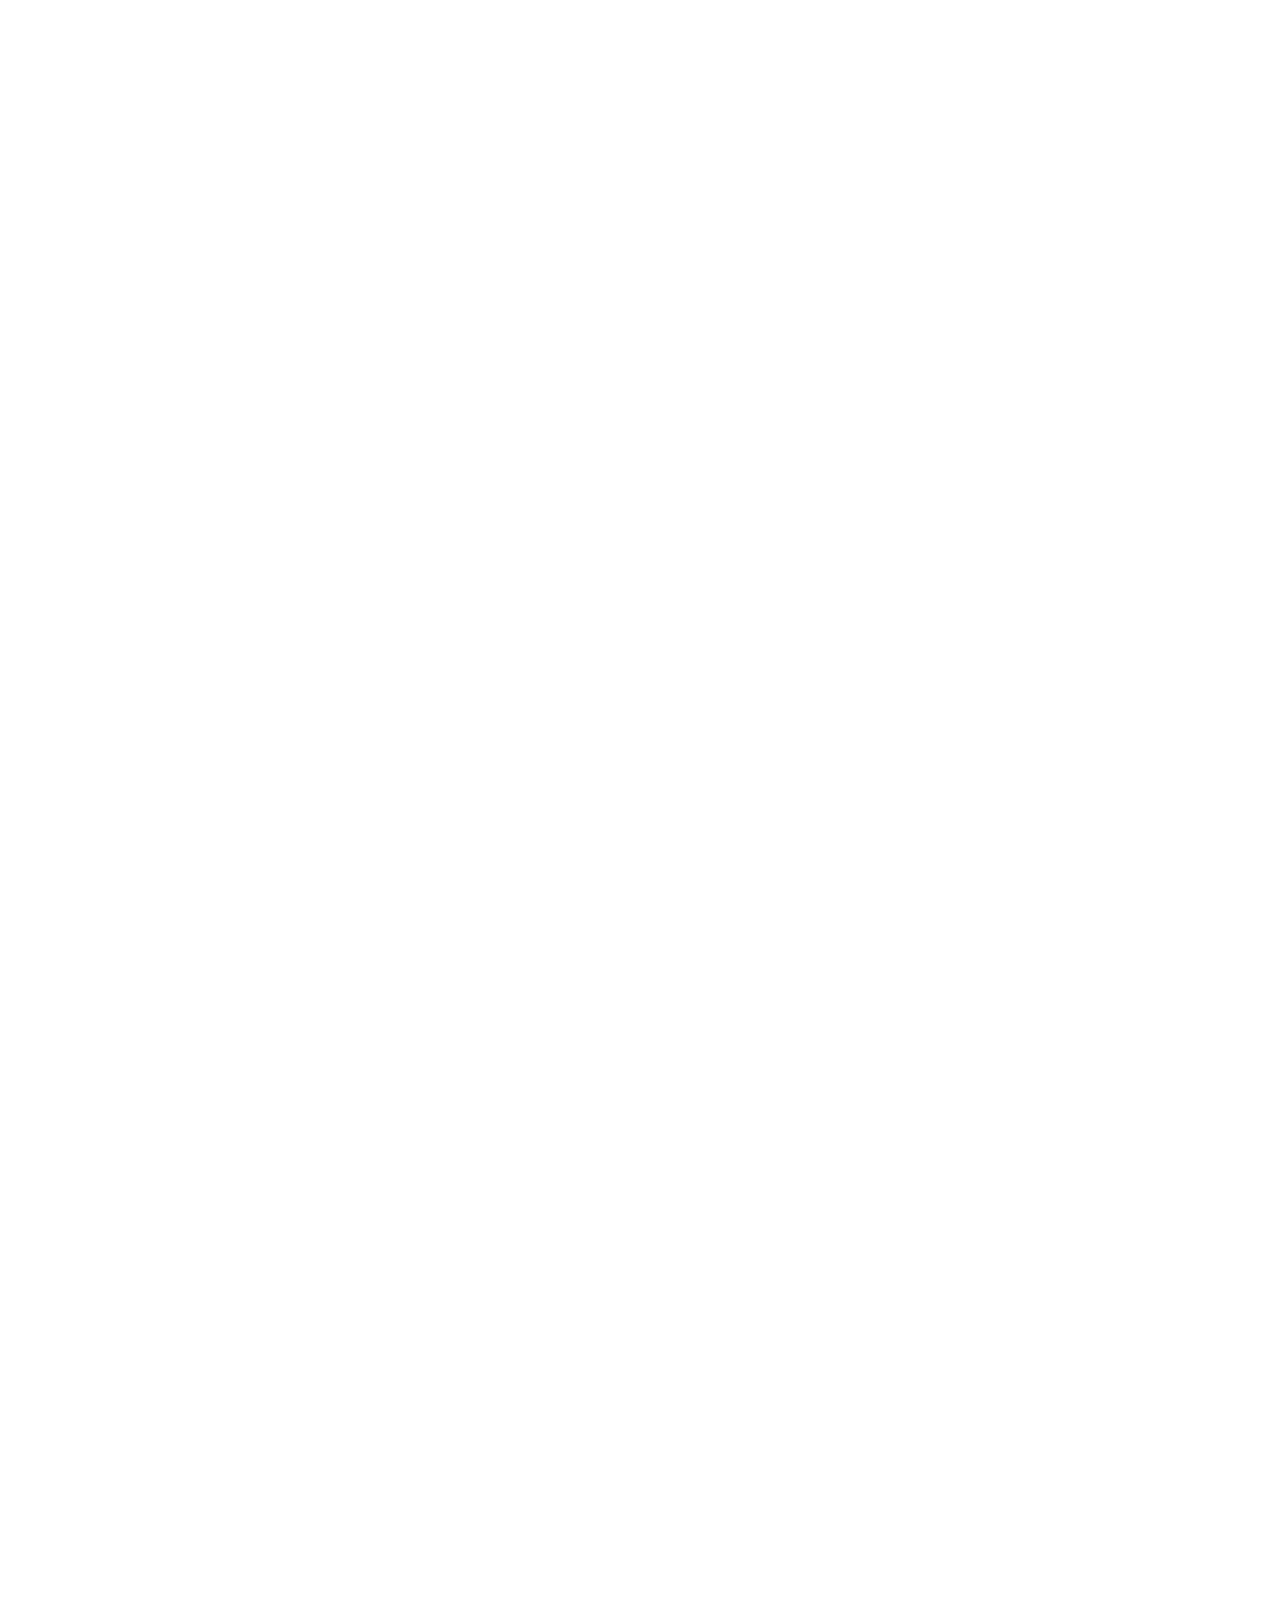
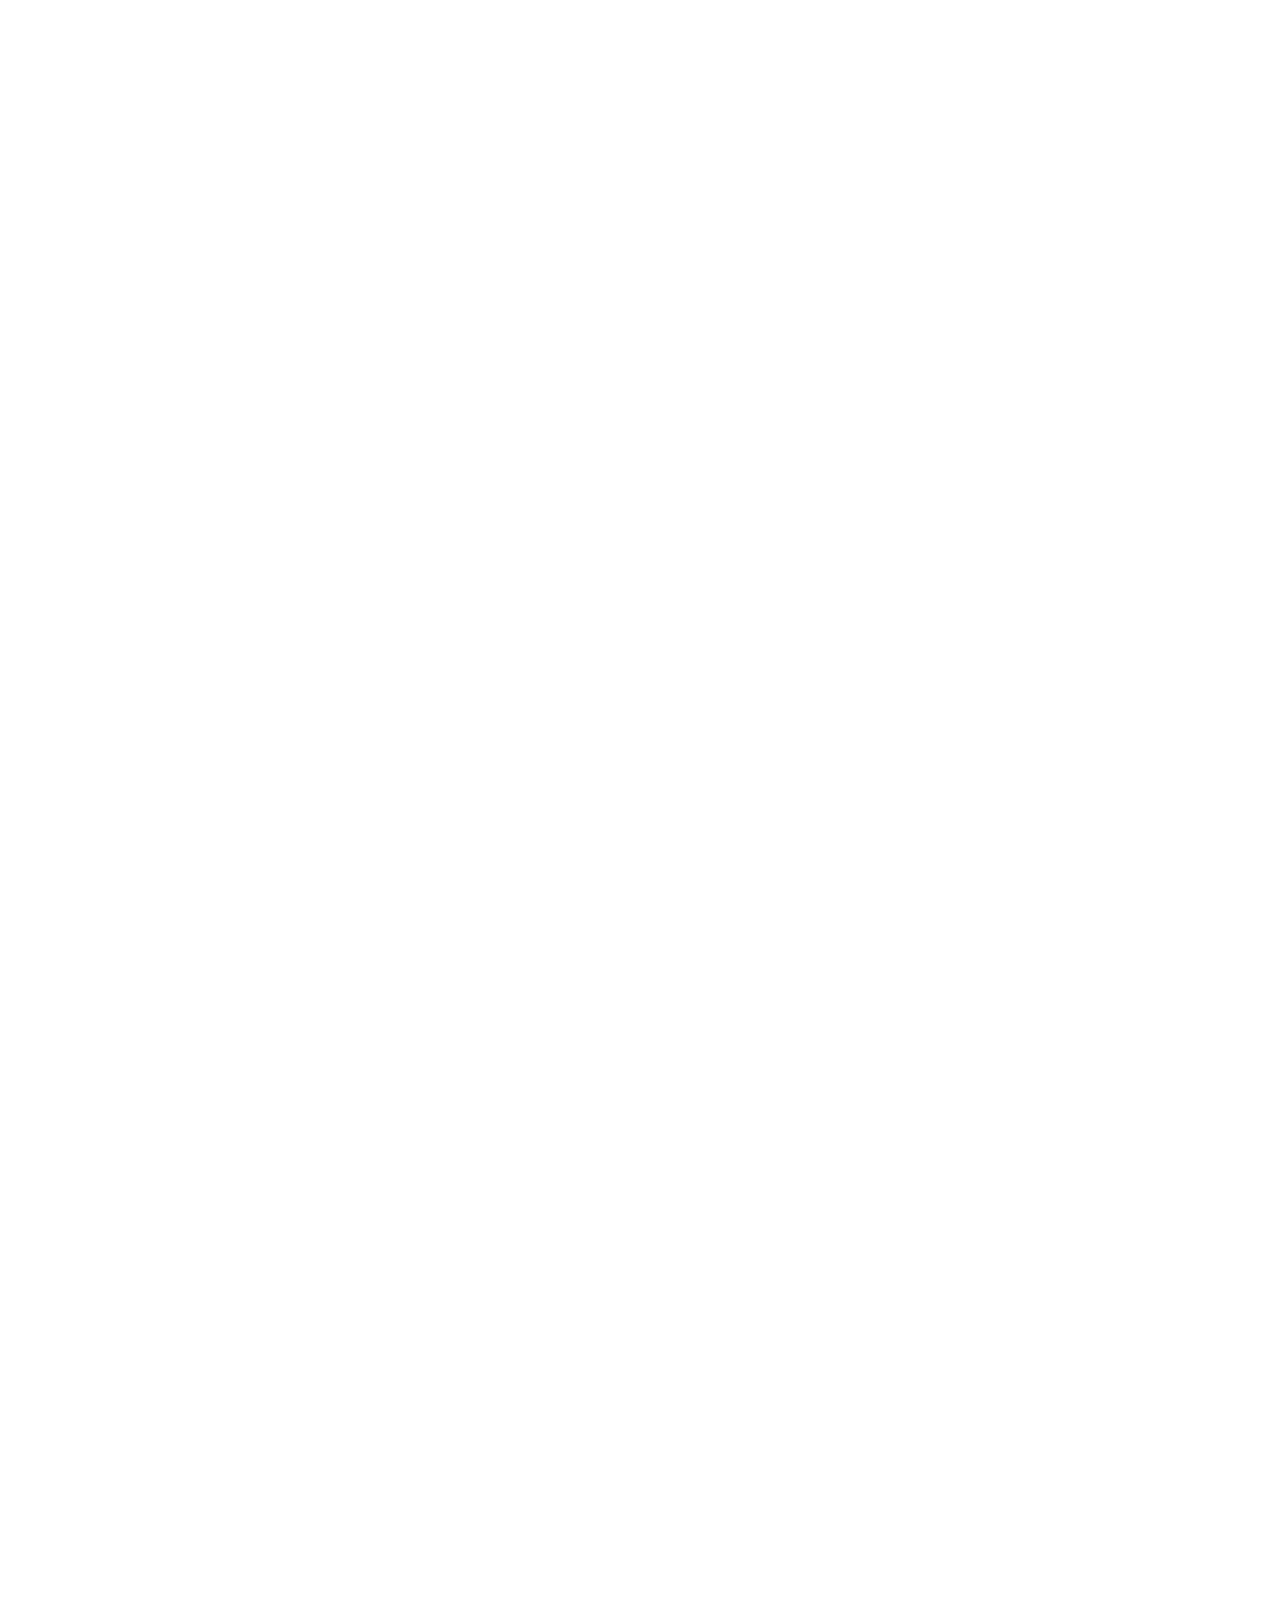
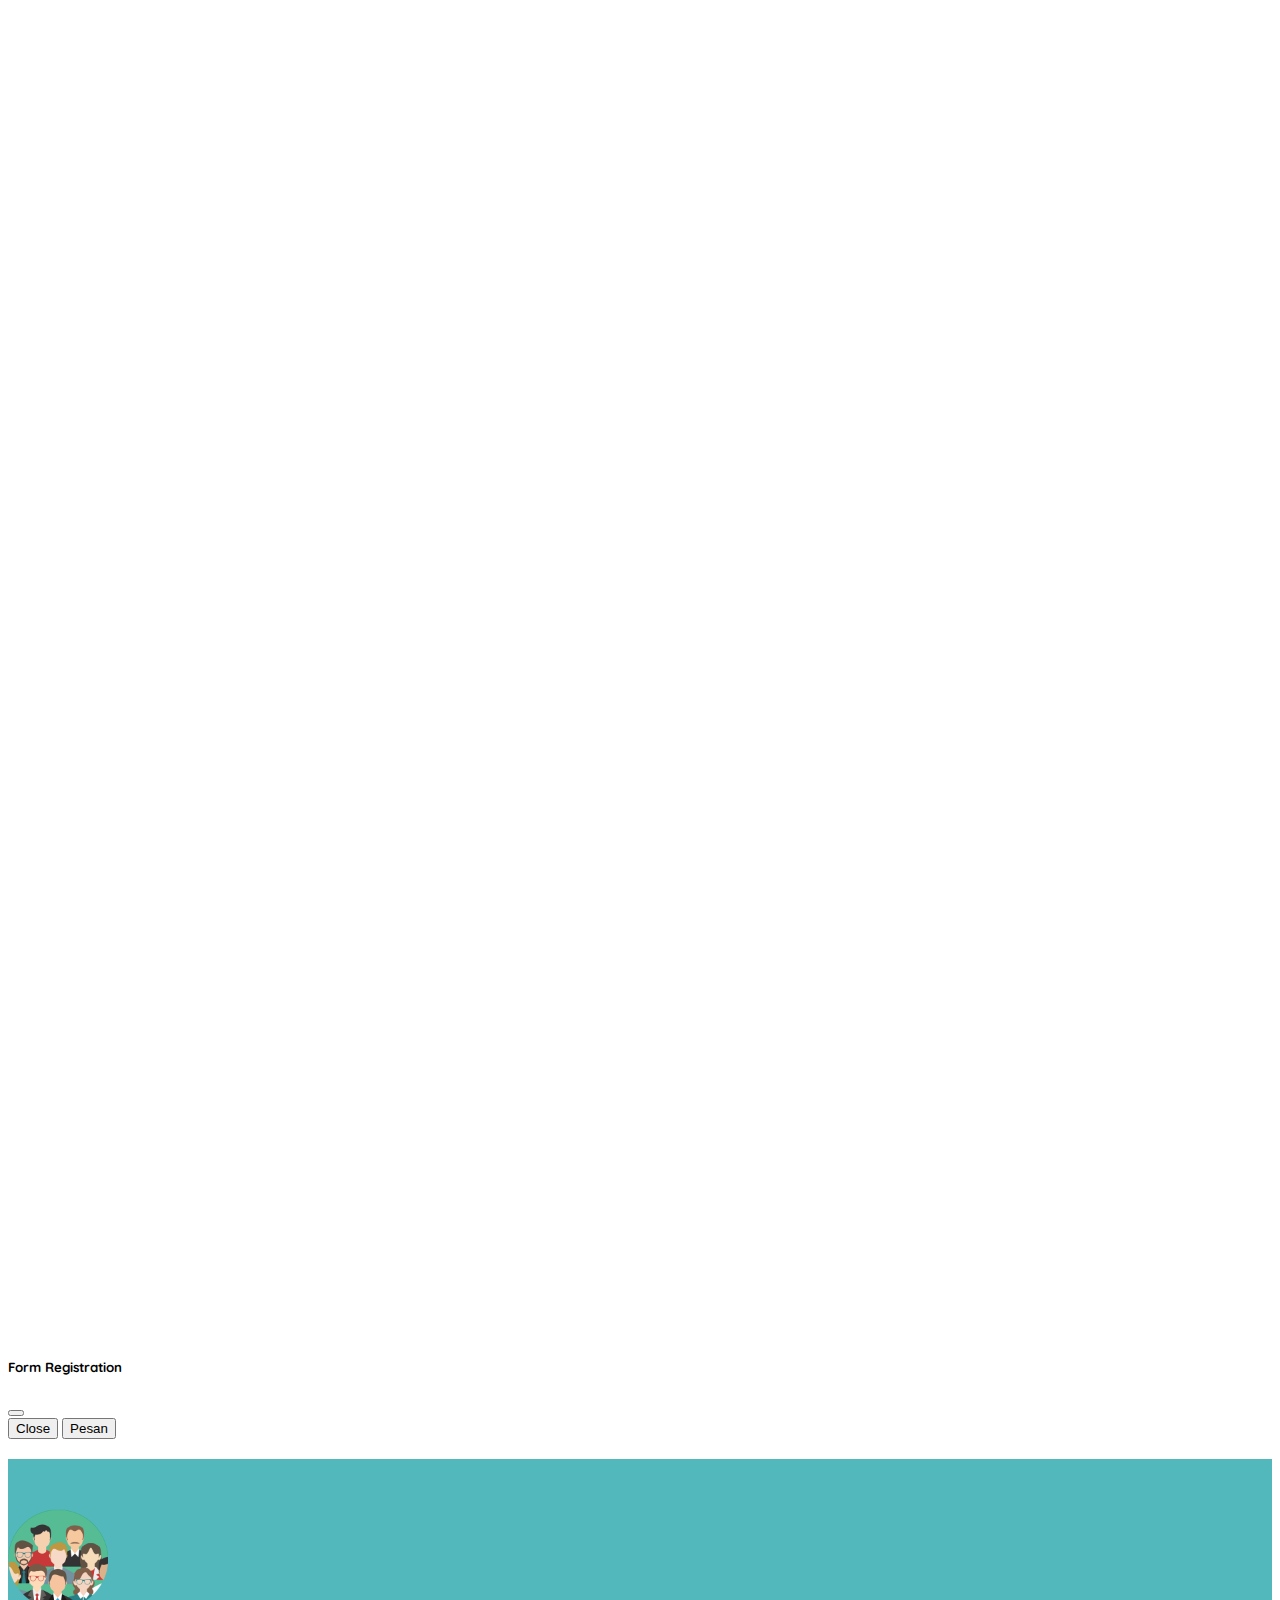
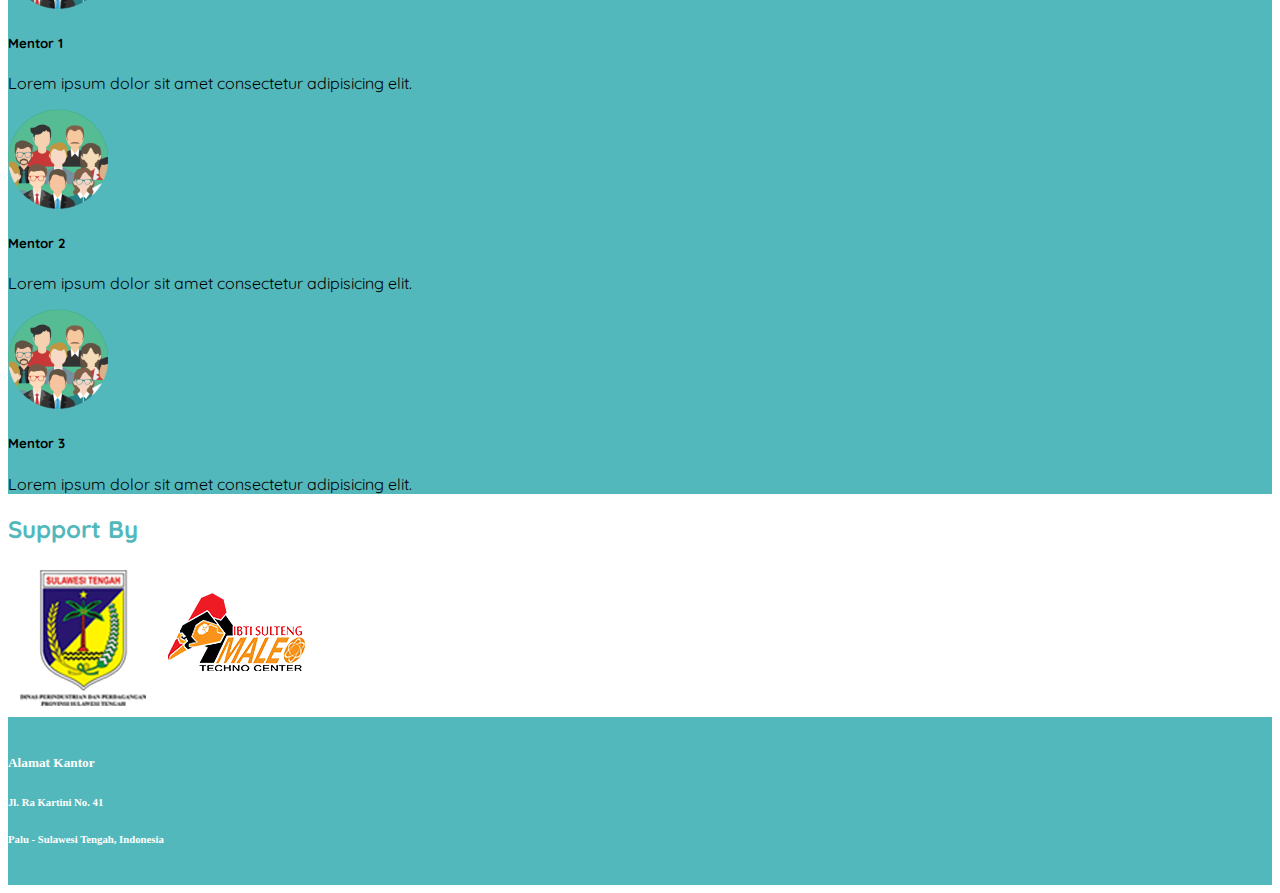
==== commit b1e4233b: "delete aos" ====
--- a/index.html
+++ b/index.html
@@ -44,7 +44,6 @@
 
 <main>
   <!-- Slide Gambar -->
-  <section class="pt-5 pm-5">
     <div id="carouselExampleSlidesOnly" class="carousel slide" data-bs-ride="carousel">
       <div class="carousel-inner">
         <div class="carousel-item active">
@@ -55,12 +54,11 @@
         </div>
       </div>
     </div>
-  </section>
 
   <!-- Daftar -->
   <section class="py-5 pb-5">
       <div class="container-fluid text-center">
-        <h3 style="color: #53B8BB;" data-aos="fade-down" data-aos-duration="500">Daftarkan dirimu sebagai MENTEE atau MENTOR nikmati berbagai layanan dan fasilitas dari TUTO_ORING</h3>
+        <h3 style="color: #53B8BB;" data-aos="fade-down">Daftarkan dirimu sebagai MENTEE atau MENTOR nikmati berbagai layanan dan fasilitas dari TUTO_ORING</h3>
         <br>
         <br>
           <div class="gap-5 col-6 mx-auto">
@@ -80,21 +78,21 @@
     <div class="container">
       <div class="row mb-3 pt-0">
         <div class="col text-center">
-          <h2 class="text-white pb-2 mb-3" data-aos="fade-down">Mengapa Memilih TUTO_ORING</h2>
+          <h2 class="text-white pb-2 mb-3">Mengapa Memilih TUTO_ORING</h2>
           <div class="row justify-content-sm-between text-white">
-            <div class="col-sm-3 py-1 text-center" data-aos="zoom-in" data-aos-delay="50" data-aos-duration="500">
+            <div class="col-sm-3 py-1 text-center">
               <img src="Assets/img/people.png" alt="org-1" class="border border-3 rounded-circle" height="100vh">
               <p>Pilihan mentor banyak dan berkompeten</p>
             </div>
-            <div class="col-sm-3 py-1 text-center" data-aos="zoom-in" data-aos-delay="150" data-aos-duration="500">
+            <div class="col-sm-3 py-1 text-center">
               <img  src="Assets/img/jam.png" alt="org-2" class="border border-3 rounded-circle" height="100vh">
               <p>Waktu dan tempat belajar fleksibel</p>
             </div>
-            <div class="col-sm-3 py-1 text-center" data-aos="zoom-in" data-aos-delay="250" data-aos-duration="500">
+            <div class="col-sm-3 py-1 text-center">
               <img  src="Assets/img/materi.png" alt="org-3" class="border border-3 rounded-circle" height="100vh">
               <p>Materi disesuaikan Kebutuhan Mantee</p>
             </div>
-            <div class="col-sm-3 py-1 text-center" data-aos="zoom-in" data-aos-delay="350" data-aos-duration="500"> 
+            <div class="col-sm-3 py-1 text-center"> 
               <img  src="Assets/img/garansi-kembali.png" alt="org-3" class="border border-3 rounded-circle" height="100vh">
               <p>Kemudahan Transaksi Tunai, dan Jemput</p>
             </div>
@@ -109,7 +107,7 @@
     <div class="container">
       <div class="row mb-4 pt-1 pb-2">
         <div class="col text-center">
-          <h2 style="color: #53B8BB;" data-aos="fade-down" data-aos-duration="500">Jenis Bimbingan</h1>
+          <h2 style="color: #53B8BB;">Jenis Bimbingan</h1>
         </div>
       </div>
 
@@ -196,17 +194,17 @@
         <div class="col text-center">
           <h2 class="text-white pb-2 mb-2" data-aos="fade-down" data-aos-duration="500">Daftar Mentor</h2>
           <div class="row justify-content-sm-between text-white">
-            <div class="col-sm-3 py-1 text-center" data-aos="zoom-in" data-aos-delay="50" data-aos-duration="500">
+            <div class="col-sm-3 py-1 text-center">
               <img src="Assets/img/people.png" alt="org-1" class="border border-3 rounded-circle" height="100vh">
               <h5>Mentor 1</h5>
               <p>Lorem ipsum dolor sit amet consectetur adipisicing elit.</p>
             </div>
-            <div class="col-sm-3 py-1 text-center" data-aos="zoom-in" data-aos-delay="150" data-aos-duration="500">
+            <div class="col-sm-3 py-1 text-center">
               <img  src="Assets/img/people.png" alt="org-2" class="border border-3 rounded-circle" height="100vh">
               <h5>Mentor 2</h5>
               <p>Lorem ipsum dolor sit amet consectetur adipisicing elit.</p>
             </div>
-            <div class="col-sm-3 py-1 text-center" data-aos="zoom-in" data-aos-delay="250" data-aos-duration="500">
+            <div class="col-sm-3 py-1 text-center">
               <img  src="Assets/img/people.png" alt="org-3" class="border border-3 rounded-circle" height="100vh">
               <h5>Mentor 3</h5>
               <p>Lorem ipsum dolor sit amet consectetur adipisicing elit.</p>
--- a/Assets/style.css
+++ b/Assets/style.css
@@ -5,8 +5,11 @@
    overflow-x: hidden;
 }
 
-.carousel-item {
-   margin-top: -100px;
+.d-block{
+   width: 100%;
+   max-height: 500px;
+   object-fit: cover;
+   object-position: center;
 }
 
 footer {
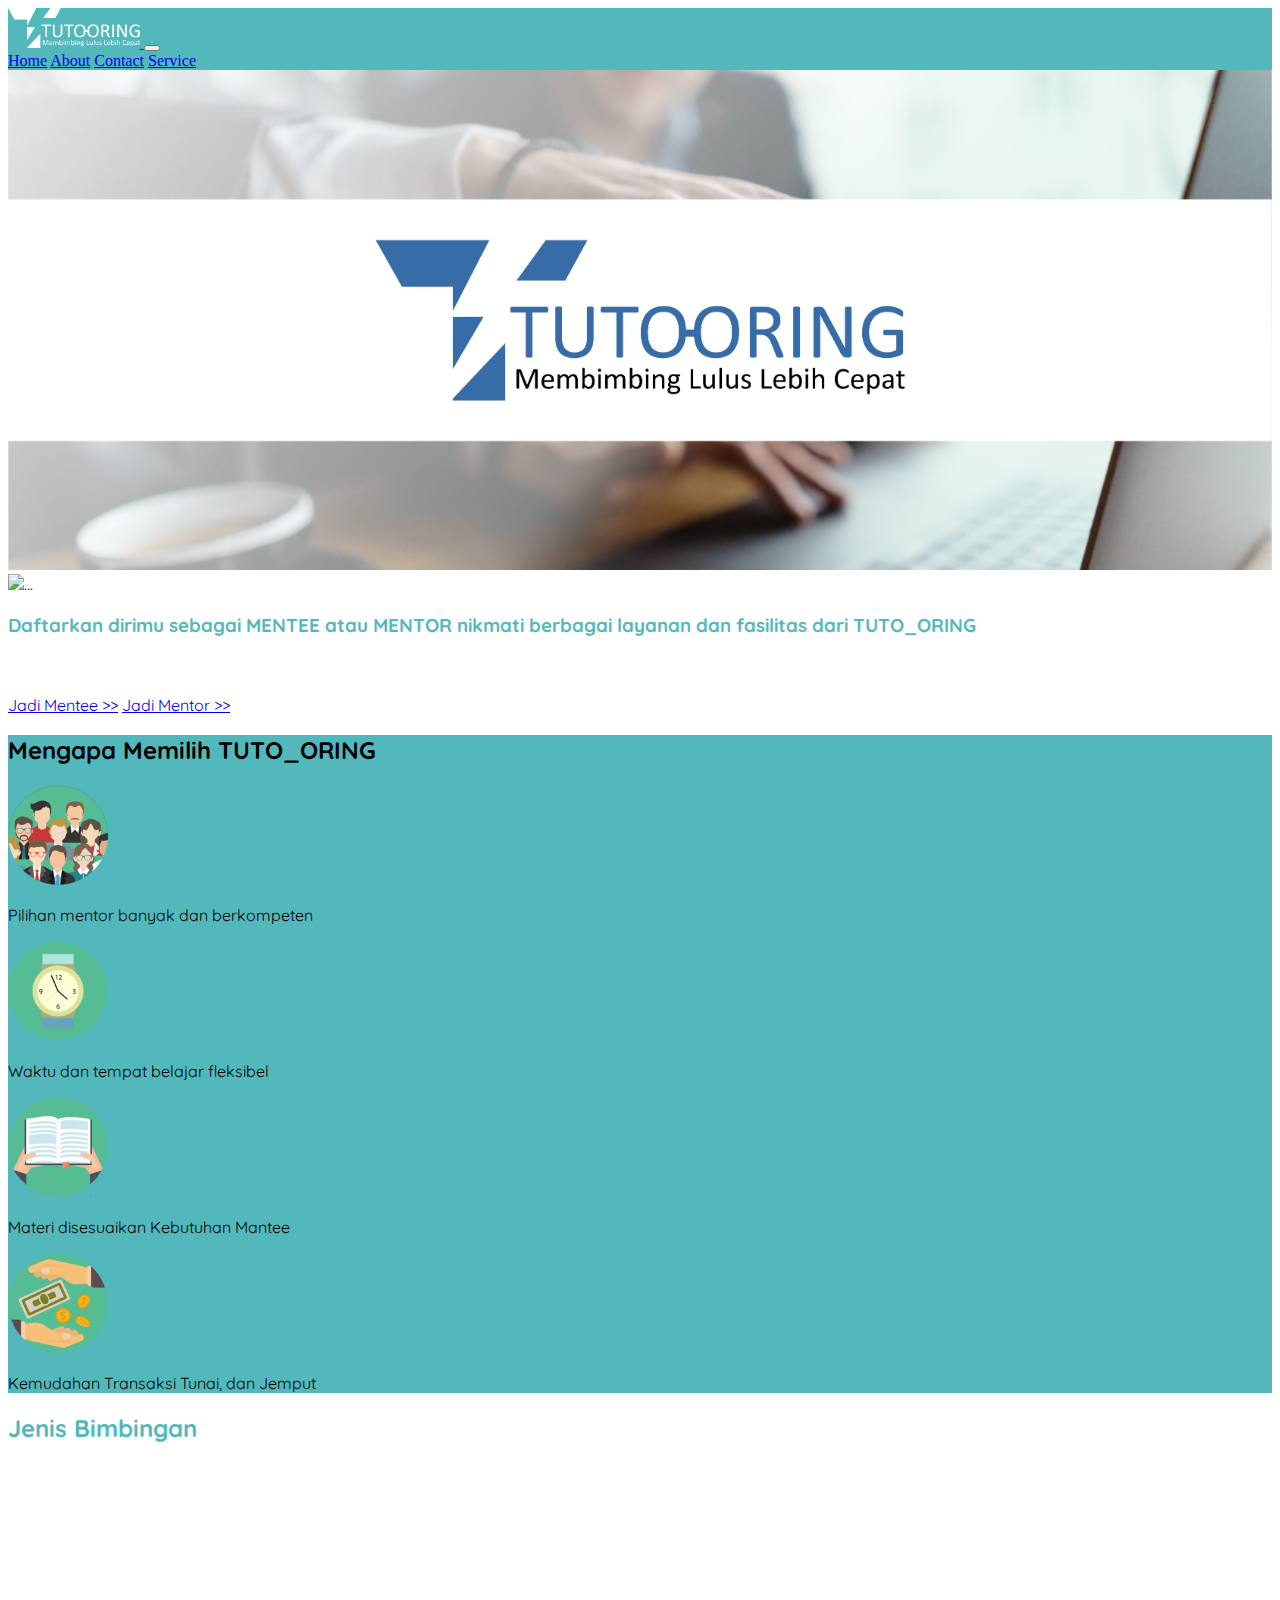
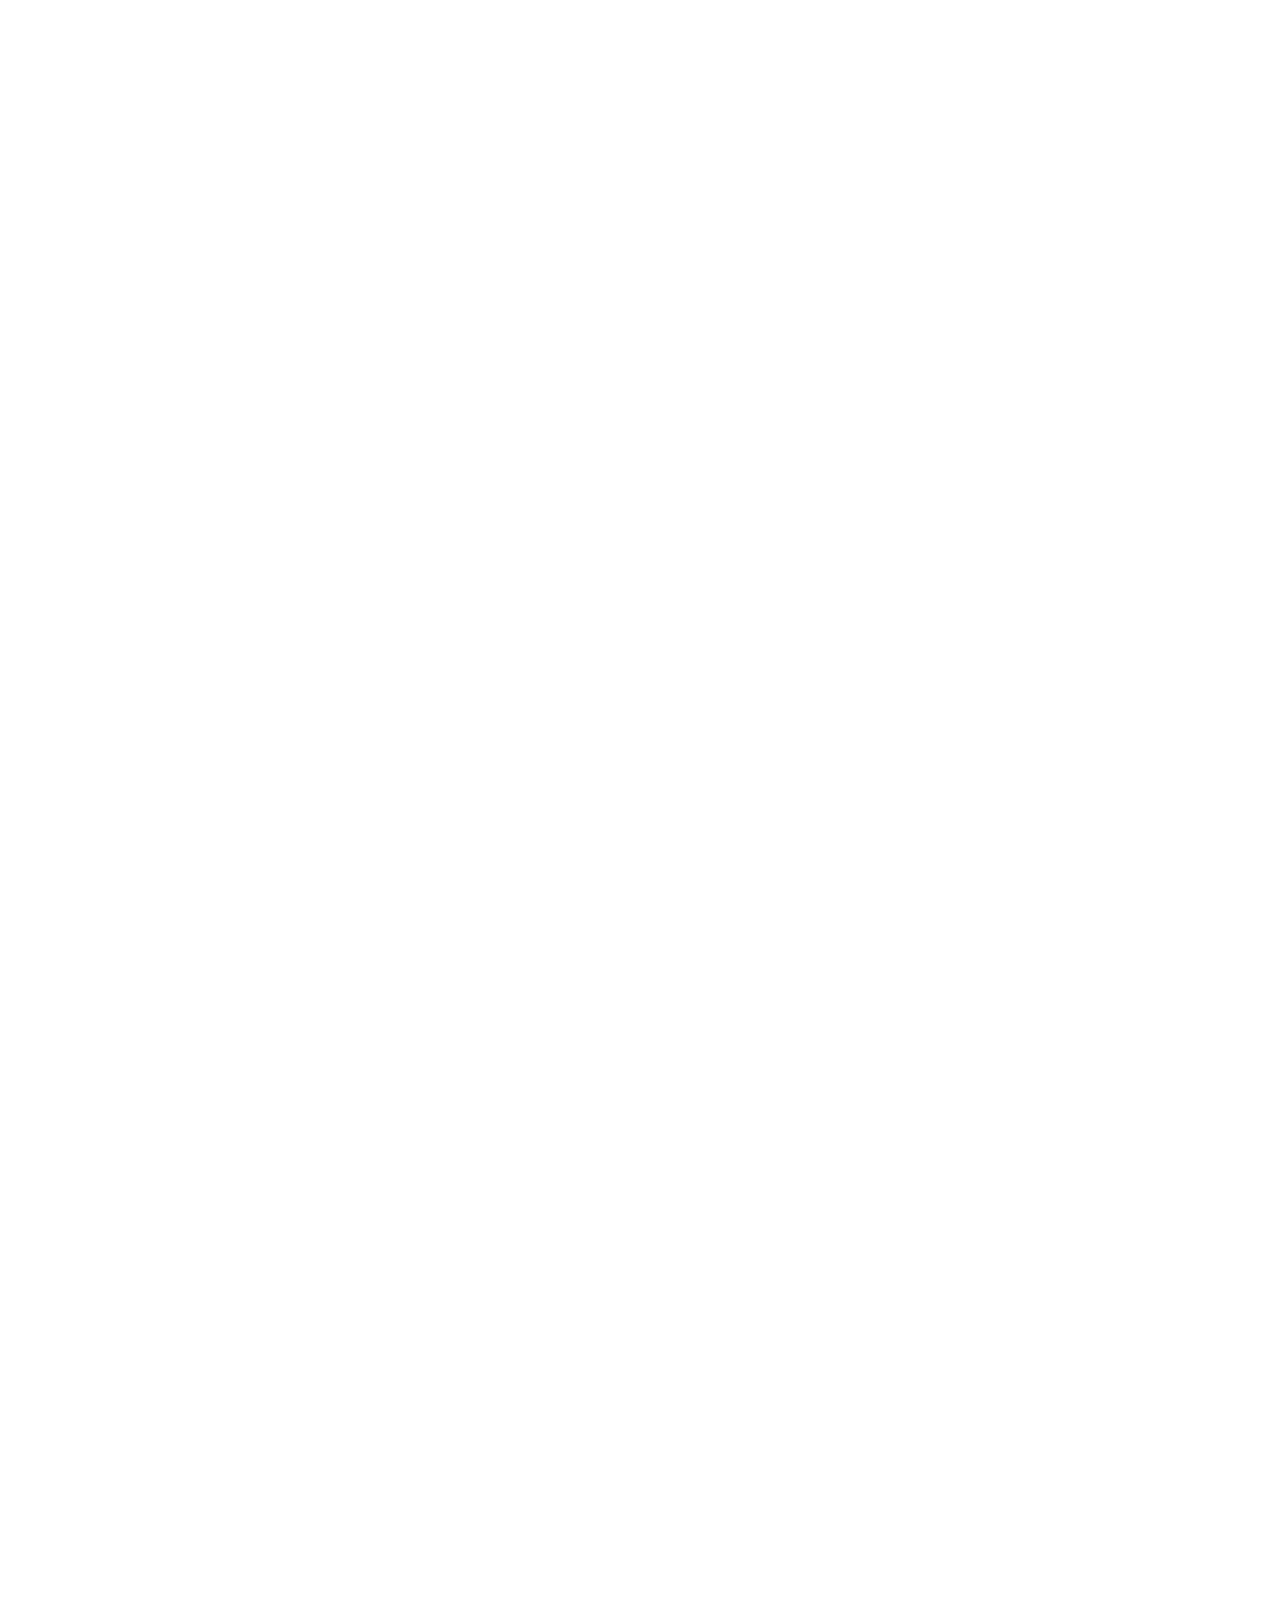
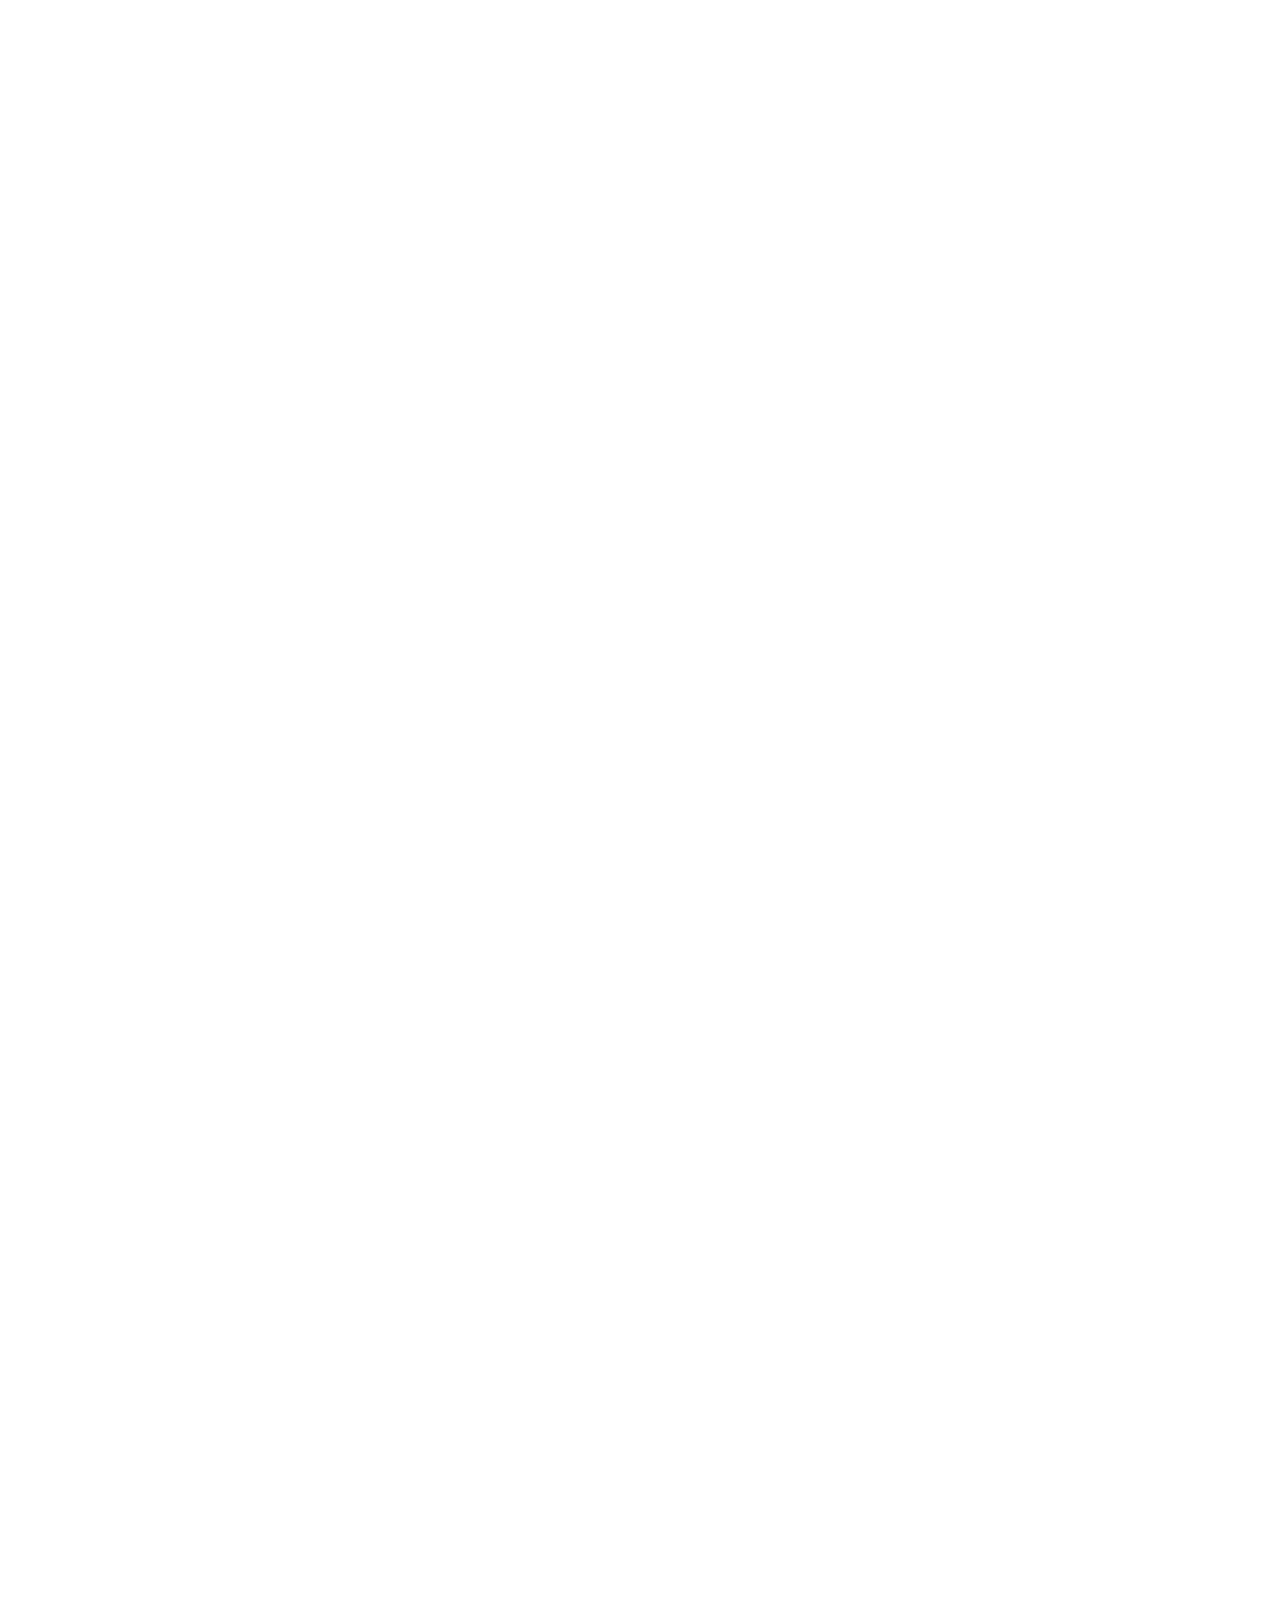
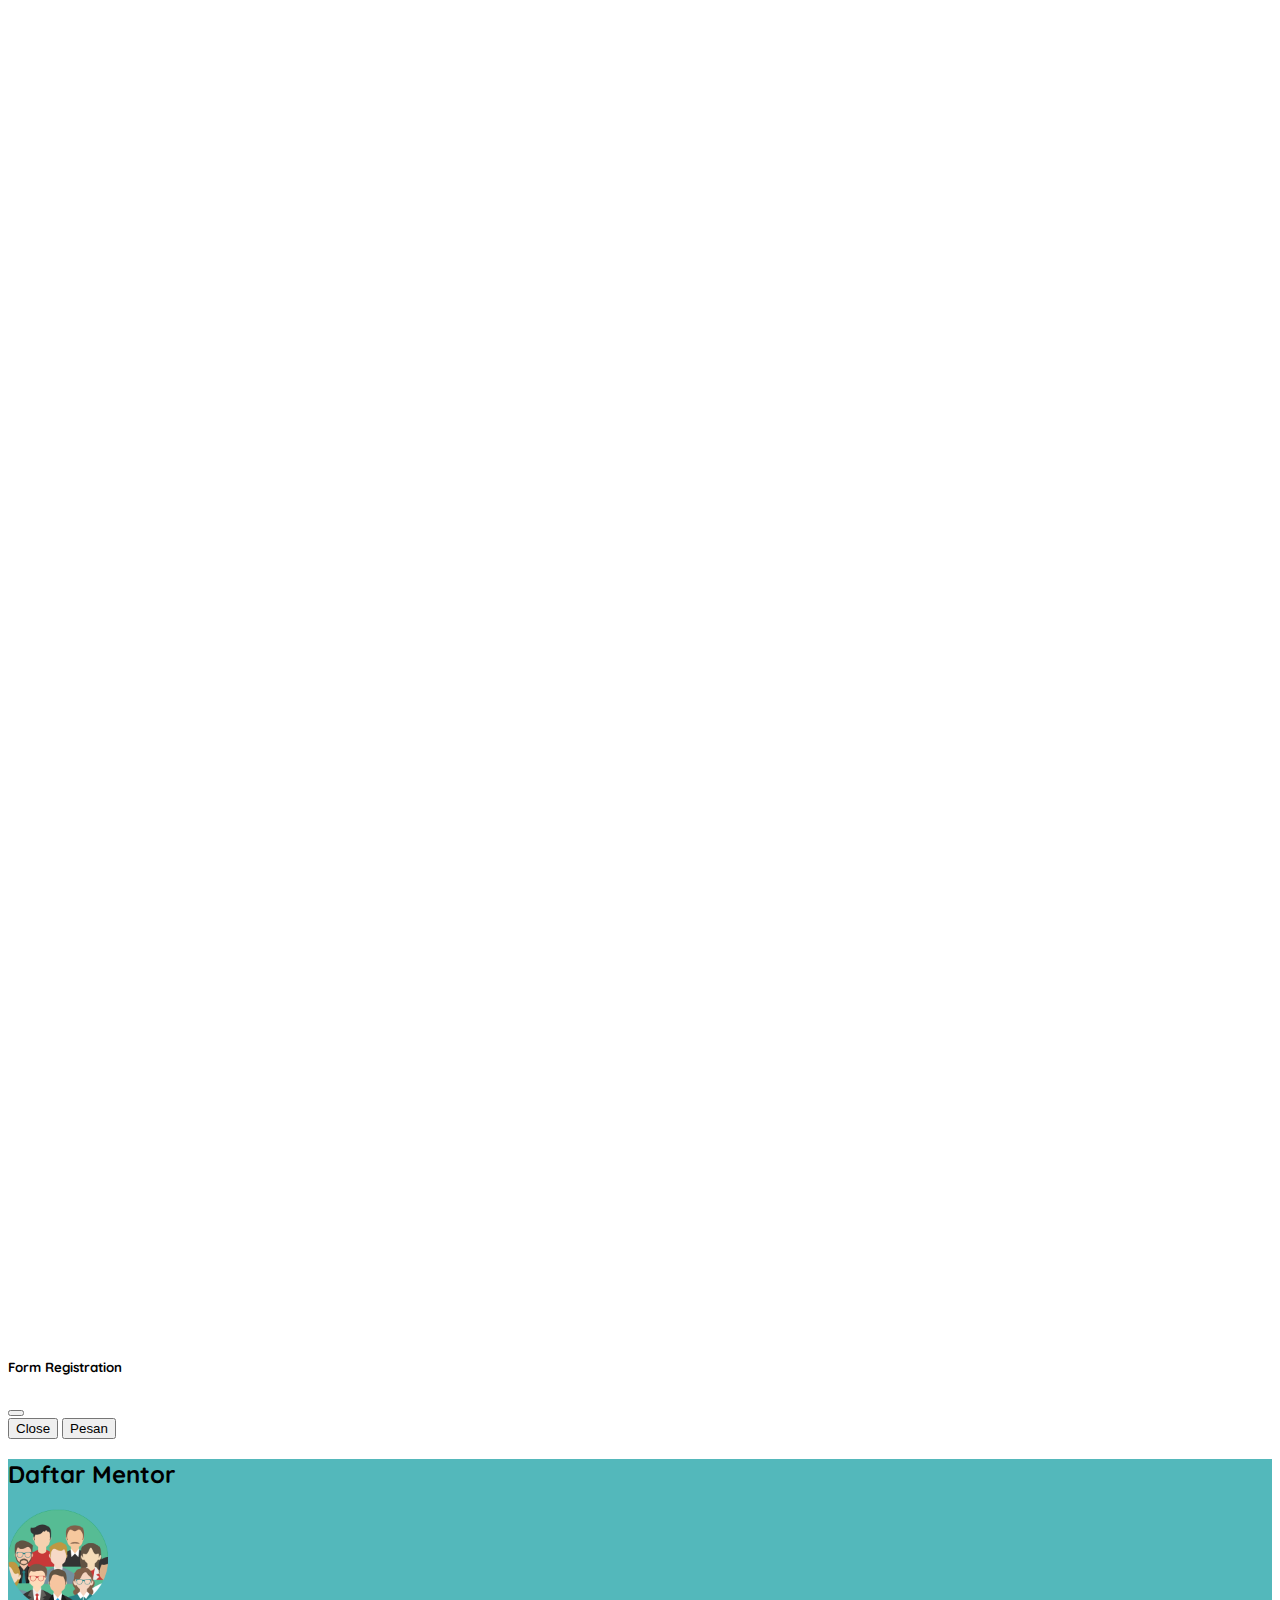
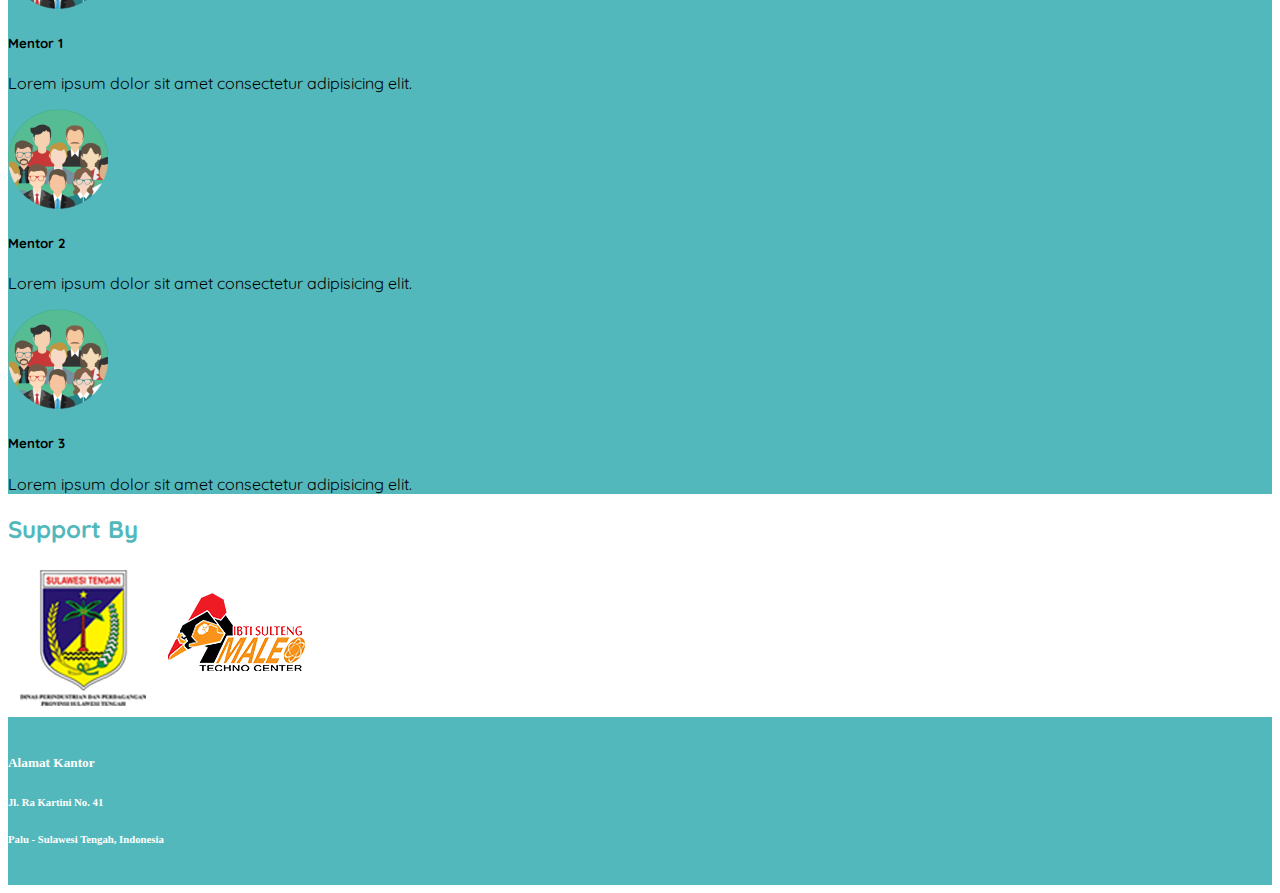
==== commit 3c437d7f: "delete aos 2" ====
--- a/index.html
+++ b/index.html
@@ -58,7 +58,7 @@
   <!-- Daftar -->
   <section class="py-5 pb-5">
       <div class="container-fluid text-center">
-        <h3 style="color: #53B8BB;" data-aos="fade-down">Daftarkan dirimu sebagai MENTEE atau MENTOR nikmati berbagai layanan dan fasilitas dari TUTO_ORING</h3>
+        <h3 style="color: #53B8BB;">Daftarkan dirimu sebagai MENTEE atau MENTOR nikmati berbagai layanan dan fasilitas dari TUTO_ORING</h3>
         <br>
         <br>
           <div class="gap-5 col-6 mx-auto">
@@ -192,7 +192,7 @@
     <div class="container">
       <div class="row mb-3 pt-0">
         <div class="col text-center">
-          <h2 class="text-white pb-2 mb-2" data-aos="fade-down" data-aos-duration="500">Daftar Mentor</h2>
+          <h2 class="text-white pb-2 mb-2">Daftar Mentor</h2>
           <div class="row justify-content-sm-between text-white">
             <div class="col-sm-3 py-1 text-center">
               <img src="Assets/img/people.png" alt="org-1" class="border border-3 rounded-circle" height="100vh">
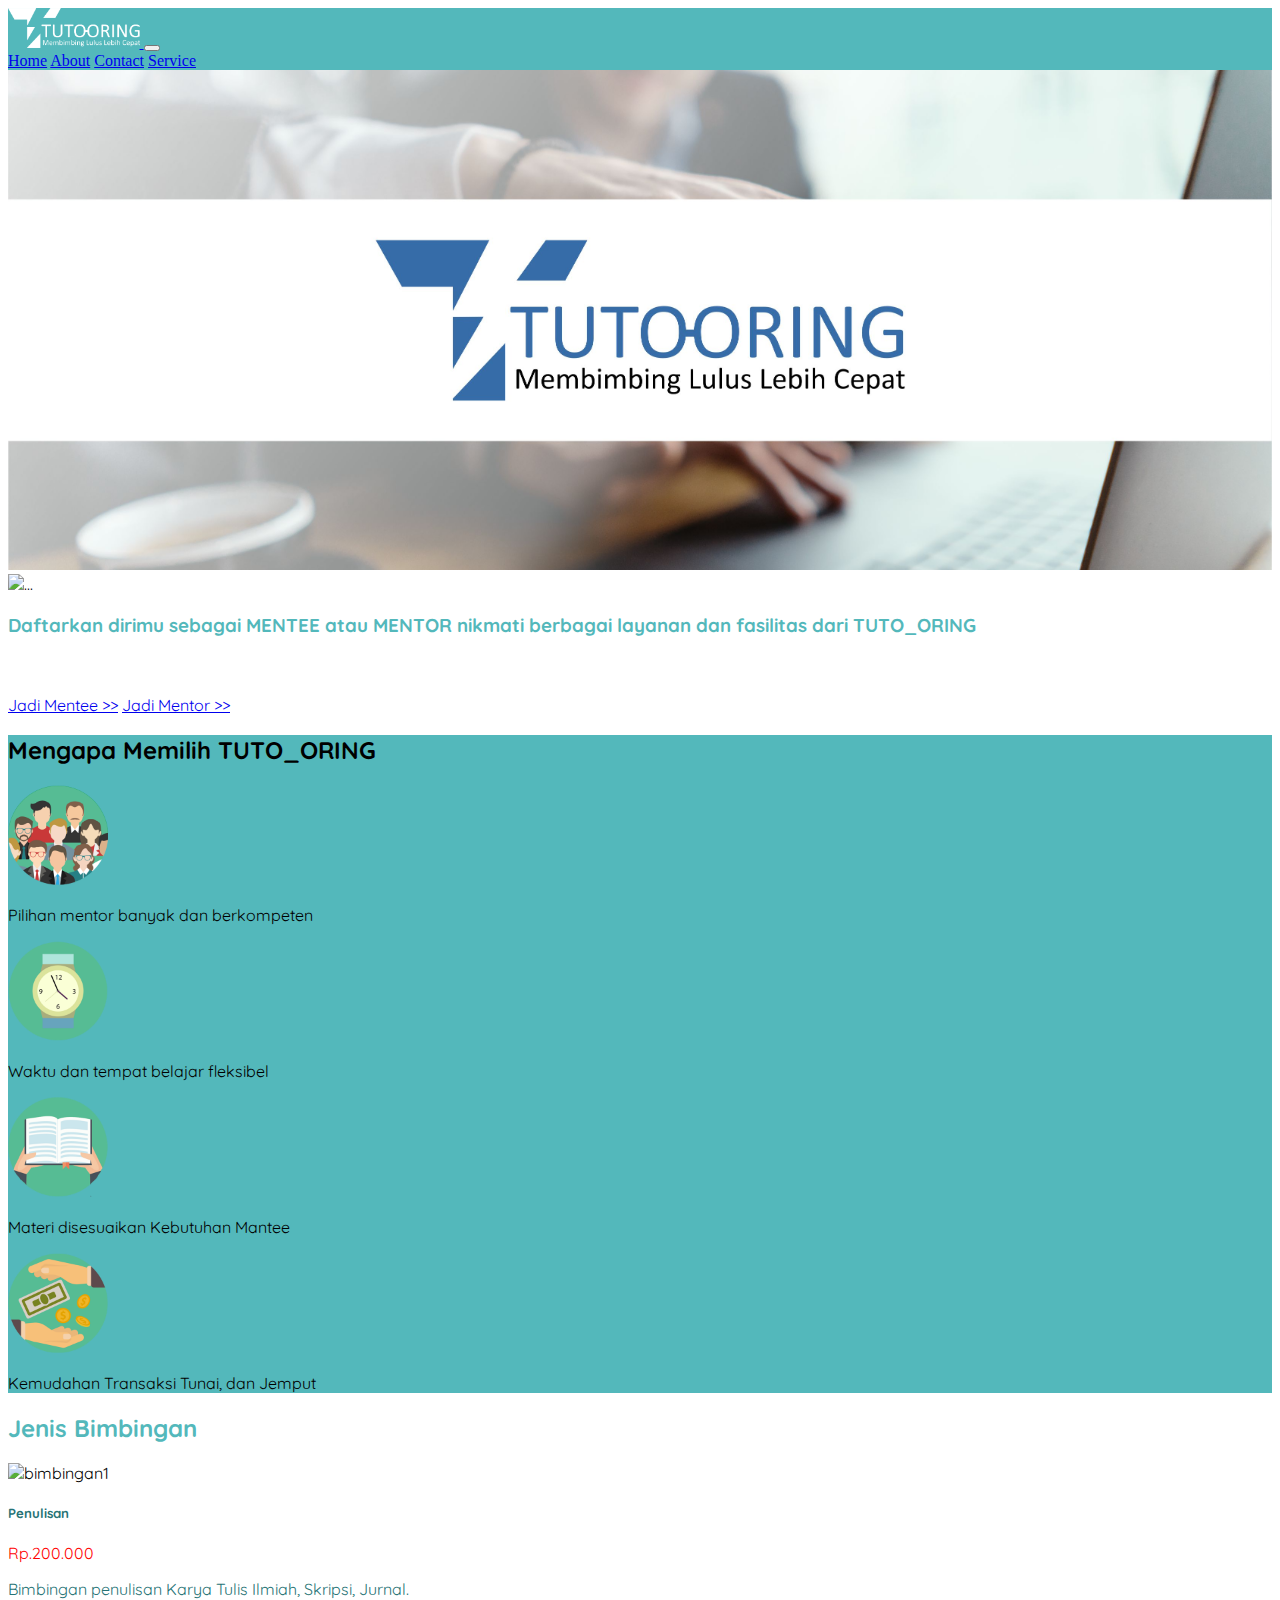
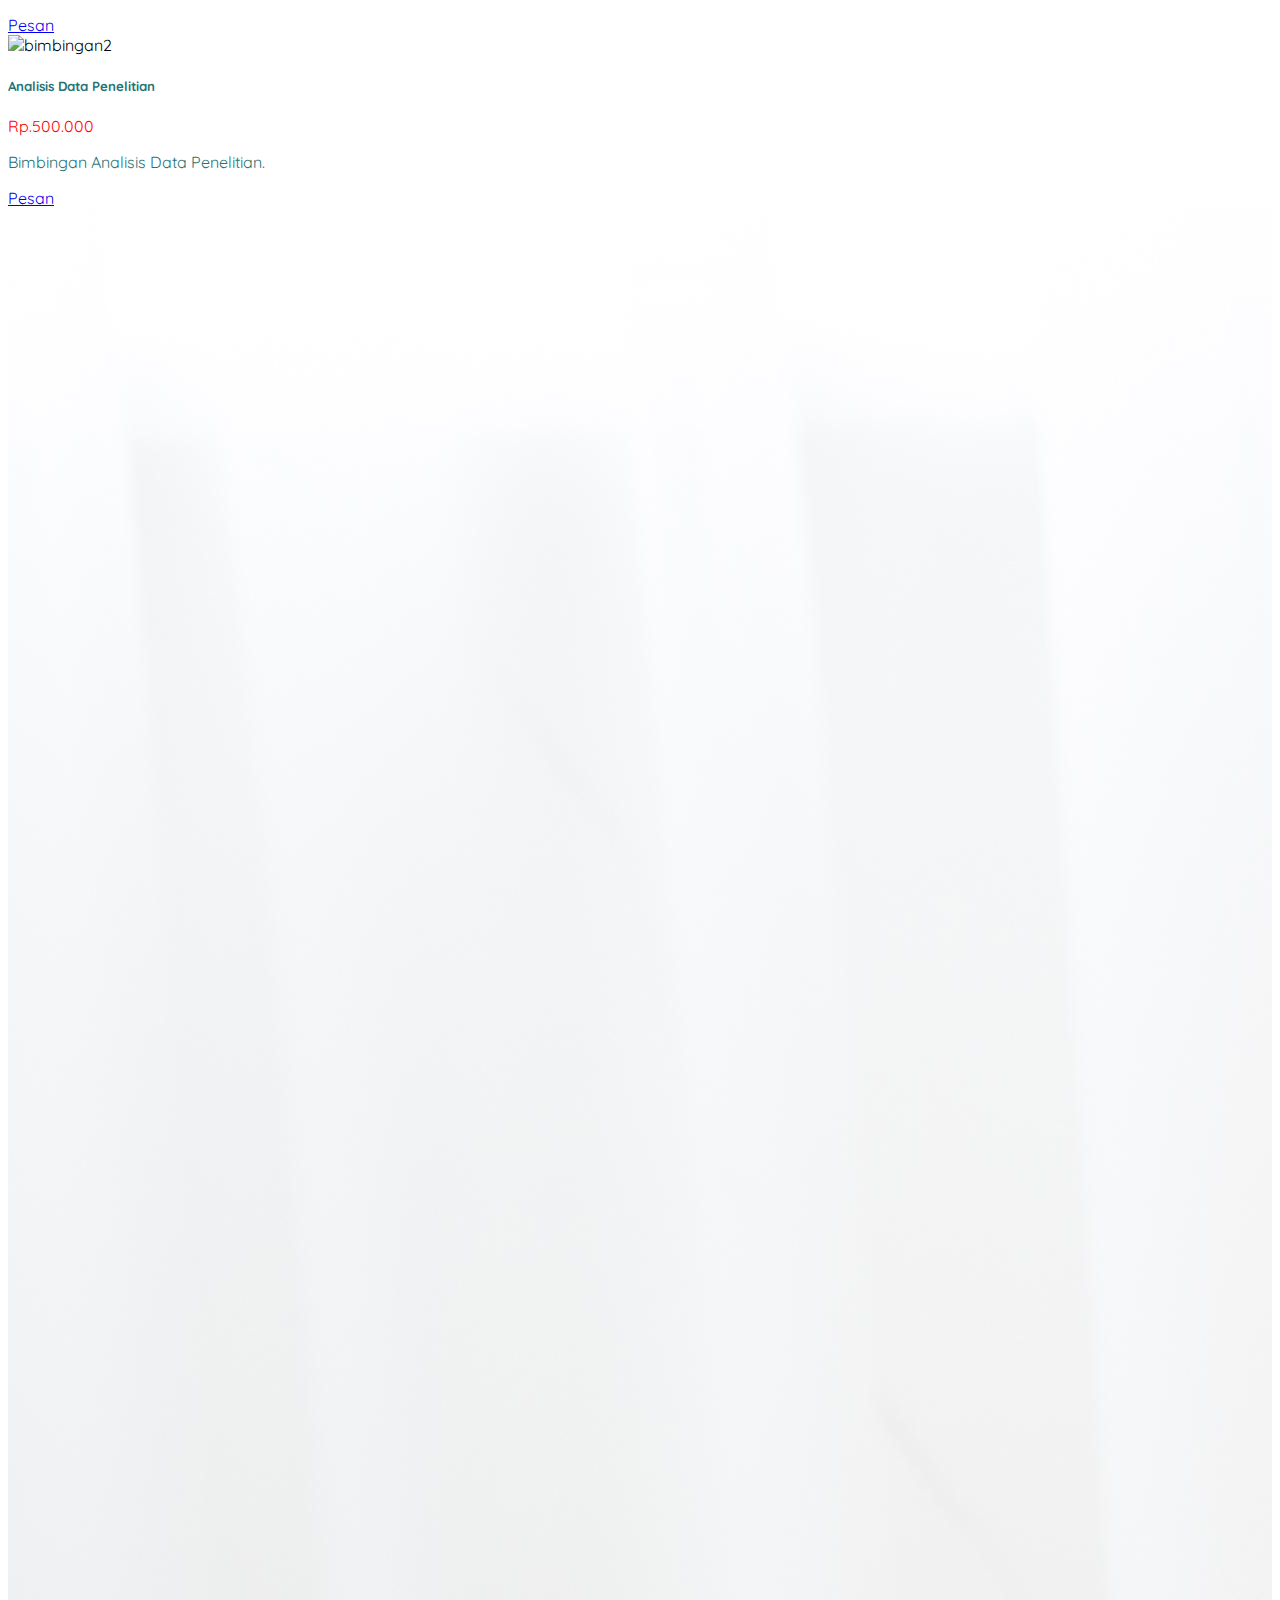
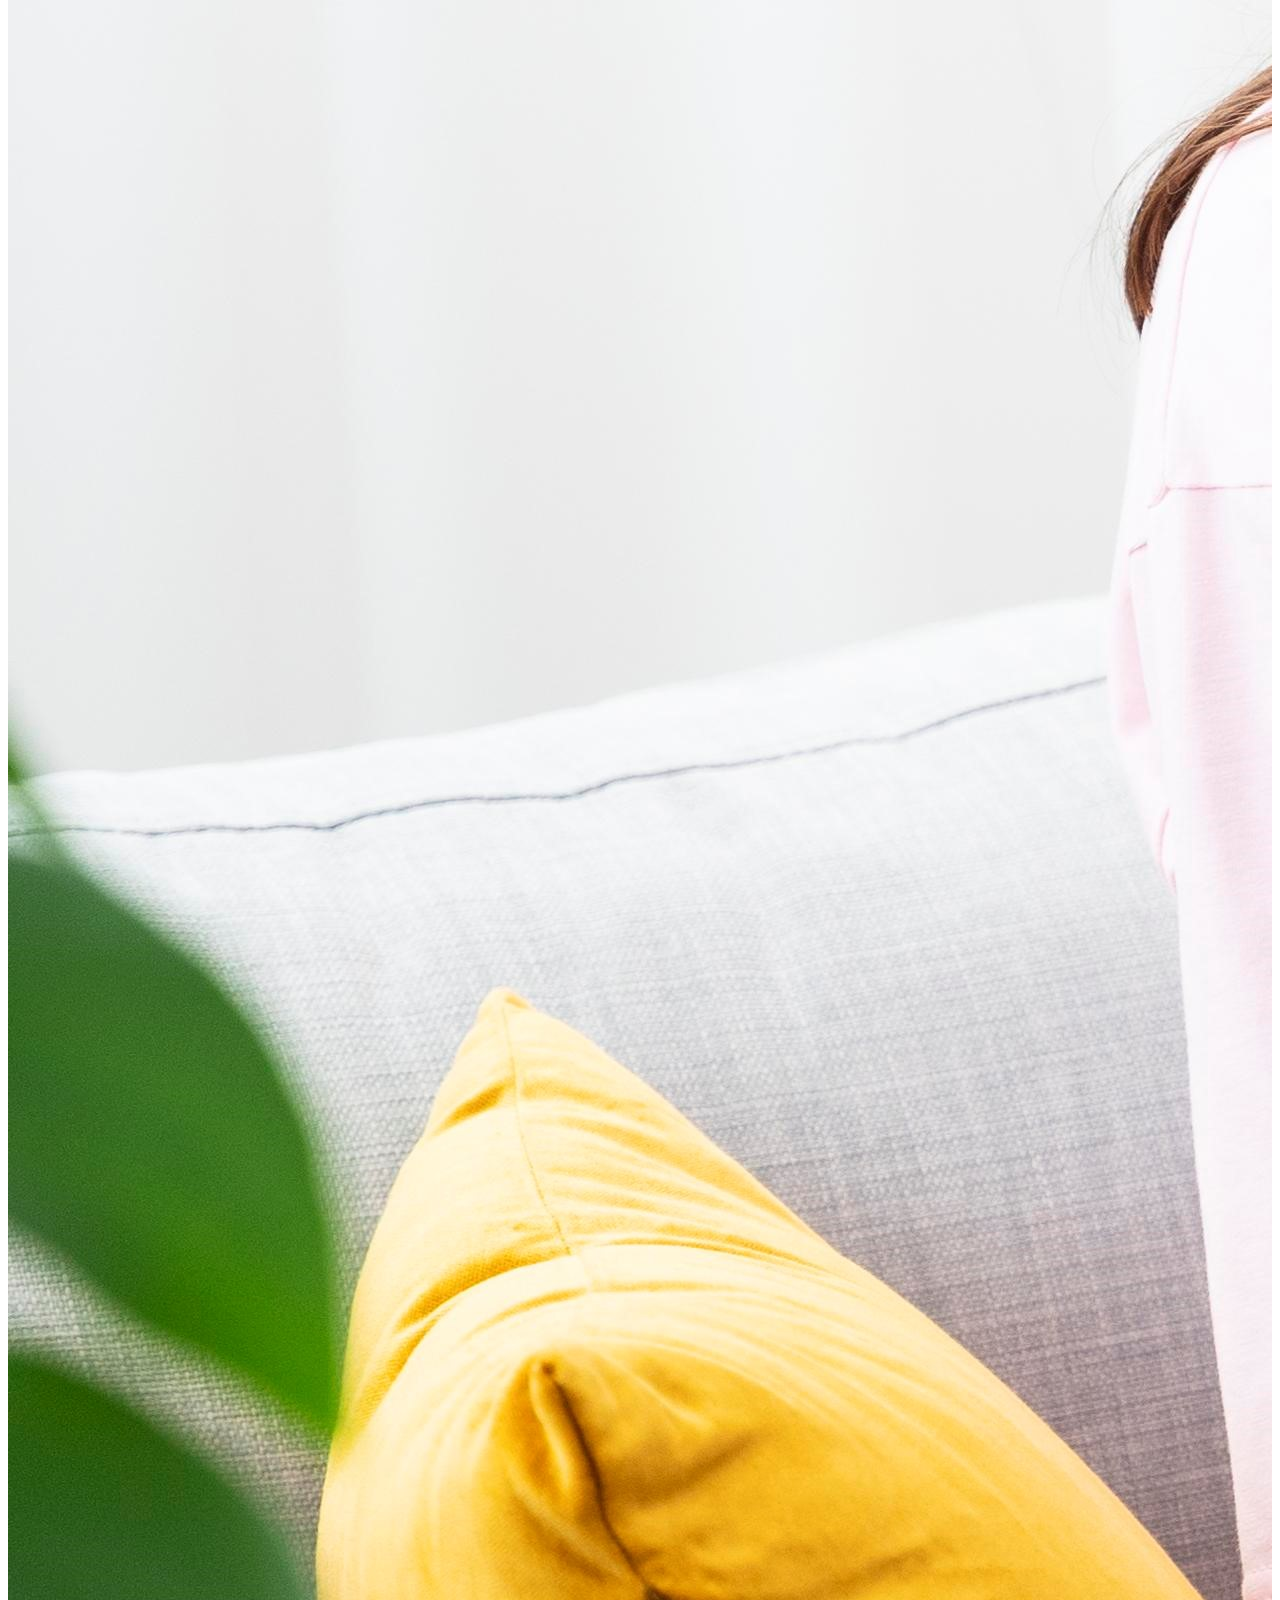
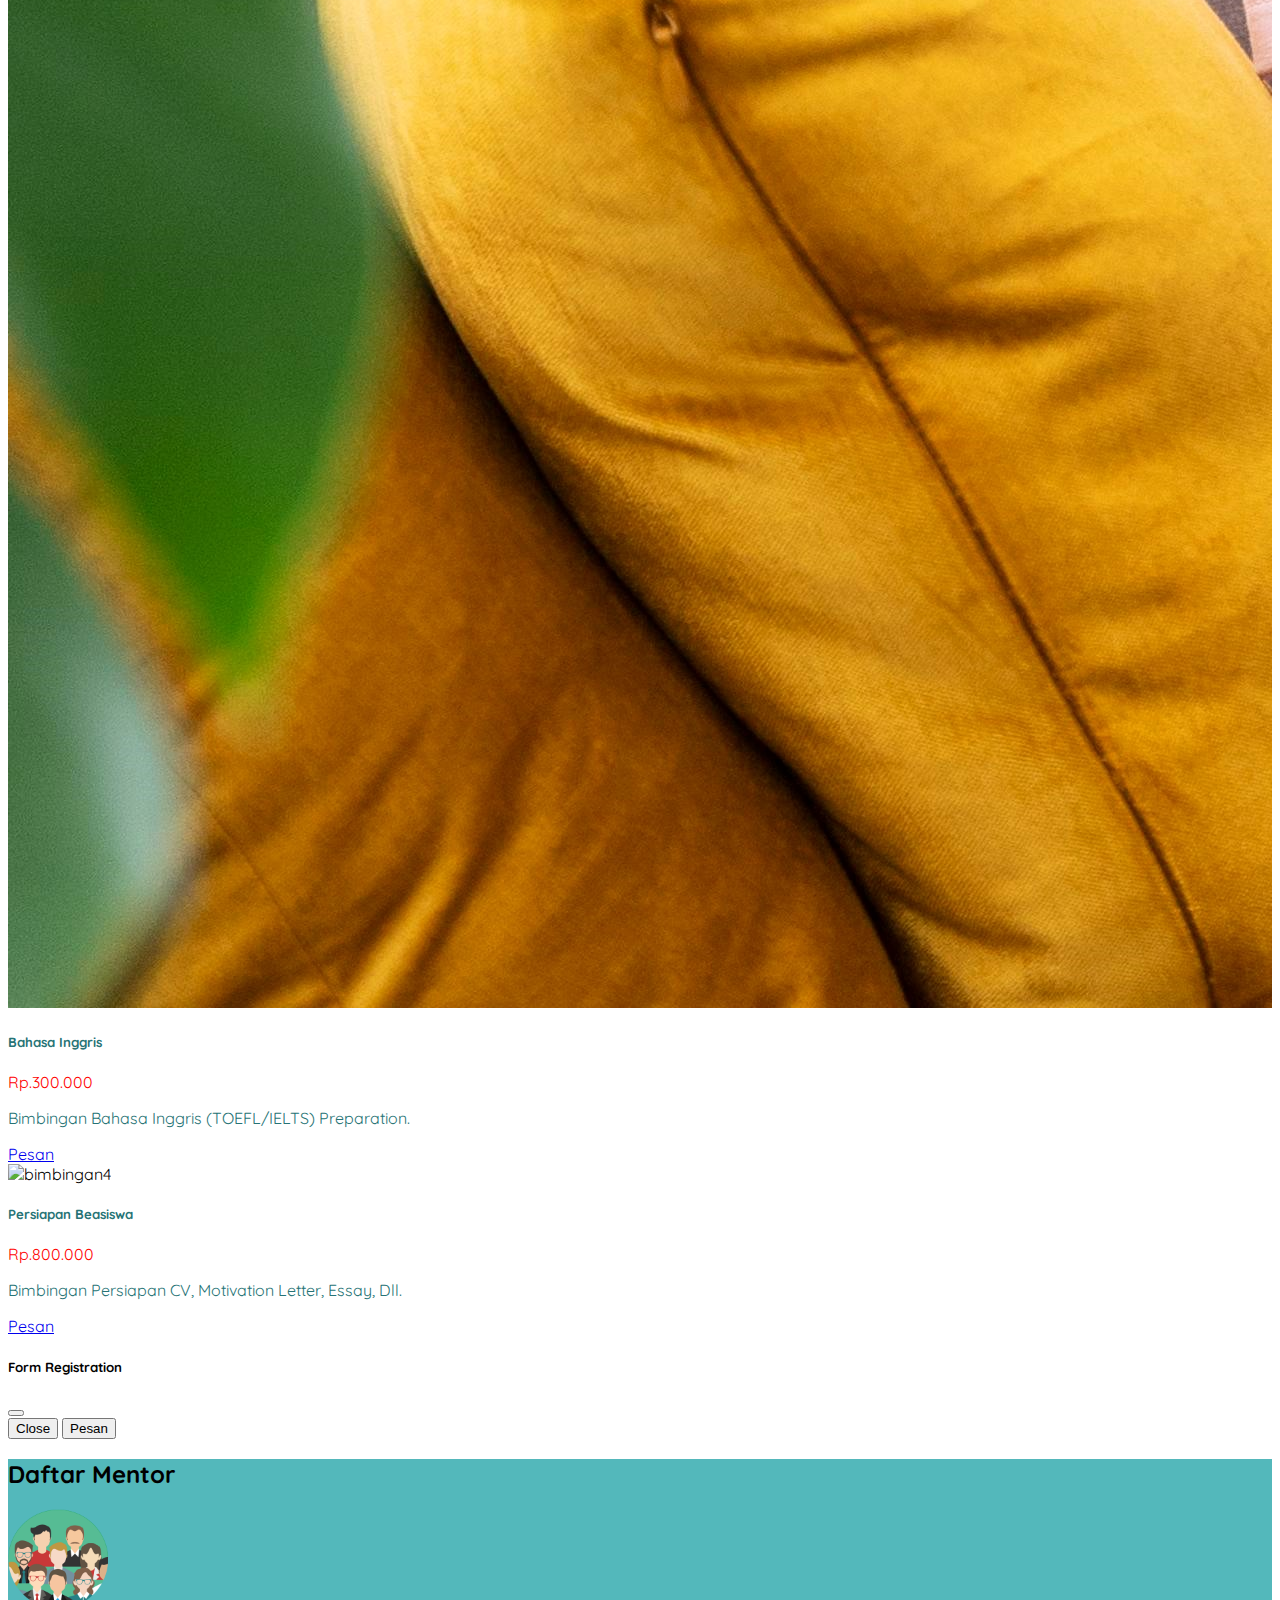
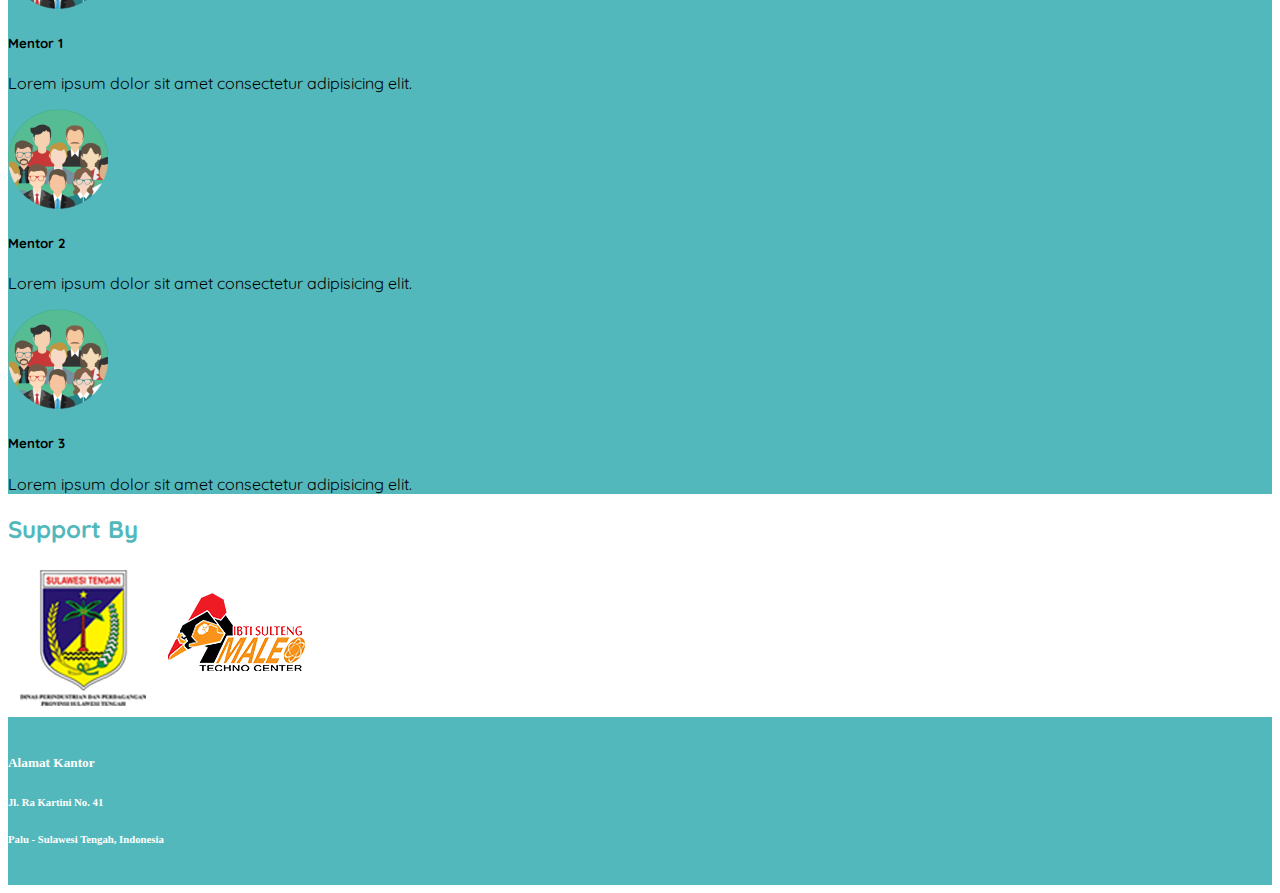
==== commit 0bdafe25: "index & style" ====
--- a/index.html
+++ b/index.html
@@ -64,10 +64,10 @@
           <div class="gap-5 col-6 mx-auto">
             <div class="mentee pb-sm-2">
               <!-- Jadi Mentee -->
-              <a href="#" type="button" class="btn btn-outline-info mt-2 disabled" data-aos="fade-right" data-aos-delay="250" data-aos-duration="500">Jadi Mentee >></a>
+              <a href="#" type="button" class="btn btn-outline-info mt-2 disabled">Jadi Mentee >></a>
   
               <!-- Jadi Mentor -->
-              <a type="button" class="btn btn-outline-info mt-2" href="https://docs.google.com/forms/d/e/1FAIpQLSc0Px2pUjrI9-xHs5_lJlqzvjiHZ8RS-pPjchXEhM9ZQfuqSg/viewform" data-aos="fade-left" data-aos-delay="350" data-aos-duration="500">Jadi Mentor >></a>
+              <a type="button" class="btn btn-outline-info mt-2" href="https://docs.google.com/forms/d/e/1FAIpQLSc0Px2pUjrI9-xHs5_lJlqzvjiHZ8RS-pPjchXEhM9ZQfuqSg/viewform">Jadi Mentor >></a>
             </div>
           </div>
       </div>
@@ -113,7 +113,7 @@
 
       <div class="row mb-4">
         <!-- Bimbingan 1 -->
-        <div class="col-md mt-2" data-aos="flip-left" data-aos-delay="50" data-aos-duration="500">
+        <div class="col-md mt-2">
           <div class="card bimbingan" >
             <img src="Assets/img/writing.jpg" class="card-img-top featured-image" alt="bimbingan1">
             <div class="card-body">
@@ -126,7 +126,7 @@
         </div>
 
           <!-- Bimbingan 2 -->
-          <div class="col-md mt-2" data-aos="flip-left" data-aos-delay="150" data-aos-duration="500">
+          <div class="col-md mt-2">
             <div class="card bimbingan" >
               <img src="Assets/img/Research-Data-Analysis.jpg" class="card-img-top featured-image" alt="bimbingan2">
               <div class="card-body">
@@ -139,7 +139,7 @@
           </div>
 
           <!-- Bimbingan 3 -->
-          <div class="col-md mt-2" data-aos="flip-left" data-aos-delay="250" data-aos-duration="500">
+          <div class="col-md mt-2">
             <div class="card bimbingan">
               <img src="Assets/img/english.jpg" class="card-img-top" alt="bimbingan3">
               <div class="card-body">
@@ -152,7 +152,7 @@
           </div>
 
           <!-- Bimbingan 4 -->
-          <div class="col-md mt-2" data-aos="flip-left" data-aos-delay="350" data-aos-duration="500">
+          <div class="col-md mt-2">
             <div class="card bimbingan" >
               <img src="Assets/img/scholarship.jpg" class="card-img-top featured-image" alt="bimbingan4">
               <div class="card-body">
--- a/Assets/style.css
+++ b/Assets/style.css
@@ -17,13 +17,12 @@
    color: white;
 }
 
-.bimbingan:hover {
+/* .bimbingan:hover {
    transition: all 0.2s ease-out;
-   box-shadow: 0px 4px 8px #267375;
    top: -8px;
    border: 1px solid #53B8BB;
    background-color: white;
-}
+} */
 
 .marketing {
    object-position: center;
